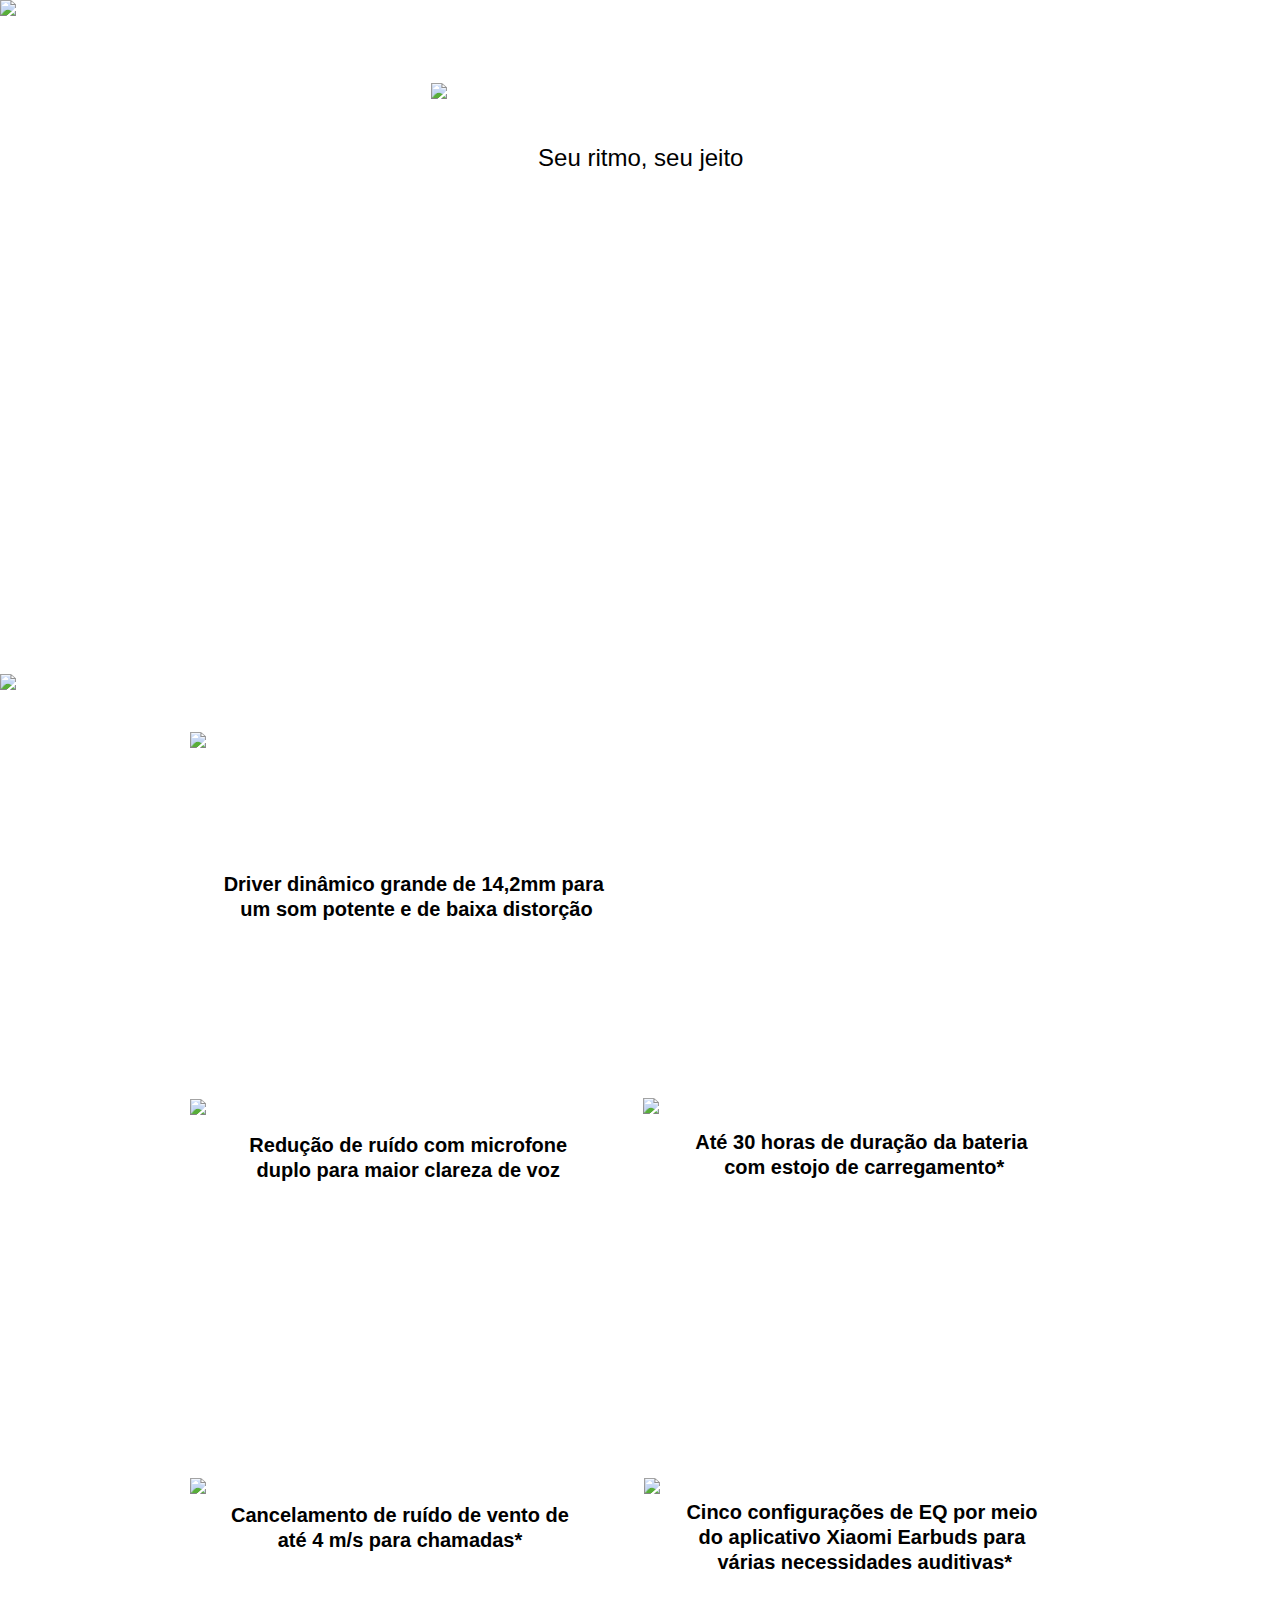
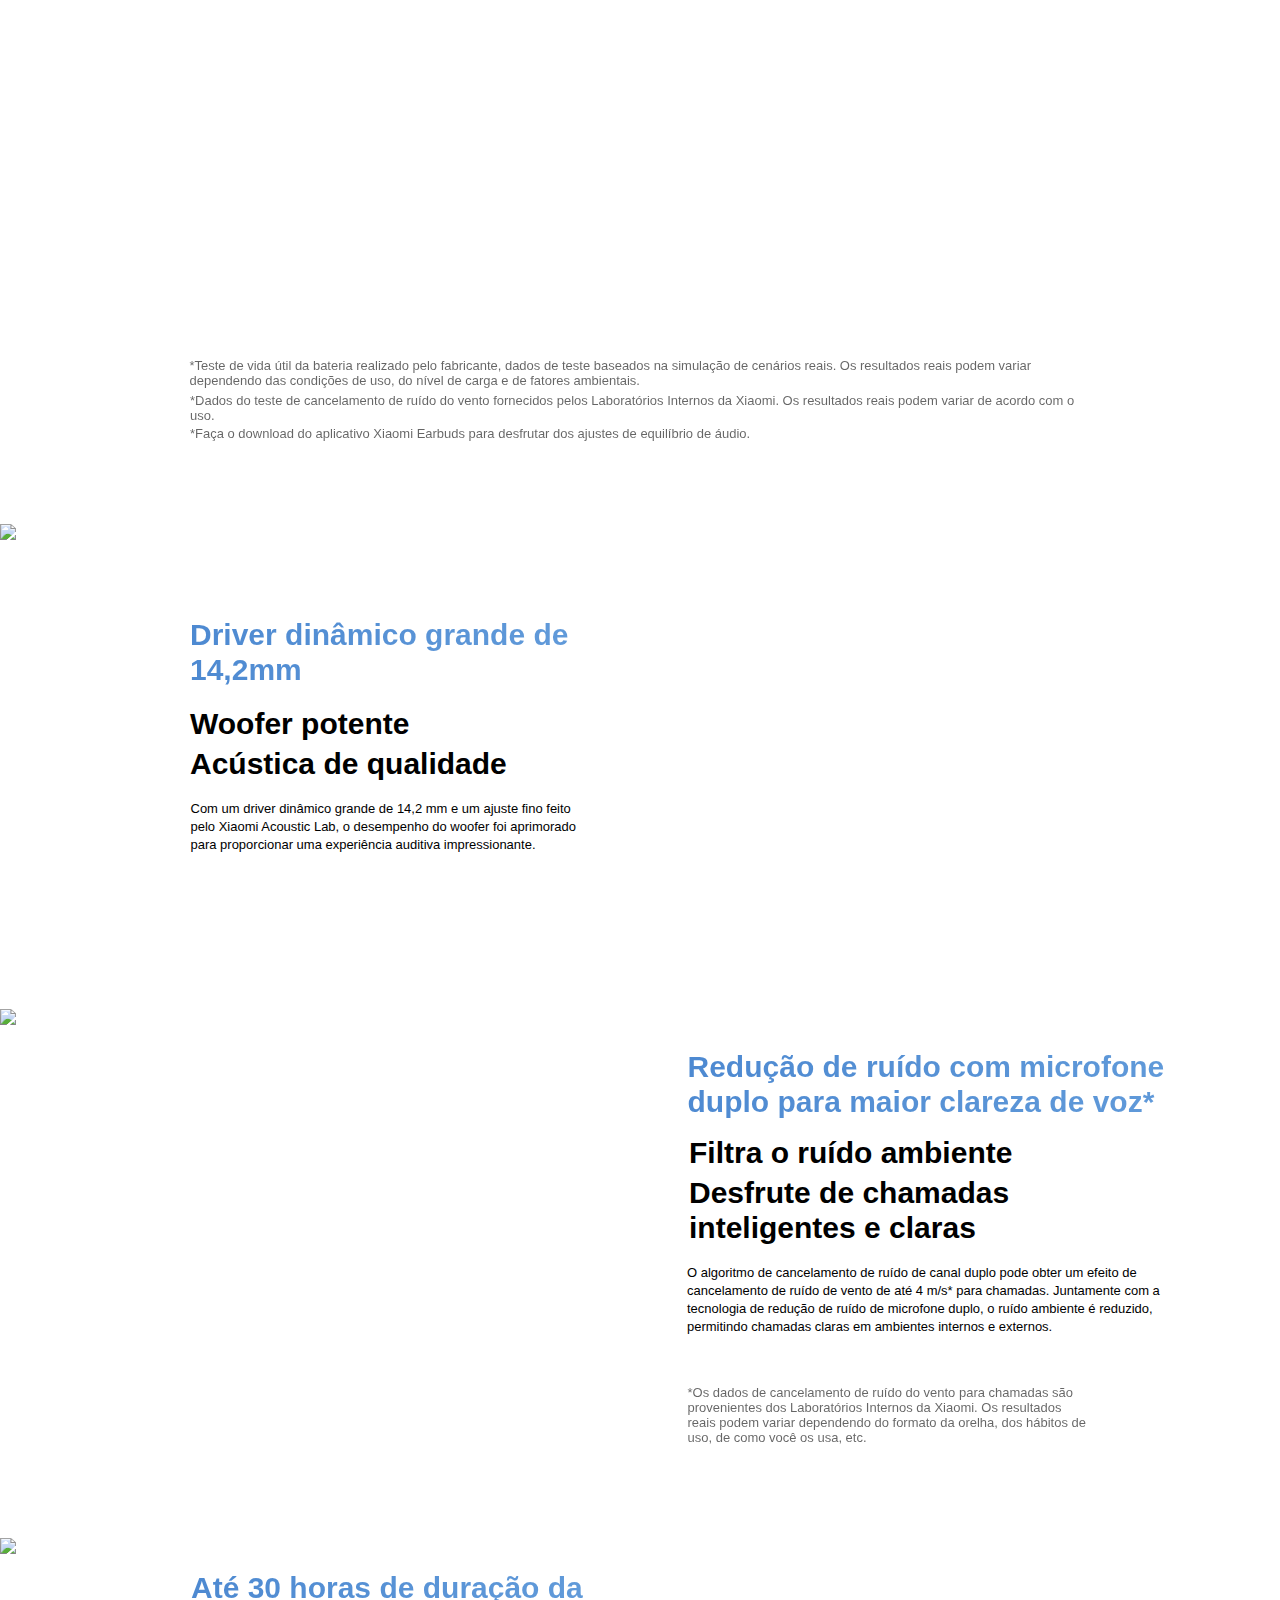
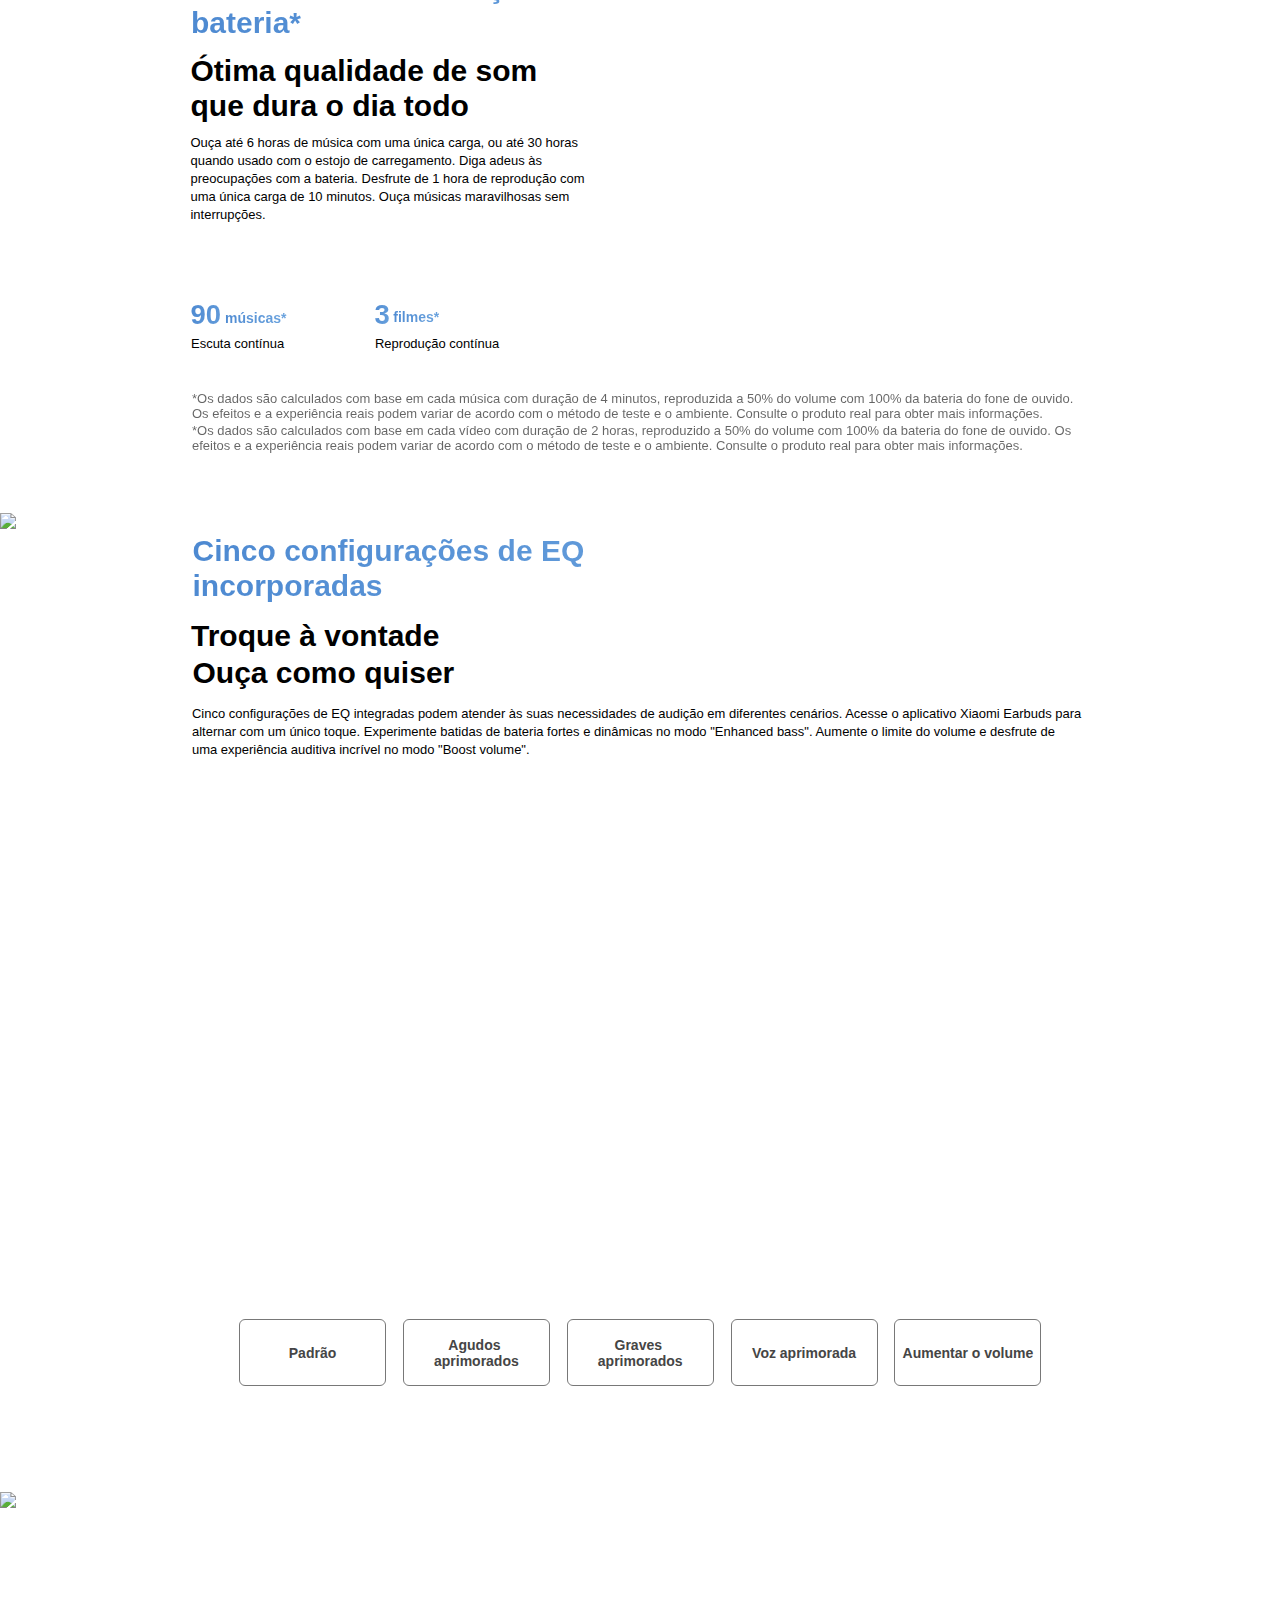
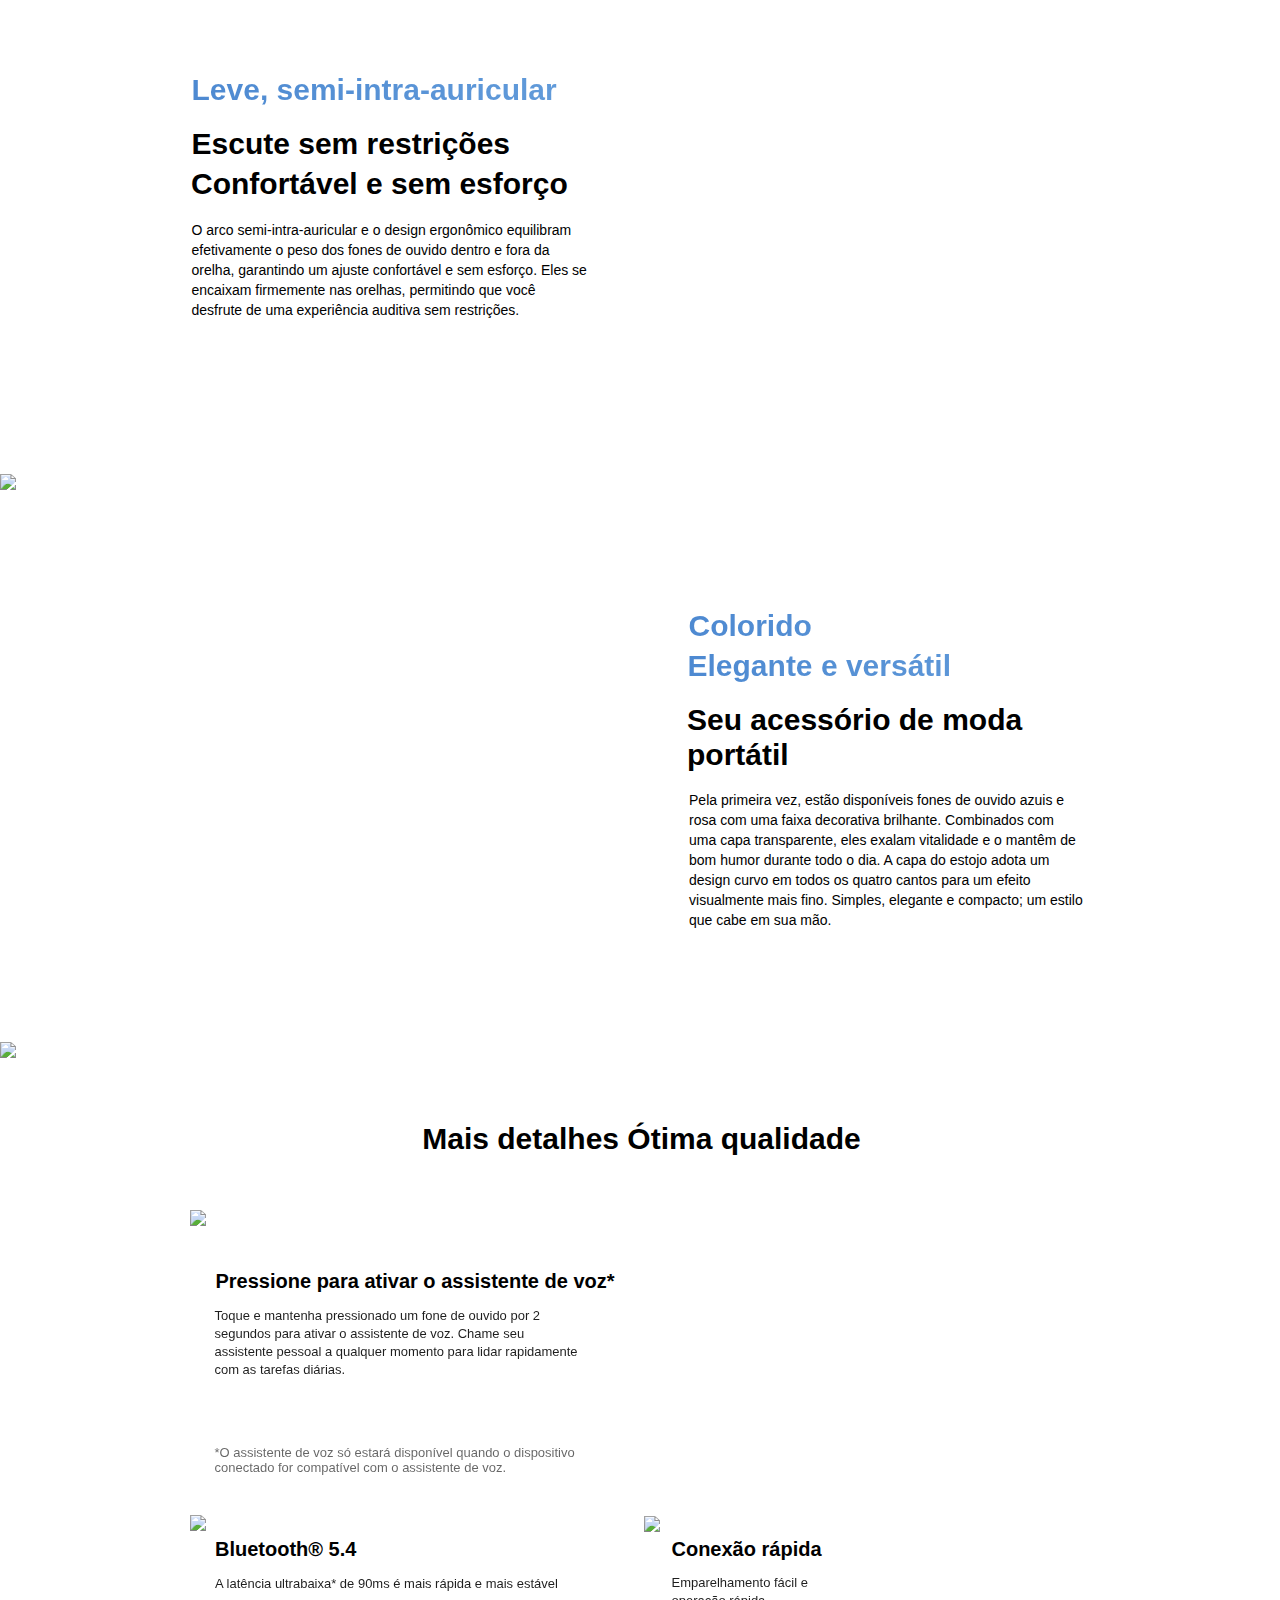
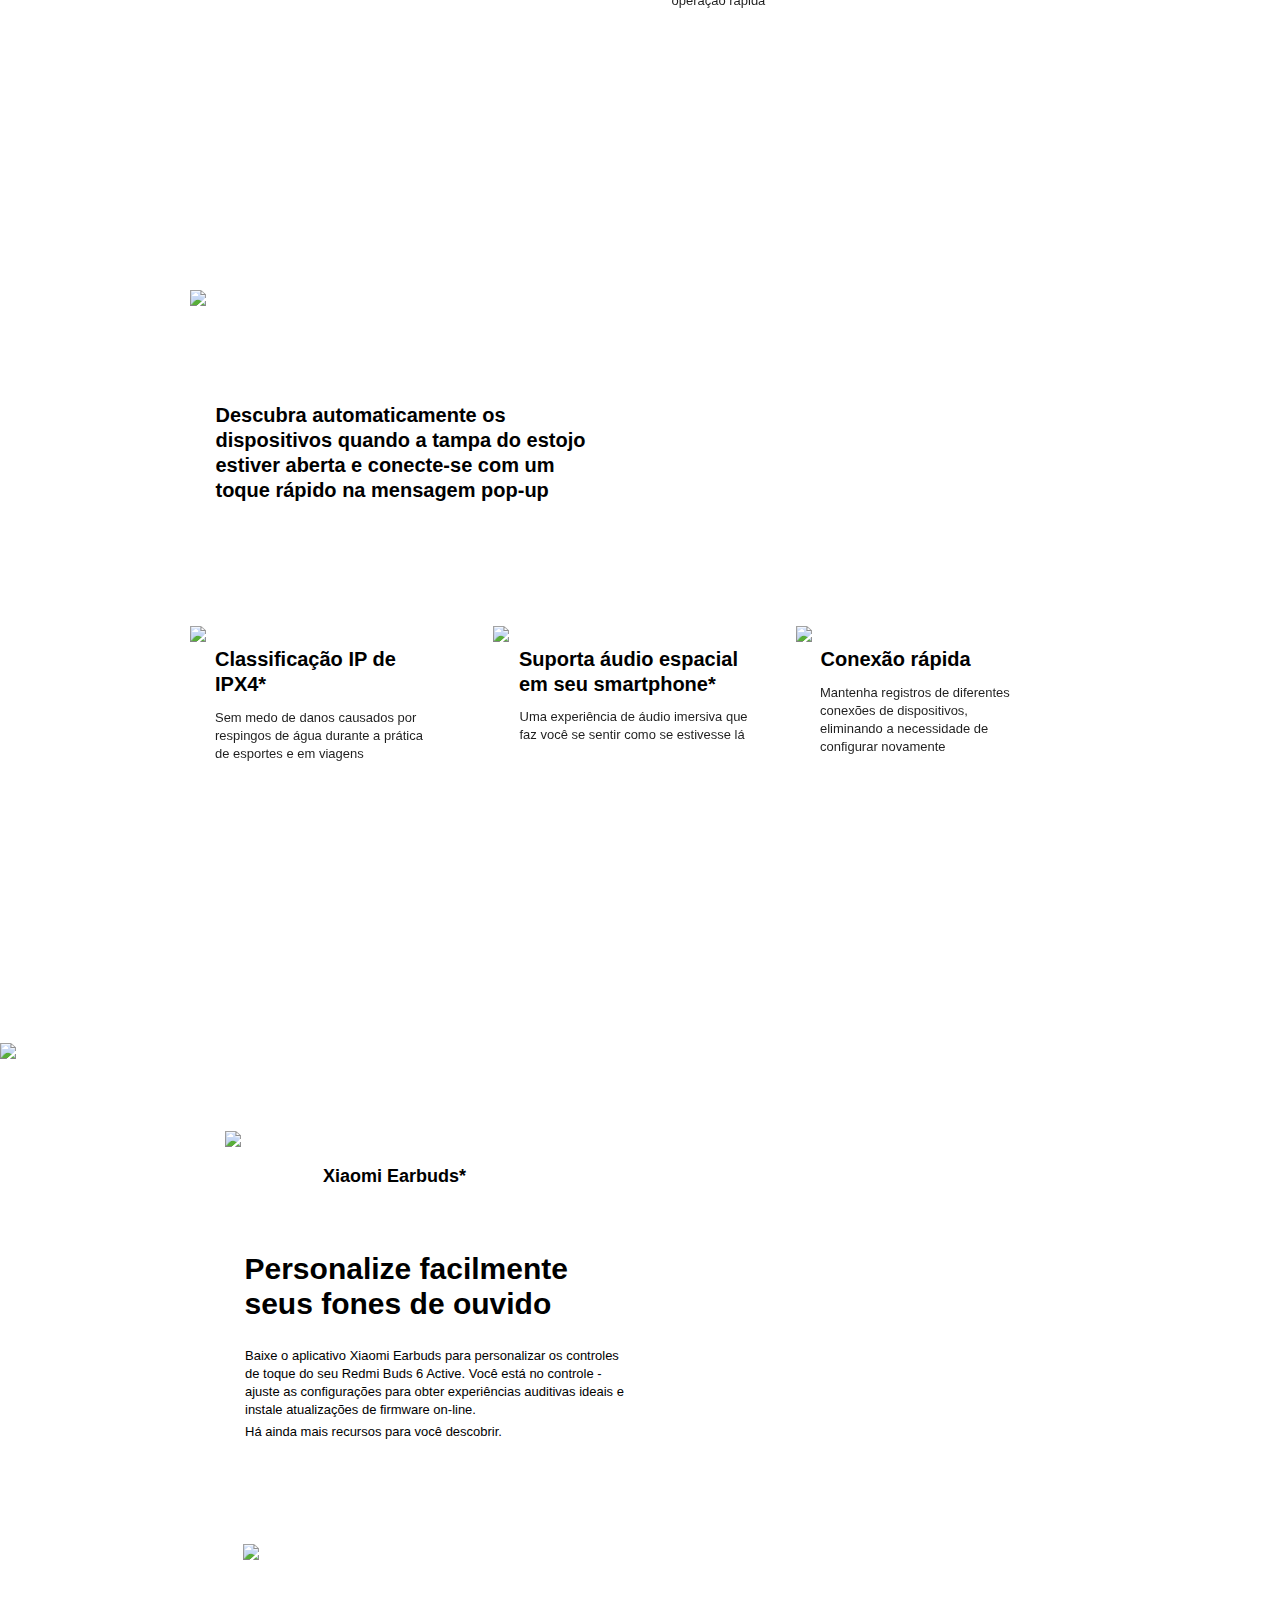
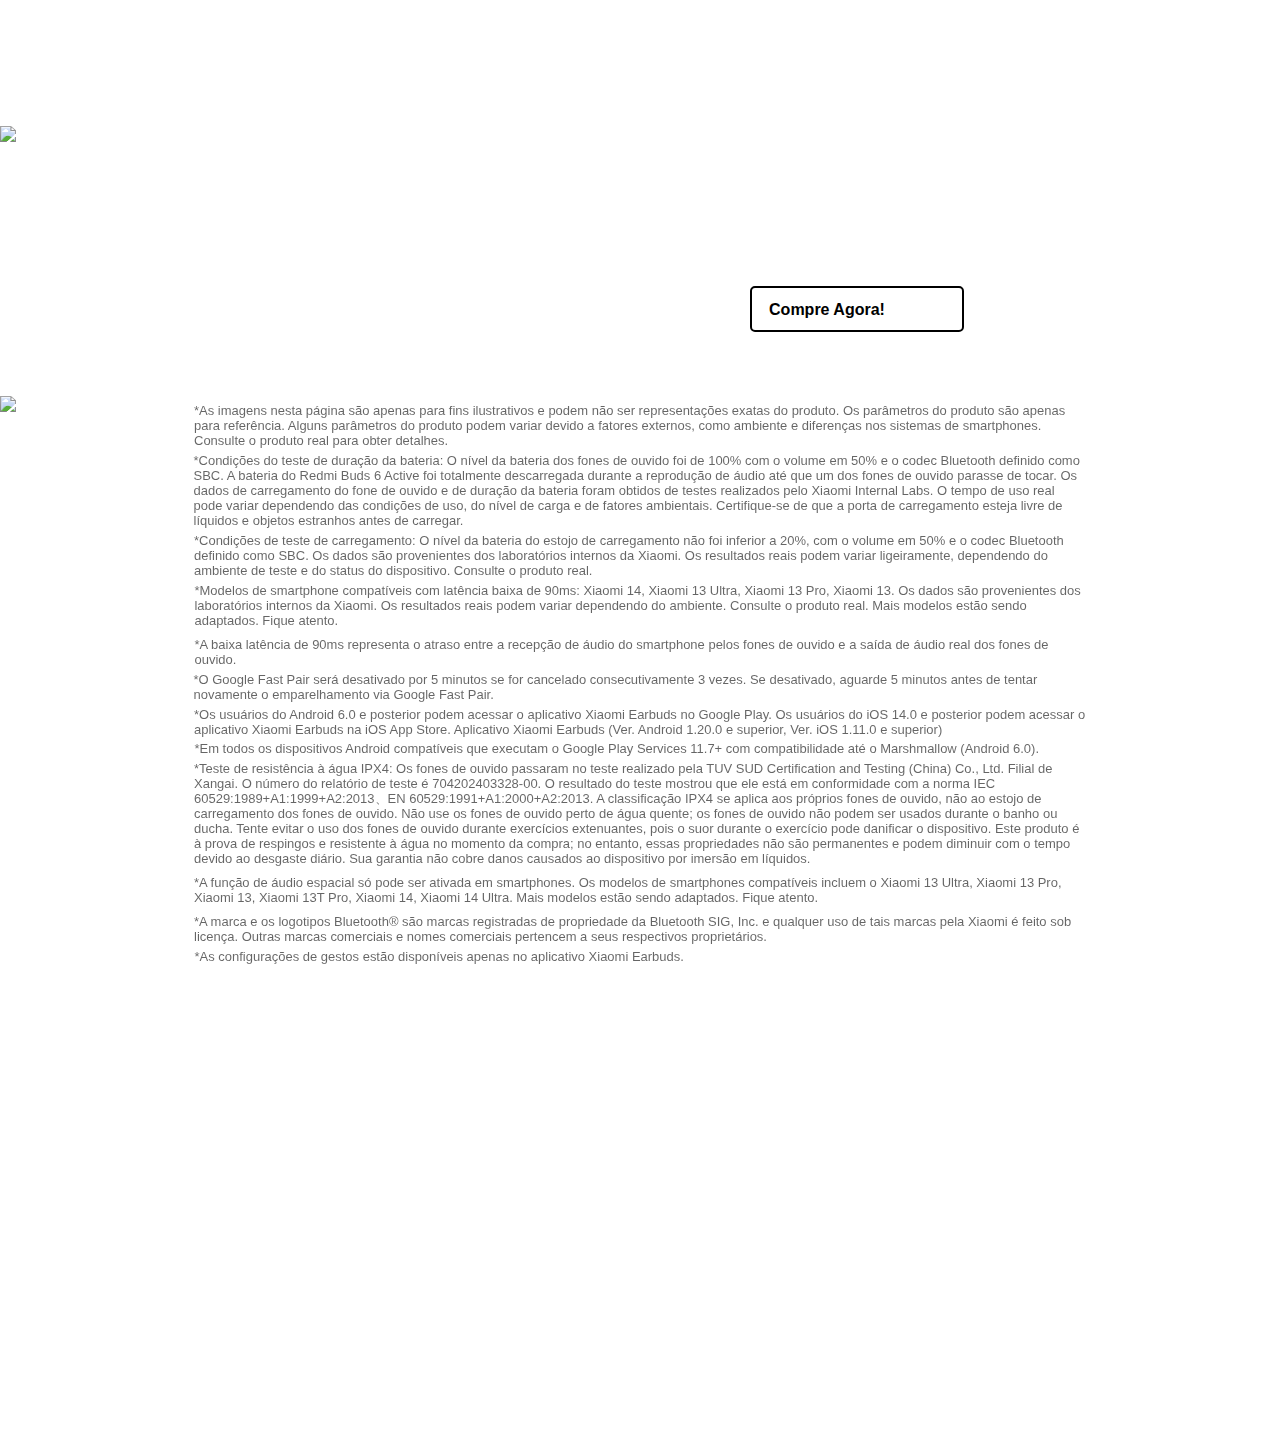
==== index.html @ 27d1d2b1 "vs01" ====
<!DOCTYPE html>
<html xml:lang="en" lang="en">

<head>
<meta charset="UTF-8">
<meta name="viewport" content="width=device-width,initial-scale=1,maximum-scale=1,minimum-scale=1,user-scalable=no">
<title>Redmi Buds 6 Active</title>
<meta http-equiv="X-UA-Compatible" content="ie=edge">

<link rel="stylesheet" href="https://i02.appmifile.com/i18n/fonts/CamphorPro/index.css" />
<link href="./main.css" rel="stylesheet">


<script>!function (e, t) { var i = t.documentElement; t.body; function n() { var t = i.clientWidth, n = t >= 1226 ? t / 10 : 122.6; i.style.fontSize = n + "px", e.rootFontSize = n, e.oriRootFontSize = 256 } if (e.addEventListener("resize", (function () { n() }), !1), e.addEventListener("pageshow", (function (e) { e.persisted && n() }), !1), n(), e.devicePixelRatio && e.devicePixelRatio >= 2) { var o = t.createElement("div"), d = t.createElement("body"); o.style.border = "0.5px solid transparent", d.appendChild(o), i.appendChild(d), 1 === o.offsetHeight && i.classList.add("hairlines"), i.removeChild(d) } }(window, document)</script>


</head>

<body>

<main class="fly-birds-page_a91c849a28 div1">
<div class="section div2 lazy" data-type="bg" data-id="tmm86nwr5k" >
<picture class="xm-picture image3">
<img alt="Redmi Buds 6 Active" class="xm-img" data-id="tv6sipvbc4" src="https://i02.appmifile.com/mi-com-product/fly-birds/redmi-buds-6-active/pc/hongmilanyaerjibgpc.png" />
</picture>

<div class="div4">
<div class="div5">
<picture class="xm-picture image7">
<img alt="Redmi Buds 6 Active" class="xm-img" data-id="ksnwxonegu" src="https://i02.appmifile.com/mi-com-product/fly-birds/redmi-buds-6-active/pc/f7322ec8610c1d47ccaf3d8eee1bc01d.png" />
</picture>
<div class="div6"></div>
</div>

<div class="div8"><span data-key="slogan_1" class="xm-text split_text5505 f-medium" data-type="text" data-id="pznrcz5itv">Seu ritmo, seu jeito</span></div>
<div data-id="ro822061w6" class="xm-price div9 xm-price--wrap">
<p class="xm-price--items"></p>
<p class="xm-price--energy"></p>
</div>
</div>
</div>

<div class="section div10 lazy" data-type="bg" data-id="e6dyefb1ck" >
<picture class="xm-picture image11">
<img alt="Redmi Buds 6 Active" class="xm-img" data-id="u066r68dk7" src="https://i02.appmifile.com/mi-com-product/fly-birds/redmi-buds-6-active/pc/2b14b0e18cf653e07327588669532494.jpg" />
</picture>

<div class="div12">
<picture class="xm-picture image13">
<img alt="Redmi Buds 6 Active" class="xm-img" data-id="5qgt7aubk2" src="https://i02.appmifile.com/mi-com-product/fly-birds/redmi-buds-6-active/pc/b05bdd3e736766d8278d7d19925fc061.png" />
</picture>

<div class="div14"><span data-key="ksp_1" class="xm-text split_text5502 f-bold" data-type="text" data-id="n7d4s0jdr2">Driver dinâmico grande de 14,2mm para um som potente e de baixa distorção</span></div>
</div>

<div class="div15">
<div class="div16">
<picture class="xm-picture image17">
<img alt="Redmi Buds 6 Active" class="xm-img" data-id="v0um01931w" src="https://i02.appmifile.com/mi-com-product/fly-birds/redmi-buds-6-active/pc/c3ff2d43d96b517f62012f65f4d793df.png" />
</picture>

<div class="div18"><span data-key="ksp_2" class="xm-text split_text5501 f-bold" data-type="text" data-id="2ovgegcs3i">Redução de ruído com microfone duplo para maior clareza de voz 
</span></div>
</div>

<div class="div19">
<picture class="xm-picture image20">
<img alt="Redmi Buds 6 Active" class="xm-img" data-id="m8g5w7yab9" src="https://i02.appmifile.com/mi-com-product/fly-birds/redmi-buds-6-active/pc/20ef4ee3672cfd7e25c8a43502a87320.png" />
</picture>

<div class="div21"><span data-key="ksp_3" class="xm-text split_text5500 f-bold" data-type="text" data-id="tz3hpa578n">Até 30 horas de duração da bateria com estojo de carregamento*</span></div>
</div>
</div>

<div class="div22">
<div class="div23">
<picture class="xm-picture image24">
<img alt="Redmi Buds 6 Active" class="xm-img" data-id="sk5artm9wr" src="https://i02.appmifile.com/mi-com-product/fly-birds/redmi-buds-6-active/pc/bd7cf3cc1f431d4635689997b7284c60.png" />
</picture>

<div class="div25"><span data-key="ksp_4" class="xm-text split_text5499 f-bold" data-type="text" data-id="lhkblrfhrb">Cancelamento de ruído de vento de até 4 m/s para chamadas* </span></div>
</div>

<div class="div26">
<picture class="xm-picture image27">
<img alt="Redmi Buds 6 Active" class="xm-img" data-id="p09ck1u7nd" src="https://i02.appmifile.com/mi-com-product/fly-birds/redmi-buds-6-active/pc/5b8226662b04907320a4a975c0f21c34.png" />
</picture>


<div class="div28"><span data-key="ksp_5" class="xm-text split_text5498 f-bold" data-type="text" data-id="cld21eg21s">Cinco configurações de EQ por meio do aplicativo Xiaomi Earbuds para várias necessidades auditivas*</span></div>
</div>
</div>

<div class="div29">
<div class="div30"><span data-key="note_1" class="xm-text split_text5497 f-light" data-type="text" data-id="ae0c43i1mr">*Teste de vida útil da bateria realizado pelo fabricante, dados de teste baseados na simulação de cenários reais. Os resultados reais podem variar dependendo das condições de uso, do nível de carga e de fatores ambientais.</span>
</div>

<div class="div31"><span data-key="note_2" class="xm-text split_text5496 f-light" data-type="text" data-id="tnkbnlxjxq">*Dados do teste de cancelamento de ruído do vento fornecidos pelos Laboratórios Internos da Xiaomi. Os resultados reais podem variar de acordo com o uso.</span>
</div>

<div class="div32"><span data-key="note_3" class="xm-text split_text5495 f-light" data-type="text" data-id="mrd7yc4jgr">*Faça o download do aplicativo Xiaomi Earbuds para desfrutar dos ajustes de equilíbrio de áudio.</span></div>
</div>
</div>


<div class="section div33 lazy" data-type="bg" data-id="d432xp7u4b" >
<picture class="xm-picture image34">
<img alt="Redmi Buds 6 Active" class="xm-img lazy" data-id="azql5lbppj" src="https://i02.appmifile.com/mi-com-product/fly-birds/redmi-buds-6-active/pc/33713975f79889501fd57394de2256fc.jpg" />
</picture>

<div class="div35">
<div class="div36"><span data-key="overview_1" class="xm-text split_text5494 f-bold" data-type="text" data-id="girf9gu2fv">Driver dinâmico grande de 14,2mm</span></div>
<div class="div37"><span data-key="overview_2" class="xm-text split_text5493 f-bold" data-type="text" data-id="wpag1alio7">Woofer potente</span></div>
<div class="div38"><span data-key="overview_3" class="xm-text split_text5492 f-bold" data-type="text" data-id="bu40bl321p">Acústica de qualidade</span></div>
<div class="div39"><span data-key="overview_4" class="xm-text split_text5491 f-light" data-type="text" data-id="3fu0smxka2">Com um driver dinâmico grande de 14,2 mm e um ajuste fino feito pelo Xiaomi Acoustic Lab, o desempenho do woofer foi aprimorado para proporcionar uma experiência auditiva impressionante.</span></div>
</div>
</div>

<div class="section div40 lazy" data-type="bg" data-id="z47t7rgtje" >
<picture class="xm-picture image41">
<img alt="Redmi Buds 6 Active" class="xm-img lazy" data-id="6gae04o1bb" src="https://i02.appmifile.com/mi-com-product/fly-birds/redmi-buds-6-active/pc/cfd6c4aaccb2fc8196476b34513d7127.jpg" />
</picture>

<div class="div42">
<div class="div43"><span data-key="overview_5" class="xm-text split_text5490 f-bold" data-type="text" data-id="0inkum26p5">Redução de ruído com microfone duplo para maior clareza de voz*</span></div>
<div class="div44"><span data-key="overview_6" class="xm-text split_text5489 f-bold" data-type="text" data-id="q0ns1lje4x">Filtra o ruído ambiente</span></div>
<div class="div45"><span data-key="overview_7" class="xm-text split_text5488 f-bold" data-type="text" data-id="8xhrvmwmg7">Desfrute de chamadas inteligentes e claras</span></div>
<div class="div46"><span data-key="overview_8" class="xm-text split_text5487 f-light" data-type="text" data-id="rrv8oarcor">O algoritmo de cancelamento de ruído de canal duplo pode obter um efeito de cancelamento de ruído de vento de até 4 m/s* para chamadas. Juntamente com a tecnologia de redução de ruído de microfone duplo, o ruído ambiente é reduzido, permitindo chamadas claras em ambientes internos e externos.</span></div>
</div>

<div class="div47"><span data-key="note_4" class="xm-text split_text5486 f-light" data-type="text" data-id="ky3orte5s3">*Os dados de cancelamento de ruído do vento para chamadas são provenientes dos Laboratórios Internos da Xiaomi. Os resultados reais podem variar dependendo do formato da orelha, dos hábitos de uso, de como você os usa, etc.</span></div>
</div>

<div class="section div48 lazy" data-type="bg" data-id="pm5t8esovx" >
<picture class="xm-picture image49">
<img alt="Redmi Buds 6 Active" class="xm-img lazy" data-id="wtcgfjvove" src="https://i02.appmifile.com/mi-com-product/fly-birds/redmi-buds-6-active/pc/9a8f804dada9dd810fdde6c8c4399007.jpg" />
</picture>

<div class="div50">
<div class="div51"><span data-key="overview_9" class="xm-text split_text5485 f-bold" data-type="text" data-id="x19w0sahrr">Até 30 horas de duração da bateria*</span></div>
<div class="div52"><span data-key="overview_10" class="xm-text split_text5484 f-bold" data-type="text" data-id="5bxqhuwev6">Ótima qualidade de som que dura o dia todo</span></div>
<div class="div53"><span data-key="overview_11" class="xm-text split_text5483 f-light" data-type="text" data-id="0zwxrn3ua7">Ouça até 6 horas de música com uma única carga, ou até 30 horas quando usado com o estojo de carregamento. Diga adeus às preocupações com a bateria. Desfrute de 1 hora de reprodução com uma única carga de 10 minutos. Ouça músicas maravilhosas sem interrupções.</span></div>
</div>

<div class="div54">
<div class="div55">
<div class="div56">
<div class="div57"><span data-key="overview_12" class="xm-text split_text5482 f-bold" data-type="text" data-id="cya20f94zy">90</span></div>
<div class="div58">
<div class="text-container-4956"><span data-key="overview_55" class="xm-text split_text5480 f-bold" data-type="text" data-id="pcq0p2c8ly">músicas*</span></div>
</div>
</div>

<div class="div59"><span data-key="overview_13" class="xm-text split_text5479 f-light" data-type="text" data-id="ogqlynccg9">Escuta contínua</span></div>
</div>

<div class="div60">
<div class="div61">
<div class="div62">
<div class="text-container-4954"><span data-key="overview_14" class="xm-text split_text5476 f-bold" data-type="text" data-id="ks3x8yetuo">3</span></div>
</div>

<div class="div63">
<div class="text-container-4953"><span data-key="overview_56" class="xm-text split_text5474 f-bold" data-type="text" data-id="mu4qwuilna">filmes*</span></div>
</div>
</div>

<div class="div64"><span data-key="overview_15" class="xm-text split_text5473 f-light" data-type="text" data-id="zzbaydu4ci">Reprodução contínua</span></div>
</div>
</div>

<div class="div65">
<div class="div66"><span data-key="note_5" class="xm-text split_text5472 f-light" data-type="text" data-id="vej2jeud8h">*Os dados são calculados com base em cada música com duração de 4 minutos, reproduzida a 50% do volume com 100% da bateria do fone de ouvido. Os efeitos e a experiência reais podem variar de acordo com o método de teste e o ambiente. Consulte o produto real para obter mais informações.</span></div>
<div class="div67">
<span data-key="note_6" class="xm-text split_text5471 f-light" data-type="text" data-id="opa6ogngem">*Os dados são calculados com base em cada vídeo com duração de 2 horas, reproduzido a 50% do volume com 100% da bateria do fone de ouvido. Os efeitos e a experiência reais podem variar de acordo com o método de teste e o ambiente. Consulte o produto real para obter mais informações.</span></div>
</div>
</div>

<div class="section div68 lazy" data-type="bg" data-id="ipk50x85i0" >
<picture class="xm-picture image69">
<img alt="Redmi Buds 6 Active" class="xm-img lazy" data-id="n7xpw00da9" src="https://i02.appmifile.com/mi-com-product/fly-birds/redmi-buds-6-active/pc/97c0f3d079aec37a7a0a00114cf8a93d.jpg" />
</picture>

<div class="div70">
<div class="div71"><span data-key="overview_16" class="xm-text split_text5470 f-bold" data-type="text" data-id="xnaj1z62fx">Cinco configurações de EQ incorporadas</span></div>
<div class="div72"><span data-key="overview_17" class="xm-text split_text5469 f-bold" data-type="text" data-id="34ypvrt4am">Troque à vontade</span></div>
<div class="div73"><span data-key="overview_18" class="xm-text split_text5468 f-bold" data-type="text" data-id="y27gu4t9hp">Ouça como quiser</span></div>
<div class="div74"><span data-key="overview_19" class="xm-text split_text5467 f-light" data-type="text" data-id="lzz4cr8d6r">Cinco configurações de EQ integradas podem atender às suas necessidades de audição em diferentes cenários. Acesse o aplicativo Xiaomi Earbuds para alternar com um único toque. Experimente batidas de bateria fortes e dinâmicas no modo "Enhanced bass". Aumente o limite do volume e desfrute de uma experiência auditiva incrível no modo "Boost volume".</span></div>
</div>

<div class="spacer"></div>
<div class="div75">
<div class="borderdiv">
<div class="div78"><span data-key="overview_20" class="xm-text split_text5466 f-bold" data-type="text" data-id="rwqhn9j5id">Padrão</span></div>
</div>

<div class="borderdiv">
<div class="div81"><span data-key="overview_21" class="xm-text split_text5465 f-bold" data-type="text" data-id="wnje3sd8ou">Agudos aprimorados</span></div>
</div>

<div class="borderdiv">
<div class="div84"><span data-key="overview_22" class="xm-text split_text5464 f-bold" data-type="text" data-id="lcy7dv1mnz">Graves aprimorados</span></div>
</div>

<div class="borderdiv">
<div class="div87"><span data-key="overview_23" class="xm-text split_text5463 f-bold" data-type="text" data-id="sobv99xump">Voz aprimorada</span></div>
</div>

<div class="borderdiv">
<div class="div90"><span data-key="overview_24" class="xm-text split_text5462 f-bold" data-type="text" data-id="wczf4ia5de">Aumentar o volume</span></div>
</div>
</div>
</div>

<div class="section div91 lazy" data-type="bg" data-id="4oputmxscr" >
<picture class="xm-picture image92">
<img alt="Redmi Buds 6 Active" class="xm-img lazy" data-id="kqf5k8sisf" src="https://i02.appmifile.com/mi-com-product/fly-birds/redmi-buds-6-active/pc/bd51f42b0350dd1b6fbb7eb16ad00bf9.jpg" />
</picture>

<div class="div93">
<div class="div94"><span data-key="overview_25" class="xm-text split_text5461 f-bold" data-type="text" data-id="8d88ju3jc7">Leve, semi-intra-auricular</span></div>
<div class="div95"><span data-key="overview_26" class="xm-text split_text5460 f-bold" data-type="text" data-id="uuxm70hvy4">Escute sem restrições</span></div>
<div class="div96"><span data-key="overview_27" class="xm-text split_text5459 f-bold" data-type="text" data-id="9qyumrcnpw">Confortável e sem esforço</span></div>
<div class="div97"><span data-key="overview_28" class="xm-text split_text5458" data-type="text" data-id="mu5ovkr0ta">O arco semi-intra-auricular e o design ergonômico equilibram efetivamente o peso dos fones de ouvido dentro e fora da orelha, garantindo um ajuste confortável e sem esforço. Eles se encaixam firmemente nas orelhas, permitindo que você desfrute de uma experiência auditiva sem restrições.</span></div>
</div>
</div>

<div class="section div98 lazy" data-type="bg" data-id="p13o1bfbt4" >
<picture class="xm-picture image99">
<img alt="Redmi Buds 6 Active" class="xm-img lazy" data-id="de1jek5f4n" src="https://i02.appmifile.com/mi-com-product/fly-birds/redmi-buds-6-active/pc/15dfb13d17478cd88ceda643759bc8c3.jpg" />
</picture>

<div class="div100">
<div class="div101"><span data-key="overview_29" class="xm-text split_text5457 f-bold" data-type="text" data-id="cbkd6uxz2x">Colorido</span></div>
<div class="div102"><span data-key="overview_30" class="xm-text split_text5456 f-bold" data-type="text" data-id="xscr1i565a">Elegante e versátil</span></div>
<div class="div103"><span data-key="overview_31" class="xm-text split_text5455 f-bold" data-type="text" data-id="4v4yviuf4d">Seu acessório de moda portátil</span>
</div>
<div class="div104"><span data-key="overview_32" class="xm-text split_text5454" data-type="text" data-id="ktvv2pqm4v">Pela primeira vez, estão disponíveis fones de ouvido azuis e rosa com uma faixa decorativa brilhante. Combinados com uma capa transparente, eles exalam vitalidade e o mantêm de bom humor durante todo o dia. A capa do estojo adota um design curvo em todos os quatro cantos para um efeito visualmente mais fino. Simples, elegante e compacto; um estilo que cabe em sua mão.</span></div>
</div>
</div>

<div class="section div105 lazy" data-type="bg" data-id="y53mdl4ugd" >
<picture class="xm-picture image106">
<img alt="Redmi Buds 6 Active" class="xm-img lazy" data-id="kvf2k32eiq" src="https://i02.appmifile.com/mi-com-product/fly-birds/redmi-buds-6-active/pc/d4835ca10a5fbb46af1b5019c841cb17.jpg" />
</picture>

<div class="div107"><span data-key="overview_33" class="xm-text split_text5453 f-bold" data-type="text" data-id="92if53l0wb">Mais detalhes Ótima qualidade</span></div>
<div class="div108">
<picture class="xm-picture image109">
<img alt="Redmi Buds 6 Active" class="xm-img lazy" data-id="330eoxkvxf" src="https://i02.appmifile.com/mi-com-product/fly-birds/redmi-buds-6-active/pc/126556445f27e40de10ad48183a54e0f.png" />
</picture>

<div class="div110">
<div class="div111"><span data-key="overview_34" class="xm-text split_text5452 f-bold" data-type="text" data-id="1px3ckvef5">Pressione para ativar o assistente de voz*</span></div>
<div class="div112"><span data-key="overview_35" class="xm-text split_text5451 f-light" data-type="text" data-id="cspnhz8ln0">Toque e mantenha pressionado um fone de ouvido por 2 segundos para ativar o assistente de voz. Chame seu assistente pessoal a qualquer momento para lidar rapidamente com as tarefas diárias.</span></div>
</div>

<div class="div113"><span data-key="note_7" class="xm-text split_text5450 f-light"data-type="text" data-id="f4sr565xh1">*O assistente de voz só estará disponível quando o dispositivo conectado for compatível com o assistente de voz. </span></div>
</div>

<div class="div114">
<div class="div115">
<picture class="xm-picture image116">
<img alt="Redmi Buds 6 Active" class="xm-img lazy" data-id="o25wgoe2wg" src="https://i02.appmifile.com/mi-com-product/fly-birds/redmi-buds-6-active/pc/66b0f949c34d4c40b3931e51ab6e1bc1.png" />
</picture>

<div class="div117">
<div class="div118"><span data-key="overview_36" class="xm-text split_text5449 f-bold" data-type="text" data-id="fz1wmvdg9t">Bluetooth® 5.4</span></div>
<div class="div119"><span data-key="overview_37" class="xm-text split_text5448 f-light" data-type="text" data-id="709vkvnhaa">A latência ultrabaixa* de 90ms é mais rápida e mais estável </span></div>
</div>
</div>

<div class="div120">
<picture class="xm-picture image121">
<img alt="Redmi Buds 6 Active" class="xm-img lazy" data-id="jod71y5d2t" src="https://i02.appmifile.com/mi-com-product/fly-birds/redmi-buds-6-active/pc/39e551dc3a93ed2863a17c13a9dd06a6.png" />
</picture>

<div class="div122">
<div class="div123"><span data-key="overview_38" class="xm-text split_text5447 f-bold" data-type="text" data-id="mfdfnd2tpv">Conexão rápida</span></div>
<div class="div124"><span data-key="overview_39" class="xm-text split_text5446 f-light" data-type="text" data-id="jytw4lidrn">Emparelhamento fácil e operação rápida</span></div>
</div>
</div>
</div>

<div class="div125">
<div class="xm-scroll slider-section" data-type="scroll" data-id="xvtd4yssac" style="transform:translate(0px, 0px)">
<div class="slick-slider slick-initialized" dir="ltr">
<div class="slick-list">
<div class="slick-track" style="width:500%;left:-100%">
<div data-index="-1" tabindex="-1" class="slick-slide slick-cloned" aria-hidden="true" style="width:20%">
<div>
<div class="slider-item" tabindex="-1" style="width:100%;display:inline-block">
<div class="div136">
<picture class="xm-picture image126">
<img alt="Redmi Buds 6 Active" class="xm-img lazy" data-id="uh8fkuq9sm" src="https://i02.appmifile.com/mi-com-product/fly-birds/redmi-buds-6-active/pc/499988d5f8d5a928e339c853e7cf7041.png" />
</picture>

<span data-key="overview_43" class="xm-text split_text5442 f-bold" data-type="text" data-id="1tznuaimk1">Descubra automaticamente os dispositivos quando a tampa do estojo estiver aberta e conecte-se com um toque rápido na mensagem pop-up</span>
</div>
</div>
</div>
</div>
</div>
</div>
</div>
</div>
</div>

<div class="div137">
<div class="div138">
<picture class="xm-picture image139">
<img alt="Redmi Buds 6 Active" class="xm-img lazy" data-id="hzt9waijct" src="https://i02.appmifile.com/mi-com-product/fly-birds/redmi-buds-6-active/pc/0c99972473c8630fc7192c3039b68185.png" />
</picture>

<div class="div140">
<div class="div141"><span data-key="overview_44" class="xm-text split_text5441 f-bold" data-type="text" data-id="1ykd2l82jx">Classificação IP de IPX4*</span></div>
<div class="spacer"></div>
<div class="div142"><span data-key="overview_45" class="xm-text split_text5440 f-light" data-type="text" data-id="thj84q7gi6">Sem medo de danos causados por respingos de água durante a prática de esportes e em viagens</span></div>
</div>
</div>

<div class="div143">
<picture class="xm-picture image144">
<img alt="Redmi Buds 6 Active" class="xm-img lazy" data-id="zphdlj0jw7" src="https://i02.appmifile.com/mi-com-product/fly-birds/redmi-buds-6-active/pc/bed0069f2c1b3cc9659fb77a75f9983b.png" />
</picture>

<div class="div145">
<div class="div146"><span data-key="overview_46" class="xm-text split_text5439 f-bold" data-type="text" data-id="om863lz82l">Suporta áudio espacial em seu smartphone*</span>
</div>

<div class="div147"><span data-key="overview_47" class="xm-text split_text5438 f-light" data-type="text" data-id="vqb1b9g0qp">Uma experiência de áudio imersiva que faz você se sentir como se estivesse lá</span></div>
</div>
</div>

<div class="div148">
<picture class="xm-picture image149">
<img alt="Redmi Buds 6 Active" class="xm-img lazy" data-id="ys2tx0fifg" src="https://i02.appmifile.com/mi-com-product/fly-birds/redmi-buds-6-active/pc/422134cabe588d5e0773266b45d070db.png" />
</picture>

<div class="div150">
<div class="div151"><span data-key="overview_48" class="xm-text split_text5437 f-bold" data-type="text" data-id="4ffrgcm1d0">Conexão rápida</span></div>
<div class="spacer"></div>
<div class="div152"><span data-key="overview_49" class="xm-text split_text5436 f-light" data-type="text" data-id="vg5qkjb99g">Mantenha registros de diferentes conexões de dispositivos, eliminando a necessidade de configurar novamente</span></div>
</div>
</div>
</div>
</div>

<div class="section div153 lazy" data-type="bg" data-id="bt6cx12oev">
<picture class="xm-picture image154">
<img alt="Redmi Buds 6 Active" class="xm-img lazy" data-id="u9x2hlvwyz" src="https://i02.appmifile.com/mi-com-product/fly-birds/redmi-buds-6-active/pc/7553f4e47f2f957d752463bb4ca77099.jpg" />
</picture>

<div class="div155">
<picture class="xm-picture image156">
<img alt="Redmi Buds 6 Active" class="xm-img lazy" data-id="i5qp2l73lk" src="https://i02.appmifile.com/mi-com-product/fly-birds/redmi-buds-6-active/pc/e41db505914e2a096d300afd2156a1b8.png" />
</picture>
<div class="div157"><span data-key="overview_50" class="xm-text split_text5435 f-bolder" data-type="text" data-id="4eswqxwiem">Xiaomi Earbuds*</span></div>
</div>

<div class="div158">
<div class="div159"><span data-key="overview_51" class="xm-text split_text5434 f-bolder" data-type="text" data-id="nak3wl3kls">Personalize facilmente seus fones de ouvido</span></div>
<div class="div160"><span data-key="overview_52" class="xm-text split_text5433 f-light" data-type="text" data-id="rmn7zn90ih">Baixe o aplicativo Xiaomi Earbuds para personalizar os controles de toque do seu Redmi Buds 6 Active. Você está no controle - ajuste as configurações para obter experiências auditivas ideais e instale atualizações de firmware on-line.</span></div>
<div class="div161"><span data-key="overview_53" class="xm-text split_text5432 f-light" data-type="text" data-id="hx6xruczbl">Há ainda mais recursos para você descobrir.</span></div>
</div>

<picture class="xm-picture image162">
<img alt="Redmi Buds 6 Active" class="xm-img lazy" data-id="t39dmp3067" src="https://i02.appmifile.com/mi-com-product/fly-birds/redmi-buds-6-active/pc/9314ec99a2a37d41b5e96df6b437593c.png" />
</picture>
</div>

<div class="section div163 lazy" data-type="bg" data-id="2utl27965j">
<picture class="xm-picture image164">
<img alt="Redmi Buds 6 Active" class="xm-img lazy" data-id="3mmkzsy3lh" src="https://i02.appmifile.com/mi-com-product/fly-birds/redmi-buds-6-active/pc/9b7f4680eae37fef365ca4e7bfe860da.jpg" />
</picture>

<div class="btn-wrap">
<a class="xm-link split_text312 f-bold" href="#" data-type="button" data-id="2tuc1g8dji" target="_self">Compre Agora!</a>
<a class="xm-link split_text4521-bg" href="https://www.mi.com/global/product/redmi-buds-6-active/specs" data-type="button" data-id="8wudf2rudh" target="_self"></a></div>
</div>

<div class="section div168 lazy" data-type="bg" data-id="b95lg0zy4l">
<picture class="xm-picture image169">
<img alt="Redmi Buds 6 Active" class="xm-img lazy" data-id="pm2guppqlh" src="https://i02.appmifile.com/mi-com-product/fly-birds/redmi-buds-6-active/pc/3c059da0f23f0b94146e531cd769193f.jpg" />
</picture>

<div class="div170"><span data-key="note_8" class="xm-text split_text5430 f-light" data-type="text" data-id="ff50vicbbe">*As imagens nesta página são apenas para fins ilustrativos e podem não ser representações exatas do produto. Os parâmetros do produto são apenas para referência. Alguns parâmetros do produto podem variar devido a fatores externos, como ambiente e diferenças nos sistemas de smartphones. Consulte o produto real para obter detalhes.</span></div>

<div class="div171"><span data-key="note_9" class="xm-text split_text5429 f-light" data-type="text" data-id="9fk2pezyas">*Condições do teste de duração da bateria: O nível da bateria dos fones de ouvido foi de 100% com o volume em 50% e o codec Bluetooth definido como SBC. A bateria do Redmi Buds 6 Active foi totalmente descarregada durante a reprodução de áudio até que um dos fones de ouvido parasse de tocar. Os dados de carregamento do fone de ouvido e de duração da bateria foram obtidos de testes realizados pelo Xiaomi Internal Labs. O tempo de uso real pode variar dependendo das condições de uso, do nível de carga e de fatores ambientais. Certifique-se de que a porta de carregamento esteja livre de líquidos e objetos estranhos antes de carregar. </span></div>

<div class="div172"><span data-key="note_10" class="xm-text split_text5428 f-light"
data-type="text" data-id="zhnaxrozkb">*Condições de teste de carregamento: O nível da bateria do estojo de carregamento não foi inferior a 20%, com o volume em 50% e o codec Bluetooth definido como SBC. Os dados são provenientes dos laboratórios internos da Xiaomi. Os resultados reais podem variar ligeiramente, dependendo do ambiente de teste e do status do dispositivo. Consulte o produto real. </span></div>

<div class="div173">
<div class="text-container-4906"><span data-key="note_11" class="xm-text split_text5421 f-light" data-type="text" data-id="jtisp7fcir">*Modelos de smartphone compatíveis com latência baixa de 90ms: Xiaomi 14, Xiaomi 13 Ultra, Xiaomi 13 Pro, Xiaomi 13. Os dados são provenientes dos laboratórios internos da Xiaomi. Os resultados reais podem variar dependendo do ambiente. Consulte o produto real. Mais modelos estão sendo adaptados. Fique atento.</span></div>
</div>

<div class="div174"><span data-key="note_12" class="xm-text split_text5420 f-light" data-type="text" data-id="sswc02hixp">*A baixa latência de 90ms representa o atraso entre a recepção de áudio do smartphone pelos fones de ouvido e a saída de áudio real dos fones de ouvido.</span></div>

<div class="div175"><span data-key="note_13" class="xm-text split_text5419 f-light" data-type="text" data-id="zdm57aoa8i">*O Google Fast Pair será desativado por 5 minutos se for cancelado consecutivamente 3 vezes. Se desativado, aguarde 5 minutos antes de tentar novamente o emparelhamento via Google Fast Pair.</span></div>

<div class="div176"><span data-key="note_14" class="xm-text split_text5418 f-light"
data-type="text" data-id="3jherykmwp">*Os usuários do Android 6.0 e posterior podem acessar o aplicativo Xiaomi Earbuds no Google Play. Os usuários do iOS 14.0 e posterior podem acessar o aplicativo Xiaomi Earbuds na iOS App Store. Aplicativo Xiaomi Earbuds (Ver. Android 1.20.0 e superior, Ver. iOS 1.11.0 e superior)</span></div>

<div class="div177"><span data-key="note_15" class="xm-text split_text5417 f-light" data-type="text" data-id="6kr80rvqmv">*Em todos os dispositivos Android compatíveis que executam o Google Play Services 11.7+ com compatibilidade até o Marshmallow (Android 6.0).</span></div>

<div class="div178">
<div class="text-container-4901"><span data-key="note_16" class="xm-text split_text5414 f-light" data-type="text" data-id="xz3shp70hc">*Teste de resistência à água IPX4: Os fones de ouvido passaram no teste realizado pela TUV SUD Certification and Testing (China) Co., Ltd. Filial de Xangai. O número do relatório de teste é 704202403328-00. O resultado do teste mostrou que ele está em conformidade com a norma IEC 60529:1989+A1:1999+A2:2013、EN 60529:1991+A1:2000+A2:2013. A classificação IPX4 se aplica aos próprios fones de ouvido, não ao estojo de carregamento dos fones de ouvido. Não use os fones de ouvido perto de água quente; os fones de ouvido não podem ser usados durante o banho ou ducha. Tente evitar o uso dos fones de ouvido durante exercícios extenuantes, pois o suor durante o exercício pode danificar o dispositivo. Este produto é à prova de respingos e resistente à água no momento da compra; no entanto, essas propriedades não são permanentes e podem diminuir com o tempo devido ao desgaste diário. Sua garantia não cobre danos causados ao dispositivo por imersão em líquidos.</span></div>
</div>

<div class="div179">
<div class="text-container-4900"><span data-key="note_17" class="xm-text split_text5403 f-light" data-type="text" data-id="qzssd66lng">*A função de áudio espacial só pode ser ativada em smartphones. Os modelos de smartphones compatíveis incluem o Xiaomi 13 Ultra, Xiaomi 13 Pro, Xiaomi 13, Xiaomi 13T Pro, Xiaomi 14, Xiaomi 14 Ultra. Mais modelos estão sendo adaptados. Fique atento.</span></div>
</div>

<div class="div180"><span data-key="note_18" class="xm-text split_text5402 f-light" data-type="text" data-id="lxdhw41fej">*A marca e os logotipos Bluetooth® são marcas registradas de propriedade da Bluetooth SIG, Inc. e qualquer uso de tais marcas pela Xiaomi é feito sob licença. Outras marcas comerciais e nomes comerciais pertencem a seus respectivos proprietários.</span></div>

<div class="div181"><span data-key="note_19" class="xm-text split_text5401 f-light" data-type="text" data-id="131bshjp1r">*As configurações de gestos estão disponíveis apenas no aplicativo Xiaomi Earbuds.</span></div>
</div>


</main>
</body>
</html>
---- main.css ----
.div1.fly-birds-page_a91c849a28 {
  align-items: flex-start;
  background-color: #fff;
  display: flex;
  flex-direction: column;
  justify-content: space-evenly;
  margin: 0 auto;
  overflow: hidden;
  width: 10rem;
  z-index: 1;
}
.div1.fly-birds-page_a91c849a28 .div2 {
  align-items: center;
  display: flex;
  flex-direction: column;
  height: 5.27344rem;
  justify-content: flex-start;
  width: 10rem;
}
.div1.fly-birds-page_a91c849a28 .div2 .image3 {
  height: 5.27344rem;
  width: 10rem;
  z-index: 0;
}
.div1.fly-birds-page_a91c849a28 .div2 .div4 {
  align-items: center;
  display: flex;
  flex-direction: column;
  justify-content: space-between;
  margin-left: 0.01172rem;
  margin-top: -4.62891rem;
  min-height: 0.87109rem;
  width: 3.37109rem;
  z-index: 1;
}
.div1.fly-birds-page_a91c849a28 .div2 .div4 .div5 {
  align-items: center;
  box-sizing: border-box;
  display: flex;
  flex-direction: column;
  justify-content: flex-start;
  min-height: 0.28125rem;
  padding-bottom: 0.00391rem;
  width: 3.37109rem;
}
.div1.fly-birds-page_a91c849a28 .div2 .div4 .div5 .div6 {
  align-items: center;
  display: flex;
  flex-direction: column;
  justify-content: center;
}
.div1.fly-birds-page_a91c849a28 .div2 .div4 .div5 .div6 .split_text5506 {
  color: #000;
  font-size: 0.34375rem;
  line-height: 0.35156rem;
  text-align: center;
  width: 3.46094rem;
}
.div1.fly-birds-page_a91c849a28 .div2 .div4 .div5 .image7 {
  height: 0.26953rem;
  width: 3.28125rem;
}
.div1.fly-birds-page_a91c849a28 .div2 .div4 .div8 {
  align-items: center;
  display: flex;
  flex-direction: column;
  justify-content: center;
  margin-top: 0.11719rem;
  min-height: 0.17969rem;
  width: 1.75781rem;
}
.div1.fly-birds-page_a91c849a28 .div2 .div4 .div8 .split_text5505 {
  color: #000;
  font-size: 0.1875rem;
  line-height: 0.21484rem;
  text-align: center;
  width: 4.53125rem;
}
.div1.fly-birds-page_a91c849a28 .div2 .div4 .div9 {
  align-items: flex-start;
  color: #000;
  display: flex;
  flex-direction: column;
  justify-content: center;
  margin-left: -0.01953rem;
  min-height: 0.08984rem;
  width: 0.57813rem;
}
.div1.fly-birds-page_a91c849a28 .div10 {
  align-items: center;
  box-sizing: border-box;
  display: flex;
  flex-direction: column;
  height: 11.33594rem;
  justify-content: flex-start;
  padding-bottom: 0.65625rem;
  width: 10rem;
  z-index: 9;
}
.div1.fly-birds-page_a91c849a28 .div10 .image11 {
  height: 11.33594rem;
  width: 10rem;
  z-index: 0;
}
.div1.fly-birds-page_a91c849a28 .div10 .div12 {
  align-items: center;
  display: flex;
  flex-direction: row;
  justify-content: flex-start;
  margin-left: -0.00781rem;
  margin-top: -10.73047rem;
  min-height: 2.80078rem;
  width: 7.03125rem;
  z-index: 4;
}
.div1.fly-birds-page_a91c849a28 .div10 .div12 .image13 {
  height: 2.80078rem;
  width: 7.03125rem;
  z-index: 0;
}
.div1.fly-birds-page_a91c849a28 .div10 .div12 .div14 {
  align-items: center;
  display: flex;
  flex-direction: column;
  justify-content: center;
  margin-left: -6.49219rem;
  margin-top: -0.21094rem;
  min-height: 0.35547rem;
  width: 2.46875rem;
  z-index: 1;
}
.div1.fly-birds-page_a91c849a28 .div10 .div12 .div14 .split_text5502 {
  color: #000;
  font-size: 0.15625rem;
  line-height: 0.19531rem;
  text-align: center;
  width: 3.03516rem;
}
.div1.fly-birds-page_a91c849a28 .div10 .div15 {
  align-items: flex-start;
  box-sizing: border-box;
  display: flex;
  flex-direction: row;
  justify-content: flex-start;
  margin-left: -0.00391rem;
  margin-top: 0.0625rem;
  min-height: 2.90234rem;
  width: 7.02734rem;
  z-index: 3;
}
.div1.fly-birds-page_a91c849a28 .div10 .div15 .div16 {
  align-items: center;
  display: flex;
  flex-direction: column;
  justify-content: flex-start;
  margin-top: 0.00391rem;
  min-height: 2.89844rem;
  width: 3.48438rem;
}
.div1.fly-birds-page_a91c849a28 .div10 .div15 .div16 .image17 {
  height: 2.89844rem;
  width: 3.48438rem;
  z-index: 0;
}
.div1.fly-birds-page_a91c849a28 .div10 .div15 .div16 .div18 {
  align-items: center;
  display: flex;
  flex-direction: column;
  justify-content: center;
  margin-left: -0.03125rem;
  margin-top: -2.63281rem;
  min-height: 0.35547rem;
  width: 2.89063rem;
  z-index: 1;
}
.div1.fly-birds-page_a91c849a28 .div10 .div15 .div16 .div18 .split_text5501 {
  color: #000;
  font-size: 0.15625rem;
  line-height: 0.19531rem;
  text-align: center;
  width: 2.96484rem;
}
.div1.fly-birds-page_a91c849a28 .div10 .div15 .div19 {
  align-items: center;
  display: flex;
  flex-direction: column;
  justify-content: flex-start;
  margin-left: 0.05859rem;
  min-height: 2.89844rem;
  width: 3.48438rem;
}
.div1.fly-birds-page_a91c849a28 .div10 .div15 .div19 .image20 {
  height: 2.89844rem;
  width: 3.48438rem;
  z-index: 0;
}
.div1.fly-birds-page_a91c849a28 .div10 .div15 .div19 .div21 {
  align-items: center;
  display: flex;
  flex-direction: column;
  justify-content: center;
  margin-left: -0.03516rem;
  margin-top: -2.64844rem;
  min-height: 0.35547rem;
  width: 2.33984rem;
  z-index: 1;
}
.div1.fly-birds-page_a91c849a28 .div10 .div15 .div19 .div21 .split_text5500 {
  color: #000;
  font-size: 0.15625rem;
  line-height: 0.19531rem;
  text-align: center;
  width: 2.93359rem;
}
.div1.fly-birds-page_a91c849a28 .div10 .div22 {
  align-items: flex-start;
  box-sizing: border-box;
  display: flex;
  flex-direction: row;
  justify-content: flex-start;
  margin-top: 0.0625rem;
  min-height: 3.51172rem;
  width: 7.03125rem;
  z-index: 2;
}
.div1.fly-birds-page_a91c849a28 .div10 .div22 .div23 {
  align-items: center;
  display: flex;
  flex-direction: column;
  justify-content: flex-start;
  min-height: 3.51172rem;
  width: 3.48438rem;
}
.div1.fly-birds-page_a91c849a28 .div10 .div22 .div23 .image24 {
  height: 3.51172rem;
  width: 3.48438rem;
  z-index: 0;
}
.div1.fly-birds-page_a91c849a28 .div10 .div22 .div23 .div25 {
  align-items: center;
  display: flex;
  flex-direction: column;
  justify-content: center;
  margin-left: -0.16016rem;
  margin-top: -3.31641rem;
  min-height: 0.32422rem;
  width: 2.60547rem;
  z-index: 1;
}
.div1.fly-birds-page_a91c849a28 .div10 .div22 .div23 .div25 .split_text5499 {
  color: #000;
  font-size: 0.15625rem;
  line-height: 0.19531rem;
  text-align: center;
  width: 2.81641rem;
}
.div1.fly-birds-page_a91c849a28 .div10 .div22 .div26 {
  align-items: center;
  display: flex;
  flex-direction: column;
  justify-content: flex-start;
  margin-left: 0.0625rem;
  min-height: 3.51172rem;
  width: 3.48438rem;
}
.div1.fly-birds-page_a91c849a28 .div10 .div22 .div26 .image27 {
  height: 3.51172rem;
  width: 3.48438rem;
  z-index: 0;
}
.div1.fly-birds-page_a91c849a28 .div10 .div22 .div26 .div28 {
  align-items: center;
  display: flex;
  flex-direction: column;
  justify-content: center;
  margin-left: -0.03516rem;
  margin-top: -3.33984rem;
  min-height: 0.35547rem;
  width: 2.67578rem;
  z-index: 1;
}
.div1.fly-birds-page_a91c849a28 .div10 .div22 .div26 .div28 .split_text5498 {
  color: #000;
  font-size: 0.15625rem;
  line-height: 0.19531rem;
  text-align: center;
  width: 2.92969rem;
}
.div1.fly-birds-page_a91c849a28 .div10 .div29 {
  align-items: flex-start;
  box-sizing: border-box;
  display: flex;
  flex-direction: column;
  justify-content: flex-start;
  margin-left: -0.36719rem;
  margin-top: 0.24609rem;
  min-height: 0.48828rem;
  width: 6.67188rem;
  z-index: 1;
}
.div1.fly-birds-page_a91c849a28 .div10 .div29 .div30 {
  align-items: flex-start;
  display: flex;
  flex-direction: column;
  justify-content: center;
  min-height: 0.21875rem;
  width: 6.67188rem;
}
.div1.fly-birds-page_a91c849a28 .div10 .div29 .div30 .split_text5497 {
  color: #000;
  font-size: 0.10156rem;
  line-height: 0.11719rem;
  opacity: 0.6;
  text-align: start;
  width: 7.05859rem;
}
.div1.fly-birds-page_a91c849a28 .div10 .div29 .div31 {
  align-items: flex-start;
  display: flex;
  flex-direction: column;
  justify-content: center;
  margin-left: 0.00391rem;
  margin-top: 0.03906rem;
  min-height: 0.10156rem;
  width: 4.73047rem;
}
.div1.fly-birds-page_a91c849a28 .div10 .div29 .div31 .split_text5496 {
  color: #000;
  font-size: 0.10156rem;
  line-height: 0.11719rem;
  opacity: 0.6;
  text-align: start;
  width: 7.05859rem;
}
.div1.fly-birds-page_a91c849a28 .div10 .div29 .div32 {
  align-items: flex-start;
  display: flex;
  flex-direction: column;
  justify-content: center;
  margin-left: 0.00391rem;
  margin-top: 0.02734rem;
  min-height: 0.10156rem;
  width: 3.42578rem;
}
.div1.fly-birds-page_a91c849a28 .div10 .div29 .div32 .split_text5495 {
  color: #000;
  font-size: 0.10156rem;
  line-height: 0.11719rem;
  opacity: 0.6;
  text-align: start;
  width: 7.05859rem;
}
.div1.fly-birds-page_a91c849a28 .div2_add {
  align-items: center;
  box-sizing: border-box;
  display: flex;
  flex-direction: column;
  height: 2.34375rem;
  justify-content: flex-start;
  padding-bottom: 0.54688rem;
  width: 10rem;
  z-index: 3;
}
.div1.fly-birds-page_a91c849a28 .div2_add .image3_add {
  height: 2.34375rem;
  width: 10rem;
  z-index: 0;
}
.div1.fly-birds-page_a91c849a28 .div2_add .div4_add {
  align-items: flex-start;
  box-sizing: border-box;
  display: flex;
  flex-direction: row;
  justify-content: center;
  margin-top: -1.64063rem;
  z-index: 1;
}
.div1.fly-birds-page_a91c849a28 .div2_add .div4_add .div5_add {
  align-items: center;
  box-sizing: border-box;
  display: flex;
  flex-direction: column;
  justify-content: flex-start;
  width: 1.24609rem;
}
.div1.fly-birds-page_a91c849a28 .div2_add .div4_add .div5_add .image6_add {
  height: 0.67578rem;
  width: 0.67578rem;
}
.div1.fly-birds-page_a91c849a28 .div2_add .div4_add .div5_add .div7_add {
  align-items: center;
  display: flex;
  flex-direction: column;
  justify-content: center;
  margin-top: 0.125rem;
  width: 1.24609rem;
}
.div1.fly-birds-page_a91c849a28
  .div2_add
  .div4_add
  .div5_add
  .div7_add
  .split_text6417_add {
  color: #000;
  font-size: 0.11719rem;
  line-height: 0.13672rem;
  text-align: center;
  width: 1.40625rem;
}
.div1.fly-birds-page_a91c849a28 .div2_add .div4_add .div8_add {
  align-items: center;
  box-sizing: border-box;
  display: flex;
  flex-direction: column;
  justify-content: flex-start;
  margin-left: 0.33594rem;
  width: 1.31641rem;
}
.div1.fly-birds-page_a91c849a28 .div2_add .div4_add .div8_add .image_add9 {
  height: 0.67578rem;
  width: 0.67578rem;
}
.div1.fly-birds-page_a91c849a28 .div2_add .div4_add .div8_add .div10_add {
  align-items: center;
  display: flex;
  flex-direction: column;
  justify-content: center;
  margin-top: 0.125rem;
  width: 1.31641rem;
}
.div1.fly-birds-page_a91c849a28
  .div2_add
  .div4_add
  .div8_add
  .div10_add
  .split_text6416_add {
  color: #000;
  font-size: 0.11719rem;
  line-height: 0.13672rem;
  text-align: center;
  width: 1.40625rem;
}
.div1.fly-birds-page_a91c849a28 .div2_add .div4_add .div11_add {
  align-items: center;
  box-sizing: border-box;
  display: flex;
  flex-direction: column;
  justify-content: flex-start;
  margin-left: 0.33594rem;
  width: 1.31641rem;
}
.div1.fly-birds-page_a91c849a28 .div2_add .div4_add .div11_add .image12_add {
  height: 0.67578rem;
  width: 0.67578rem;
}
.div1.fly-birds-page_a91c849a28 .div2_add .div4_add .div11_add .div13_add {
  align-items: center;
  display: flex;
  flex-direction: column;
  justify-content: center;
  margin-top: 0.125rem;
  width: 1.31641rem;
}
.div1.fly-birds-page_a91c849a28
  .div2_add
  .div4_add
  .div11_add
  .div13_add
  .split_text6415_add {
  color: #000;
  font-size: 0.11719rem;
  line-height: 0.13672rem;
  text-align: center;
  width: 1.40625rem;
}
.div1.fly-birds-page_a91c849a28 .div2_add .div4_add .div14_add {
  align-items: center;
  box-sizing: border-box;
  display: flex;
  flex-direction: column;
  justify-content: flex-start;
  margin-left: 0.33594rem;
  width: 1.31641rem;
}
.div1.fly-birds-page_a91c849a28 .div2_add .div4_add .div14_add .image15_add {
  height: 0.67578rem;
  width: 0.67578rem;
}
.div1.fly-birds-page_a91c849a28 .div2_add .div4_add .div14_add .div16_add {
  align-items: center;
  display: flex;
  flex-direction: column;
  justify-content: center;
  margin-top: 0.125rem;
  width: 1.31641rem;
}
.div1.fly-birds-page_a91c849a28
  .div2_add
  .div4_add
  .div14_add
  .div16_add
  .split_text6414_add {
  color: #000;
  font-size: 0.11719rem;
  line-height: 0.13672rem;
  text-align: center;
  width: 1.40625rem;
}
.div1.fly-birds-page_a91c849a28 .div17_add {
  align-items: center;
  display: flex;
  flex-direction: column;
  height: 1.23438rem;
  justify-content: flex-start;
  margin-top: -0.01172rem;
  width: 10rem;
  z-index: 2;
}
.div1.fly-birds-page_a91c849a28 .div17_add .image18_add {
  height: 1.23438rem;
  width: 10rem;
  z-index: 0;
}
.div1.fly-birds-page_a91c849a28 .div17_add .div19_add {
  align-items: center;
  box-sizing: border-box;
  display: flex;
  flex-direction: column;
  justify-content: flex-start;
  margin-top: -1.21484rem;
  width: 5.52344rem;
  z-index: 1;
}
.div1.fly-birds-page_a91c849a28 .div17_add .div19_add .div20_add {
  align-items: center;
  display: flex;
  flex-direction: column;
  justify-content: center;
  width: 5.52344rem;
}
.div1.fly-birds-page_a91c849a28
  .div17_add
  .div19_add
  .div20_add
  .split_text6413_add {
  color: #000;
  font-size: 0.10156rem;
  line-height: 0.13672rem;
  opacity: 0.7;
  text-align: center;
  width: 5.56641rem;
}
.div1.fly-birds-page_a91c849a28 .div17_add .div19_add .div21_add {
  align-items: center;
  display: flex;
  flex-direction: column;
  justify-content: center;
  margin-top: 0.03125rem;
  width: 1.85938rem;
}
.div1.fly-birds-page_a91c849a28
  .div17_add
  .div19_add
  .div21_add
  .split_text6410_add {
  color: #000;
  font-size: 0.10156rem;
  line-height: 0.13672rem;
  opacity: 0.7;
  text-align: center;
  text-decoration: underline;
  width: 5.56641rem;
}
.div1.fly-birds-page_a91c849a28 .div17_add .div19_add .div22_add {
  align-items: center;
  display: flex;
  flex-direction: column;
  justify-content: center;
  margin-left: -0.02344rem;
  margin-top: 0.04688rem;
  width: 0.96875rem;
}
.div1.fly-birds-page_a91c849a28
  .div17_add
  .div19_add
  .div22_add
  .split_text6409_add {
  color: #000;
  font-size: 0.10156rem;
  line-height: 0.13672rem;
  opacity: 0.7;
  text-align: center;
  width: 5.56641rem;
}
.div1.fly-birds-page_a91c849a28 .div33 {
  align-items: center;
  display: flex;
  flex-direction: row;
  height: 3.80078rem;
  justify-content: flex-start;
  width: 10rem;
  z-index: 8;
}
.div1.fly-birds-page_a91c849a28 .div33 .image34 {
  height: 3.80078rem;
  width: 10rem;
  z-index: 0;
}
.div1.fly-birds-page_a91c849a28 .div33 .div35 {
  align-items: flex-start;
  box-sizing: border-box;
  display: flex;
  flex-direction: column;
  justify-content: flex-start;
  margin-left: -8.51563rem;
  margin-top: -0.5rem;
  min-height: 1.66797rem;
  width: 2.83594rem;
  z-index: 1;
}
.div1.fly-birds-page_a91c849a28 .div33 .div35 .div36 {
  align-items: flex-start;
  display: flex;
  flex-direction: column;
  justify-content: center;
}
.div1.fly-birds-page_a91c849a28 .div33 .div35 .div36 .split_text5494 {
  -webkit-text-fill-color: transparent;
  background: linear-gradient(107deg, #4d89d1, #6da5df);
  -webkit-background-clip: text;
  background-clip: text;
  background-repeat: no-repeat;
  background-size: 150% 150%;
  color: transparent;
  font-size: 0.23438rem;
  line-height: 0.27344rem;
  text-align: start;
  width: 3.15625rem;
}
.div1.fly-birds-page_a91c849a28 .div33 .div35 .div37 {
  align-items: flex-start;
  display: flex;
  flex-direction: column;
  justify-content: center;
  margin-top: 0.14844rem;
  min-height: 0.1875rem;
  width: 1.86328rem;
}
.div1.fly-birds-page_a91c849a28 .div33 .div35 .div37 .split_text5493 {
  color: #000;
  font-size: 0.23438rem;
  line-height: 0.27344rem;
  text-align: start;
  width: 2.66406rem;
}
.div1.fly-birds-page_a91c849a28 .div33 .div35 .div38 {
  align-items: flex-start;
  display: flex;
  flex-direction: column;
  justify-content: center;
  margin-top: 0.03906rem;
  min-height: 0.23828rem;
  width: 1.91406rem;
}
.div1.fly-birds-page_a91c849a28 .div33 .div35 .div38 .split_text5492 {
  color: #000;
  font-size: 0.23438rem;
  line-height: 0.27344rem;
  text-align: start;
  width: 2.66406rem;
}
.div1.fly-birds-page_a91c849a28 .div33 .div35 .div39 {
  align-items: flex-start;
  display: flex;
  flex-direction: column;
  justify-content: center;
  margin-left: 0.00391rem;
  margin-top: 0.14844rem;
  min-height: 0.38281rem;
  width: 2.83203rem;
}
.div1.fly-birds-page_a91c849a28 .div33 .div35 .div39 .split_text5491 {
  color: #000;
  font-size: 0.10156rem;
  line-height: 0.14063rem;
  text-align: start;
  width: 3.125rem;
}
.div1.fly-birds-page_a91c849a28 .div40 {
  align-items: flex-end;
  box-sizing: border-box;
  display: flex;
  flex-direction: column;
  height: 4.13672rem;
  justify-content: flex-start;
  padding-bottom: 0.75391rem;
  width: 10rem;
  z-index: 7;
}
.div1.fly-birds-page_a91c849a28 .div40 .image41 {
  height: 4.13672rem;
  width: 10rem;
  z-index: 0;
}
.div1.fly-birds-page_a91c849a28 .div40 .div42 {
  align-items: flex-start;
  box-sizing: border-box;
  display: flex;
  flex-direction: column;
  justify-content: flex-start;
  margin-right: 1.62109rem;
  margin-top: -3.47656rem;
  min-height: 1.83984rem;
  width: 3.01172rem;
  z-index: 2;
}
.div1.fly-birds-page_a91c849a28 .div40 .div42 .div43 {
  align-items: flex-start;
  display: flex;
  flex-direction: column;
  justify-content: center;
  margin-left: 0.00391rem;
  min-height: 0.51172rem;
  width: 3rem;
}
.div1.fly-birds-page_a91c849a28 .div40 .div42 .div43 .split_text5490 {
  -webkit-text-fill-color: transparent;
  background: linear-gradient(107deg, #4d89d1, #6da5df);
  -webkit-background-clip: text;
  background-clip: text;
  background-repeat: no-repeat;
  background-size: 150% 150%;
  color: transparent;
  font-size: 0.23438rem;
  line-height: 0.27344rem;
  text-align: start;
  width: 4.15625rem;
}
.div1.fly-birds-page_a91c849a28 .div40 .div42 .div44 {
  align-items: flex-start;
  display: flex;
  flex-direction: column;
  justify-content: center;
  margin-left: 0.01563rem;
  margin-top: 0.14844rem;
  width: 2.63672rem;
}
.div1.fly-birds-page_a91c849a28 .div40 .div42 .div44 .split_text5489 {
  color: #000;
  font-size: 0.23438rem;
  line-height: 0.27344rem;
  text-align: start;
  width: 3.14063rem;
}
.div1.fly-birds-page_a91c849a28 .div40 .div42 .div45 {
  align-items: flex-start;
  display: flex;
  flex-direction: column;
  justify-content: center;
  margin-left: 0.01563rem;
  margin-top: 0.03906rem;
  width: 2.57031rem;
}
.div1.fly-birds-page_a91c849a28 .div40 .div42 .div45 .split_text5488 {
  color: #000;
  font-size: 0.23438rem;
  line-height: 0.27344rem;
  text-align: start;
  width: 3.14063rem;
}
.div1.fly-birds-page_a91c849a28 .div40 .div42 .div46 {
  align-items: flex-start;
  display: flex;
  flex-direction: column;
  justify-content: center;
  margin-top: 0.14844rem;
  width: 4rem;
}
.div1.fly-birds-page_a91c849a28 .div40 .div42 .div46 .split_text5487 {
  color: #000;
  font-size: 0.10156rem;
  line-height: 0.14063rem;
  text-align: start;
  width: 100%;
}
.div1.fly-birds-page_a91c849a28 .div40 .div47 {
  align-items: flex-start;
  display: flex;
  flex-direction: column;
  justify-content: center;
  margin-right: 1.60156rem;
  margin-top: 0.54688rem;
  min-height: 0.33594rem;
  width: 3.02734rem;
  z-index: 1;
}
.div1.fly-birds-page_a91c849a28 .div40 .div47 .split_text5486 {
  color: #000;
  font-size: 0.10156rem;
  line-height: 0.11719rem;
  opacity: 0.6;
  text-align: start;
  width: 3.16797rem;
}
.div1.fly-birds-page_a91c849a28 .div48 {
  align-items: flex-start;
  box-sizing: border-box;
  display: flex;
  flex-direction: column;
  height: 4.5rem;
  justify-content: flex-start;
  padding-bottom: 0.48828rem;
  width: 10rem;
  z-index: 6;
}
.div1.fly-birds-page_a91c849a28 .div48 .image49 {
  height: 4.5rem;
  width: 10rem;
  z-index: 0;
}
.div1.fly-birds-page_a91c849a28 .div48 .div50 {
  align-items: flex-start;
  box-sizing: border-box;
  display: flex;
  flex-direction: column;
  justify-content: flex-start;
  margin-left: 1.48828rem;
  margin-top: -3.82813rem;
  min-height: 1.52344rem;
  width: 3.04688rem;
  z-index: 3;
}
.div1.fly-birds-page_a91c849a28 .div48 .div50 .div51 {
  align-items: flex-start;
  display: flex;
  flex-direction: column;
  justify-content: center;
  margin-left: 0.00391rem;
  min-height: 0.23828rem;
  width: 3.04297rem;
}
.div1.fly-birds-page_a91c849a28 .div48 .div50 .div51 .split_text5485 {
  -webkit-text-fill-color: transparent;
  background: linear-gradient(107deg, #4d89d1, #6da5df);
  -webkit-background-clip: text;
  background-clip: text;
  background-repeat: no-repeat;
  background-size: 150% 150%;
  color: transparent;
  font-size: 0.23438rem;
  line-height: 0.27344rem;
  text-align: start;
  width: 3.1875rem;
}
.div1.fly-birds-page_a91c849a28 .div48 .div50 .div52 {
  align-items: flex-start;
  display: flex;
  flex-direction: column;
  justify-content: center;
  margin-top: 0.14844rem;
  min-height: 0.51172rem;
  width: 2.70703rem;
}
.div1.fly-birds-page_a91c849a28 .div48 .div50 .div52 .split_text5484 {
  color: #000;
  font-size: 0.23438rem;
  line-height: 0.27344rem;
  text-align: start;
  width: 3.17969rem;
}
.div1.fly-birds-page_a91c849a28 .div48 .div50 .div53 {
  align-items: flex-start;
  display: flex;
  flex-direction: column;
  justify-content: center;
  margin-top: 0.14844rem;
  min-height: 0.52344rem;
  width: 3.01953rem;
}
.div1.fly-birds-page_a91c849a28 .div48 .div50 .div53 .split_text5483 {
  color: #000;
  font-size: 0.10156rem;
  line-height: 0.14063rem;
  text-align: start;
  width: 3.17188rem;
}
.div1.fly-birds-page_a91c849a28 .div48 .div54 {
  align-items: flex-end;
  display: flex;
  flex-direction: row;
  justify-content: space-between;
  margin-left: 1.48828rem;
  margin-top: 0.63281rem;
  min-height: 0.39453rem;
  width: 2.39063rem;
  z-index: 2;
}
.div1.fly-birds-page_a91c849a28 .div48 .div54 .div55 {
  align-items: flex-start;
  display: flex;
  flex-direction: column;
  justify-content: space-between;
  min-height: 0.39453rem;
  width: 0.92969rem;
}
.div1.fly-birds-page_a91c849a28 .div48 .div54 .div55 .div56 {
  align-items: flex-end;
  box-sizing: border-box;
  display: flex;
  flex-direction: row;
  justify-content: flex-start;
  min-height: 0.19531rem;
  width: 100%;
}
.div1.fly-birds-page_a91c849a28 .div48 .div54 .div55 .div56 .div57 {
  align-items: flex-start;
  display: flex;
  flex-direction: column;
  justify-content: center;
  margin-bottom: 0.01953rem;
  min-height: 0.17578rem;
}
.div1.fly-birds-page_a91c849a28
  .div48
  .div54
  .div55
  .div56
  .div57
  .split_text5482 {
  -webkit-text-fill-color: transparent;
  background: linear-gradient(107deg, #4d89d1, #6da5df);
  -webkit-background-clip: text;
  background-clip: text;
  background-repeat: no-repeat;
  background-size: 150% 150%;
  color: transparent;
  font-size: 0.21484rem;
  line-height: 0.28125rem;
  text-align: start;
}
.div1.fly-birds-page_a91c849a28 .div48 .div54 .div55 .div56 .div58 {
  align-items: flex-start;
  display: flex;
  flex-direction: column;
  justify-content: center;
  margin-left: 0.03125rem;
  min-height: 0.11328rem;
  width: 0.35938rem;
}
.div1.fly-birds-page_a91c849a28
  .div48
  .div54
  .div55
  .div56
  .div58
  .text-container-4956 {
  text-align: start;
  width: 0.70703rem;
}
.div1.fly-birds-page_a91c849a28
  .div48
  .div54
  .div55
  .div56
  .div58
  .text-container-4956
  .split_text5480 {
  -webkit-text-fill-color: transparent;
  background: linear-gradient(107deg, #4d89d1, #6da5df);
  -webkit-background-clip: text;
  background-clip: text;
  background-repeat: no-repeat;
  color: transparent;
  font-size: 0.10938rem;
  line-height: 0.28125rem;
}
.div1.fly-birds-page_a91c849a28
  .div48
  .div54
  .div55
  .div56
  .div58
  .text-container-4956
  .split_text5481 {
  color: #000;
  font-size: 0.07031rem;
  line-height: 0.28125rem;
}
.div1.fly-birds-page_a91c849a28 .div48 .div54 .div55 .div59 {
  align-items: flex-start;
  display: flex;
  flex-direction: column;
  justify-content: center;
  margin-left: 0.00391rem;
  min-height: 0.10156rem;
  width: 0.92578rem;
}
.div1.fly-birds-page_a91c849a28 .div48 .div54 .div55 .div59 .split_text5479 {
  color: #000;
  font-size: 0.10156rem;
  line-height: 0.11719rem;
  text-align: start;
  width: 1.01563rem;
}
.div1.fly-birds-page_a91c849a28 .div48 .div54 .div60 {
  align-items: flex-start;
  display: flex;
  flex-direction: column;
  justify-content: space-between;
  min-height: 0.39063rem;
  width: 0.95313rem;
}
.div1.fly-birds-page_a91c849a28 .div48 .div54 .div60 .div61 {
  align-items: flex-end;
  box-sizing: border-box;
  display: flex;
  flex-direction: row;
  justify-content: flex-start;
  min-height: 0.17188rem;
  width: 100%;
}
.div1.fly-birds-page_a91c849a28 .div48 .div54 .div60 .div61 .div62 {
  align-items: flex-start;
  display: flex;
  flex-direction: column;
  justify-content: center;
  margin-bottom: 0.01953rem;
  min-height: 0.17188rem;
}
.div1.fly-birds-page_a91c849a28
  .div48
  .div54
  .div60
  .div61
  .div62
  .text-container-4954 {
  text-align: start;
}
.div1.fly-birds-page_a91c849a28
  .div48
  .div54
  .div60
  .div61
  .div62
  .text-container-4954
  .split_text5476 {
  -webkit-text-fill-color: transparent;
  background: linear-gradient(107deg, #4d89d1, #6da5df);
  -webkit-background-clip: text;
  background-clip: text;
  background-repeat: no-repeat;
  color: transparent;
  font-size: 0.21484rem;
  line-height: 0.28125rem;
}
.div1.fly-birds-page_a91c849a28
  .div48
  .div54
  .div60
  .div61
  .div62
  .text-container-4954
  .split_text5477 {
  color: #000;
  font-size: 0.10938rem;
  line-height: 0.28125rem;
}
.div1.fly-birds-page_a91c849a28
  .div48
  .div54
  .div60
  .div61
  .div62
  .text-container-4954
  .split_text5478 {
  color: #000;
  font-size: 0.07031rem;
  line-height: 0.28125rem;
}
.div1.fly-birds-page_a91c849a28 .div48 .div54 .div60 .div61 .div63 {
  align-items: flex-start;
  display: flex;
  flex-direction: column;
  justify-content: center;
  margin-bottom: 0.00391rem;
  margin-left: 0.02734rem;
  min-height: 0.08984rem;
  width: 0.29688rem;
}
.div1.fly-birds-page_a91c849a28
  .div48
  .div54
  .div60
  .div61
  .div63
  .text-container-4953 {
  text-align: start;
  width: 0.71094rem;
}
.div1.fly-birds-page_a91c849a28
  .div48
  .div54
  .div60
  .div61
  .div63
  .text-container-4953
  .split_text5474 {
  -webkit-text-fill-color: transparent;
  background: linear-gradient(107deg, #4d89d1, #6da5df);
  -webkit-background-clip: text;
  background-clip: text;
  background-repeat: no-repeat;
  color: transparent;
  font-size: 0.10938rem;
  line-height: 0.28125rem;
}
.div1.fly-birds-page_a91c849a28
  .div48
  .div54
  .div60
  .div61
  .div63
  .text-container-4953
  .split_text5475 {
  color: #000;
  font-size: 0.07031rem;
  line-height: 0.28125rem;
}
.div1.fly-birds-page_a91c849a28 .div48 .div54 .div60 .div64 {
  align-items: flex-start;
  display: flex;
  flex-direction: column;
  justify-content: center;
  margin-left: 0.00391rem;
  min-height: 0.10156rem;
  width: 0.94922rem;
}
.div1.fly-birds-page_a91c849a28 .div48 .div54 .div60 .div64 .split_text5473 {
  color: #000;
  font-size: 0.10156rem;
  line-height: 0.11719rem;
  text-align: start;
  width: 1.06641rem;
}
.div1.fly-birds-page_a91c849a28 .div48 .div65 {
  align-items: flex-start;
  box-sizing: border-box;
  display: flex;
  flex-direction: column;
  justify-content: flex-start;
  margin-left: 1.5rem;
  margin-top: 0.32031rem;
  min-height: 0.46875rem;
  width: 7.00781rem;
  z-index: 1;
}
.div1.fly-birds-page_a91c849a28 .div48 .div65 .div66 {
  align-items: flex-start;
  display: flex;
  flex-direction: column;
  justify-content: center;
  min-height: 0.21875rem;
  width: 6.67188rem;
}
.div1.fly-birds-page_a91c849a28 .div48 .div65 .div66 .split_text5472 {
  color: #000;
  font-size: 0.10156rem;
  line-height: 0.11719rem;
  opacity: 0.6;
  text-align: start;
  width: 7.03906rem;
}
.div1.fly-birds-page_a91c849a28 .div48 .div65 .div67 {
  align-items: flex-start;
  display: flex;
  flex-direction: column;
  justify-content: center;
  margin-top: 0.03125rem;
  min-height: 0.21875rem;
  width: 7.00781rem;
}
.div1.fly-birds-page_a91c849a28 .div48 .div65 .div67 .split_text5471 {
  color: #000;
  font-size: 0.10156rem;
  line-height: 0.11719rem;
  opacity: 0.6;
  text-align: start;
  width: 7.03906rem;
}
.div1.fly-birds-page_a91c849a28 .div68 {
  align-items: center;
  box-sizing: border-box;
  display: flex;
  flex-direction: column;
  height: 7.66016rem;
  justify-content: flex-start;
  padding-bottom: 0.83594rem;
  width: 10rem;
  z-index: 5;
}
.div1.fly-birds-page_a91c849a28 .div68 .image69 {
  height: 7.66016rem;
  width: 10rem;
  z-index: 0;
}
.div1.fly-birds-page_a91c849a28 .div68 .div70 {
  align-items: flex-start;
  box-sizing: border-box;
  display: flex;
  flex-direction: column;
  justify-content: flex-start;
  margin-left: -0.3125rem;
  margin-top: -6.95313rem;
  min-height: 1.19922rem;
  width: 6.70313rem;
  z-index: 2;
}
.div1.fly-birds-page_a91c849a28 .div68 .div70 .div71 {
  align-items: flex-start;
  display: flex;
  flex-direction: column;
  justify-content: center;
  margin-left: 0.01172rem;
  min-height: 0.24219rem;
  width: 2.68359rem;
}
.div1.fly-birds-page_a91c849a28 .div68 .div70 .div71 .split_text5470 {
  -webkit-text-fill-color: transparent;
  background: linear-gradient(107deg, #4d89d1, #6da5df);
  -webkit-background-clip: text;
  background-clip: text;
  background-repeat: no-repeat;
  background-size: 150% 150%;
  color: transparent;
  font-size: 0.23438rem;
  line-height: 0.27344rem;
  text-align: start;
  width: 3.41797rem;
}
.div1.fly-birds-page_a91c849a28 .div68 .div70 .div72 {
  align-items: flex-start;
  display: flex;
  flex-direction: column;
  justify-content: center;
  margin-top: 0.14844rem;
  min-height: 0.19141rem;
  width: 1.63281rem;
}
.div1.fly-birds-page_a91c849a28 .div68 .div70 .div72 .split_text5469 {
  color: #000;
  font-size: 0.23438rem;
  line-height: 0.27344rem;
  text-align: start;
  width: 3.41797rem;
}
.div1.fly-birds-page_a91c849a28 .div68 .div70 .div73 {
  align-items: flex-start;
  display: flex;
  flex-direction: column;
  justify-content: center;
  margin-left: 0.01172rem;
  margin-top: 0.03906rem;
  min-height: 0.23828rem;
  width: 2.24609rem;
}
.div1.fly-birds-page_a91c849a28 .div68 .div70 .div73 .split_text5468 {
  color: #000;
  font-size: 0.23438rem;
  line-height: 0.27344rem;
  text-align: start;
  width: 3.41797rem;
}
.div1.fly-birds-page_a91c849a28 .div68 .div70 .div74 {
  align-items: flex-start;
  display: flex;
  flex-direction: column;
  justify-content: center;
  margin-left: 0.00781rem;
  margin-top: 0.15234rem;
  min-height: 0.24219rem;
  width: 6.69531rem;
}
.div1.fly-birds-page_a91c849a28 .div68 .div70 .div74 .split_text5467 {
  color: #000;
  font-size: 0.10156rem;
  line-height: 0.14063rem;
  text-align: start;
  width: 6.99219rem;
}
.div1.fly-birds-page_a91c849a28 .div68 .spacer {
  flex: 1 1;
}
.div1.fly-birds-page_a91c849a28 .div68 .div75 {
  align-items: flex-start;
  display: flex;
  flex-direction: row;
  justify-content: space-between;
  margin-left: 0.00391rem;
  margin-top: 4.39453rem;
  min-height: 0.52344rem;
  width: 6.26953rem;
  z-index: 1;
}
.div1.fly-birds-page_a91c849a28 .div68 .div75 .borderdiv {
  align-items: center;
  border: 0.00391rem solid #787878;
  border-radius: 0.04688rem;
  box-sizing: border-box;
  display: flex;
  flex-direction: column;
  height: 0.52344rem;
  justify-content: center !important;
  width: 1.14844rem;
}
.div1.fly-birds-page_a91c849a28 .div68 .div75 .div78 {
  align-items: center;
  display: flex;
  flex-direction: column;
  justify-content: center;
  width: 0.47266rem;
  z-index: 1;
}
.div1.fly-birds-page_a91c849a28 .div68 .div75 .div78 .split_text5466 {
  color: #454545;
  font-size: 0.10938rem;
  line-height: 0.125rem;
  text-align: center;
  width: 1.01172rem;
}
.div1.fly-birds-page_a91c849a28 .div68 .div75 .div81 {
  align-items: center;
  display: flex;
  flex-direction: column;
  justify-content: center;
  min-height: 0.08594rem;
  width: 0.83594rem;
  z-index: 1;
}
.div1.fly-birds-page_a91c849a28 .div68 .div75 .div81 .split_text5465 {
  color: #454545;
  font-size: 0.10938rem;
  line-height: 0.125rem;
  text-align: center;
  width: 1.02344rem;
}
.div1.fly-birds-page_a91c849a28 .div68 .div75 .div84 {
  align-items: center;
  display: flex;
  flex-direction: column;
  justify-content: center;
  width: 0.76563rem;
  z-index: 1;
}
.div1.fly-birds-page_a91c849a28 .div68 .div75 .div84 .split_text5464 {
  color: #454545;
  font-size: 0.10938rem;
  line-height: 0.125rem;
  text-align: center;
  width: 1.05078rem;
}
.div1.fly-birds-page_a91c849a28 .div68 .div75 .div87 {
  align-items: center;
  display: flex;
  flex-direction: column;
  justify-content: center;
  width: 0.80469rem;
  z-index: 1;
}
.div1.fly-birds-page_a91c849a28 .div68 .div75 .div87 .split_text5463 {
  color: #454545;
  font-size: 0.10938rem;
  line-height: 0.125rem;
  text-align: center;
  width: 1.04297rem;
}
.div1.fly-birds-page_a91c849a28 .div68 .div75 .div90 {
  align-items: center;
  display: flex;
  flex-direction: column;
  justify-content: center;
  width: 0.69922rem;
  z-index: 1;
}
.div1.fly-birds-page_a91c849a28 .div68 .div75 .div90 .split_text5462 {
  color: #454545;
  font-size: 0.10938rem;
  line-height: 0.125rem;
  text-align: center;
  width: 1.07031rem;
}
.div1.fly-birds-page_a91c849a28 .div91 {
  align-items: center;
  display: flex;
  flex-direction: row;
  height: 4.55469rem;
  justify-content: flex-start;
  width: 10rem;
  z-index: 4;
}
.div1.fly-birds-page_a91c849a28 .div91 .image92 {
  height: 4.55469rem;
  width: 10rem;
  z-index: 0;
}
.div1.fly-birds-page_a91c849a28 .div91 .div93 {
  align-items: flex-start;
  box-sizing: border-box;
  display: flex;
  flex-direction: column;
  justify-content: flex-start;
  margin-left: -8.50781rem;
  margin-top: 0.1875rem;
  min-height: 1.71094rem;
  width: 3.10938rem;
  z-index: 1;
}
.div1.fly-birds-page_a91c849a28 .div91 .div93 .div94 {
  align-items: flex-start;
  display: flex;
  flex-direction: column;
  justify-content: center;
  margin-left: 0.00391rem;
  min-height: 0.25rem;
  width: 2.85938rem;
}
.div1.fly-birds-page_a91c849a28 .div91 .div93 .div94 .split_text5461 {
  -webkit-text-fill-color: transparent;
  background: linear-gradient(107deg, #4d89d1, #6da5df);
  -webkit-background-clip: text;
  background-clip: text;
  background-repeat: no-repeat;
  background-size: 150% 150%;
  color: transparent;
  font-size: 0.23438rem;
  line-height: 0.27344rem;
  text-align: start;
  width: 3.0625rem;
}
.div1.fly-birds-page_a91c849a28 .div91 .div93 .div95 {
  align-items: flex-start;
  display: flex;
  flex-direction: column;
  justify-content: center;
  margin-left: 0.00391rem;
  margin-top: 0.14844rem;
  min-height: 0.25rem;
  width: 2.49219rem;
}
.div1.fly-birds-page_a91c849a28 .div91 .div93 .div95 .split_text5460 {
  color: #000;
  font-size: 0.23438rem;
  line-height: 0.27344rem;
  text-align: start;
  width: 2.73828rem;
}
.div1.fly-birds-page_a91c849a28 .div91 .div93 .div96 {
  align-items: flex-start;
  display: flex;
  flex-direction: column;
  justify-content: center;
  margin-top: 0.03906rem;
  min-height: 0.19922rem;
  width: 3.09766rem;
}
.div1.fly-birds-page_a91c849a28 .div91 .div93 .div96 .split_text5459 {
  color: #000;
  font-size: 0.23438rem;
  line-height: 0.27344rem;
  text-align: start;
  width: 3.15625rem;
}
.div1.fly-birds-page_a91c849a28 .div91 .div93 .div97 {
  align-items: flex-start;
  display: flex;
  flex-direction: column;
  justify-content: center;
  margin-left: 0.00391rem;
  margin-top: 0.14844rem;
  width: 3.10547rem;
}
.div1.fly-birds-page_a91c849a28 .div91 .div93 .div97 .split_text5458 {
  color: #000;
  font-size: 0.10938rem;
  letter-spacing: 0;
  line-height: 0.15625rem;
  text-align: start;
  width: 3.13281rem;
}
.div1.fly-birds-page_a91c849a28 .div98 {
  align-items: center;
  box-sizing: border-box;
  display: flex;
  flex-direction: row;
  height: 4.44531rem;
  justify-content: flex-start;
  padding-right: 1.60156rem;
  width: 10rem;
  z-index: 3;
}
.div1.fly-birds-page_a91c849a28 .div98 .image99 {
  height: 4.44531rem;
  width: 10rem;
  z-index: 0;
}
.div1.fly-birds-page_a91c849a28 .div98 .div100 {
  align-items: flex-start;
  box-sizing: border-box;
  display: flex;
  flex-direction: column;
  justify-content: flex-start;
  margin-left: -4.63281rem;
  margin-top: 0.15625rem;
  min-height: 2.15625rem;
  width: 3.03125rem;
  z-index: 1;
}
.div1.fly-birds-page_a91c849a28 .div98 .div100 .div101 {
  align-items: flex-start;
  display: flex;
  flex-direction: column;
  justify-content: center;
  margin-left: 0.01172rem;
  min-height: 0.1875rem;
  width: 1.01953rem;
}
.div1.fly-birds-page_a91c849a28 .div98 .div100 .div101 .split_text5457 {
  -webkit-text-fill-color: transparent;
  background: linear-gradient(107deg, #4d89d1, #6da5df);
  -webkit-background-clip: text;
  background-clip: text;
  background-repeat: no-repeat;
  background-size: 150% 150%;
  color: transparent;
  font-size: 0.23438rem;
  line-height: 0.27344rem;
  text-align: start;
  width: 3.01953rem;
}
.div1.fly-birds-page_a91c849a28 .div98 .div100 .div102 {
  align-items: flex-start;
  display: flex;
  flex-direction: column;
  justify-content: center;
  margin-left: 0.00391rem;
  margin-top: 0.03906rem;
  min-height: 0.23828rem;
  width: 2.25781rem;
}
.div1.fly-birds-page_a91c849a28 .div98 .div100 .div102 .split_text5456 {
  -webkit-text-fill-color: transparent;
  background: linear-gradient(107deg, #4d89d1, #6da5df);
  -webkit-background-clip: text;
  background-clip: text;
  background-repeat: no-repeat;
  background-size: 150% 150%;
  color: transparent;
  font-size: 0.23438rem;
  line-height: 0.27344rem;
  text-align: start;
  width: 3.01953rem;
}
.div1.fly-birds-page_a91c849a28 .div98 .div100 .div103 {
  align-items: flex-start;
  display: flex;
  flex-direction: column;
  justify-content: center;
  margin-top: 0.14844rem;
  min-height: 0.51172rem;
  width: 2.41406rem;
}
.div1.fly-birds-page_a91c849a28 .div98 .div100 .div103 .split_text5455 {
  color: #000;
  font-size: 0.23438rem;
  line-height: 0.27344rem;
  text-align: start;
  width: 3.11719rem;
}
.div1.fly-birds-page_a91c849a28 .div98 .div100 .div104 {
  align-items: flex-start;
  display: flex;
  flex-direction: column;
  justify-content: center;
  margin-left: 0.01563rem;
  margin-top: 0.14453rem;
  min-height: 0.88672rem;
  width: 3.01563rem;
}
.div1.fly-birds-page_a91c849a28 .div98 .div100 .div104 .split_text5454 {
  color: #000;
  font-size: 0.10938rem;
  line-height: 0.15625rem;
  text-align: start;
  width: 3.10938rem;
}
.div1.fly-birds-page_a91c849a28 .div105 {
  align-items: center;
  box-sizing: border-box;
  display: flex;
  flex-direction: column;
  justify-content: flex-start;
  min-height: 12.47656rem;
  padding-bottom: 0.40625rem;
  width: 10rem;
  z-index: 2;
}
.div1.fly-birds-page_a91c849a28 .div105 .image106 {
  height: 12.47656rem;
  width: 10rem;
  z-index: 0;
}
.div1.fly-birds-page_a91c849a28 .div105 .div107 {
  align-items: center;
  display: flex;
  flex-direction: column;
  justify-content: center;
  margin-left: 0.02344rem;
  margin-top: -11.86328rem;
  min-height: 0.23828rem;
  width: 3.03906rem;
  z-index: 5;
}
.div1.fly-birds-page_a91c849a28 .div105 .div107 .split_text5453 {
  color: #000;
  font-size: 0.23438rem;
  line-height: 0.27344rem;
  text-align: center;
  width: 4.59375rem;
}
.div1.fly-birds-page_a91c849a28 .div105 .div108 {
  align-items: flex-start;
  box-sizing: border-box;
  display: flex;
  flex-direction: column;
  justify-content: flex-start;
  margin-left: 0.00781rem;
  margin-top: 0.42578rem;
  min-height: 2.30469rem;
  width: 7.03125rem;
  z-index: 4;
}
.div1.fly-birds-page_a91c849a28 .div105 .div108 .image109 {
  height: 2.30469rem;
  width: 7.03125rem;
  z-index: 0;
}
.div1.fly-birds-page_a91c849a28 .div105 .div108 .div110 {
  align-items: flex-start;
  box-sizing: border-box;
  display: flex;
  flex-direction: column;
  justify-content: flex-start;
  margin-left: 0.1875rem;
  margin-top: -1.84375rem;
  min-height: 0.64063rem;
  width: 2.69141rem;
  z-index: 2;
}
.div1.fly-birds-page_a91c849a28 .div105 .div108 .div110 .div111 {
  align-items: flex-start;
  display: flex;
  flex-direction: column;
  justify-content: center;
  margin-left: 0.00781rem;
  min-height: 0.16016rem;
  width: 2.49609rem;
}
.div1.fly-birds-page_a91c849a28
  .div105
  .div108
  .div110
  .div111
  .split_text5452 {
  color: #000;
  font-size: 0.15625rem;
  line-height: 0.19531rem;
  text-align: start;
  width: 3.83594rem;
}
.div1.fly-birds-page_a91c849a28 .div105 .div108 .div110 .div112 {
  align-items: flex-start;
  display: flex;
  flex-direction: column;
  justify-content: center;
  margin-top: 0.09766rem;
  min-height: 0.38281rem;
  width: 2.69141rem;
}
.div1.fly-birds-page_a91c849a28
  .div105
  .div108
  .div110
  .div112
  .split_text5451 {
  color: #000;
  font-size: 0.10156rem;
  line-height: 0.14063rem;
  opacity: 0.88;
  text-align: start;
  width: 2.92969rem;
}
.div1.fly-birds-page_a91c849a28 .div105 .div108 .spacer {
  flex: 1 1;
}
.div1.fly-birds-page_a91c849a28 .div105 .div108 .div113 {
  align-items: flex-start;
  display: flex;
  flex-direction: column;
  justify-content: center;
  margin-left: 0.1875rem;
  margin-top: 0.51953rem;
  min-height: 0.21875rem;
  width: 2.76172rem;
  z-index: 1;
}
.div1.fly-birds-page_a91c849a28 .div105 .div108 .div113 .split_text5450 {
  color: #000;
  font-size: 0.10156rem;
  line-height: 0.11719rem;
  opacity: 0.6;
  text-align: start;
  width: 2.89063rem;
}
.div1.fly-birds-page_a91c849a28 .div105 .div114 {
  align-items: flex-start;
  box-sizing: border-box;
  display: flex;
  flex-direction: row;
  justify-content: flex-start;
  margin-top: 0.07813rem;
  min-height: 2.85156rem;
  width: 7.03125rem;
  z-index: 3;
}
.div1.fly-birds-page_a91c849a28 .div105 .div114 .div115 {
  align-items: flex-start;
  display: flex;
  flex-direction: column;
  justify-content: flex-start;
  min-height: 2.84766rem;
  width: 3.48047rem;
}
.div1.fly-birds-page_a91c849a28 .div105 .div114 .div115 .image116 {
  height: 2.84766rem;
  width: 3.48047rem;
  z-index: 0;
}
.div1.fly-birds-page_a91c849a28 .div105 .div114 .div115 .div117 {
  align-items: flex-start;
  display: flex;
  flex-direction: column;
  justify-content: space-between;
  margin-left: 0.19531rem;
  margin-top: -2.67578rem;
  min-height: 0.34766rem;
  width: 2.25391rem;
  z-index: 1;
}
.div1.fly-birds-page_a91c849a28 .div105 .div114 .div115 .div117 .div118 {
  align-items: flex-start;
  display: flex;
  flex-direction: column;
  justify-content: center;
  min-height: 0.125rem;
  width: 1.08984rem;
}
.div1.fly-birds-page_a91c849a28
  .div105
  .div114
  .div115
  .div117
  .div118
  .split_text5449 {
  color: #000;
  font-size: 0.15625rem;
  line-height: 0.19531rem;
  text-align: start;
  width: 1.98438rem;
}
.div1.fly-birds-page_a91c849a28 .div105 .div114 .div115 .div117 .div119 {
  align-items: flex-start;
  display: flex;
  flex-direction: column;
  justify-content: center;
  margin-top: 0.09766rem;
  min-height: 0.10156rem;
  width: 2.25391rem;
}
.div1.fly-birds-page_a91c849a28
  .div105
  .div114
  .div115
  .div117
  .div119
  .split_text5448 {
  color: #000;
  font-size: 0.10156rem;
  line-height: 0.14063rem;
  opacity: 0.88;
  text-align: start;
  width: 2.84766rem;
}
.div1.fly-birds-page_a91c849a28 .div105 .div114 .div120 {
  align-items: flex-start;
  display: flex;
  flex-direction: column;
  justify-content: flex-start;
  margin-left: 0.07031rem;
  margin-top: 0.00391rem;
  min-height: 2.84766rem;
  width: 3.48047rem;
}
.div1.fly-birds-page_a91c849a28 .div105 .div114 .div120 .image121 {
  height: 2.84766rem;
  width: 3.48047rem;
  z-index: 0;
}
.div1.fly-birds-page_a91c849a28 .div105 .div114 .div120 .div122 {
  align-items: flex-start;
  display: flex;
  flex-direction: column;
  justify-content: space-between;
  margin-left: 0.21094rem;
  margin-top: -2.68359rem;
  min-height: 0.35156rem;
  width: 1.48438rem;
  z-index: 1;
}
.div1.fly-birds-page_a91c849a28 .div105 .div114 .div120 .div122 .div123 {
  align-items: flex-start;
  display: flex;
  flex-direction: column;
  justify-content: center;
  min-height: 0.14063rem;
  width: 1.28906rem;
}
.div1.fly-birds-page_a91c849a28
  .div105
  .div114
  .div120
  .div122
  .div123
  .split_text5447 {
  color: #000;
  font-size: 0.15625rem;
  line-height: 0.19531rem;
  text-align: start;
  width: 1.44531rem;
}
.div1.fly-birds-page_a91c849a28 .div105 .div114 .div120 .div122 .div124 {
  align-items: flex-start;
  display: flex;
  flex-direction: column;
  justify-content: center;
  margin-top: 0.09766rem;
  min-height: 0.10156rem;
  width: 1.48438rem;
}
.div1.fly-birds-page_a91c849a28
  .div105
  .div114
  .div120
  .div122
  .div124
  .split_text5446 {
  color: #000;
  font-size: 0.10156rem;
  line-height: 0.14063rem;
  opacity: 0.88;
  text-align: start;
  width: 1.54297rem;
}
.div1.fly-birds-page_a91c849a28 .div105 .div125 {
  align-items: center;
  display: flex;
  flex-direction: row;
  justify-content: flex-start;
  margin-left: 0.00781rem;
  margin-top: 0.07813rem;
  min-height: 2.53906rem;
  width: 7.03125rem;
  z-index: 2;
}
.div1.fly-birds-page_a91c849a28 .div105 .div125 .slider-section {
  height: 2.53906rem;
  width: 7.03125rem;
}
.div1.fly-birds-page_a91c849a28 .div105 .div125 .slider-section .slider-item {
  box-sizing: border-box;
  height: 2.53906rem;
  width: 7.03125rem;
}
.div1.fly-birds-page_a91c849a28 .div105 .div125 .slider-section .slick-dots {
  bottom: 0.19531rem;
}
.div1.fly-birds-page_a91c849a28 .div105 .div125 .slider-section .slider-dot {
  background: #efefef;
  cursor: pointer;
  display: block;
  height: 0.0625rem;
  width: 0.33594rem;
}
.div1.fly-birds-page_a91c849a28
  .div105
  .div125
  .slider-section
  .slick-active
  .slider-dot {
  background: #fff;
}
.div1.fly-birds-page_a91c849a28 .div105 .div125 .div127 {
  align-items: center;
  box-sizing: border-box;
  display: flex;
  flex-direction: column;
  height: 2.53906rem;
  justify-content: center;
  padding-bottom: 0.07813rem;
  position: relative;
  width: 7.03125rem;
  z-index: 2;
}
.div1.fly-birds-page_a91c849a28 .div105 .div125 .div127 .image128 {
  height: 2.53906rem;
  left: 0;
  position: absolute;
  top: 0;
  width: 7.03125rem;
  z-index: -1;
}
.div1.fly-birds-page_a91c849a28 .div105 .div125 .div127 .div129 {
  align-items: flex-start;
  box-sizing: border-box;
  display: flex;
  flex-direction: column;
  height: auto;
  justify-content: flex-start;
  margin-left: 3.35938rem;
  width: 2.85156rem;
  z-index: 1;
}
.div1.fly-birds-page_a91c849a28 .div105 .div125 .div127 .div129 .div130 {
  align-items: flex-start;
  display: flex;
  flex-direction: column;
  height: auto;
  justify-content: center;
  margin-left: 0.00781rem;
  width: 1.28516rem;
}
.div1.fly-birds-page_a91c849a28
  .div105
  .div125
  .div127
  .div129
  .div130
  .split_text5445 {
  color: #000;
  font-size: 0.15625rem;
  line-height: 0.19531rem;
  text-align: start;
  width: 2.97266rem;
}
.div1.fly-birds-page_a91c849a28 .div105 .div125 .div127 .div129 .div131 {
  align-items: flex-start;
  display: flex;
  flex-direction: column;
  justify-content: center;
  margin-top: 0.05469rem;
  min-height: 0.35547rem;
  width: 2.85156rem;
}
.div1.fly-birds-page_a91c849a28
  .div105
  .div125
  .div127
  .div129
  .div131
  .split_text5444 {
  color: #000;
  font-size: 0.15625rem;
  line-height: 0.19531rem;
  text-align: start;
  width: 3.01172rem;
}
.div1.fly-birds-page_a91c849a28 .div105 .div125 .div127 .div129 .div132 {
  align-items: flex-start;
  display: flex;
  flex-direction: column;
  justify-content: center;
  margin-left: 0.00391rem;
  margin-top: 0.09766rem;
  min-height: 0.38281rem;
  width: 2.71094rem;
}
.div1.fly-birds-page_a91c849a28
  .div105
  .div125
  .div127
  .div129
  .div132
  .split_text5443 {
  color: #000;
  font-size: 0.10156rem;
  line-height: 0.14063rem;
  text-align: start;
  width: 3.01172rem;
}
.div1.fly-birds-page_a91c849a28 .div105 .div125 .div127 .spacer {
  flex: 1 1;
}
.div1.fly-birds-page_a91c849a28 .div105 .div125 .div127 .div133 {
  align-items: flex-start;
  box-sizing: border-box;
  display: flex;
  flex-direction: row;
  justify-content: flex-start;
  margin-left: -0.00781rem;
  margin-top: 0.56641rem;
  min-height: 0.06641rem;
  width: 0.67188rem;
  z-index: 2;
}
.div1.fly-birds-page_a91c849a28 .div105 .div125 .div127 .div133 .image134 {
  height: 0.06641rem;
  width: 0.33984rem;
  z-index: 0;
}
.div1.fly-birds-page_a91c849a28 .div105 .div125 .div127 .div133 .image135 {
  height: 0.06641rem;
  margin-left: -0.00781rem;
  width: 0.33984rem;
  z-index: 1;
}
.div1.fly-birds-page_a91c849a28 .div105 .div125 .div136 {
  align-items: flex-start;
  display: flex;
  flex-direction: column;
  height: 2.53906rem;
  justify-content: center;
  position: relative;
  width: 7.03125rem;
  z-index: 1;
}
.div1.fly-birds-page_a91c849a28 .div105 .div125 .div136 .image126 {
  height: 2.53906rem;
  left: 0;
  position: absolute;
  top: 0;
  width: 7.03125rem;
  z-index: -1;
}
.div1.fly-birds-page_a91c849a28 .div105 .div125 .div136 .split_text5442 {
  color: #000;
  font-size: 0.15625rem;
  line-height: 0.19531rem;
  margin-left: 0.19531rem;
  text-align: start;
  width: 3.12109rem;
}
.div1.fly-birds-page_a91c849a28 .div105 .div137 {
  align-items: flex-start;
  display: flex;
  flex-direction: row;
  justify-content: space-between;
  margin-top: 0.08203rem;
  min-height: 2.85938rem;
  width: 7.03125rem;
  z-index: 1;
}
.div1.fly-birds-page_a91c849a28 .div105 .div137 .div138 {
  align-items: flex-start;
  display: flex;
  flex-direction: column;
  justify-content: flex-start;
  min-height: 2.84766rem;
  width: 2.29688rem;
}
.div1.fly-birds-page_a91c849a28 .div105 .div137 .div138 .image139 {
  height: 2.84766rem;
  width: 2.29688rem;
  z-index: 0;
}
.div1.fly-birds-page_a91c849a28 .div105 .div137 .div138 .div140 {
  align-items: flex-start;
  box-sizing: border-box;
  display: flex;
  flex-direction: column;
  justify-content: flex-start;
  margin-left: 0.19531rem;
  margin-top: -2.67969rem;
  width: 1.49219rem;
  z-index: 1;
}
.div1.fly-birds-page_a91c849a28 .div105 .div137 .div138 .div140 .div141 {
  align-items: flex-start;
  display: flex;
  flex-direction: column;
  justify-content: center;
  min-height: 0.16016rem;
  width: 1.3125rem;
}
.div1.fly-birds-page_a91c849a28
  .div105
  .div137
  .div138
  .div140
  .div141
  .split_text5441 {
  color: #000;
  font-size: 0.15625rem;
  line-height: 0.19531rem;
  text-align: start;
  width: 1.69141rem;
}
.div1.fly-birds-page_a91c849a28 .div105 .div137 .div138 .div140 .spacer {
  flex: 1 1;
}
.div1.fly-birds-page_a91c849a28 .div105 .div137 .div138 .div140 .div142 {
  align-items: flex-start;
  display: flex;
  flex-direction: column;
  justify-content: center;
  margin-top: 0.08984rem;
  min-height: 0.24219rem;
  width: 1.49219rem;
}
.div1.fly-birds-page_a91c849a28
  .div105
  .div137
  .div138
  .div140
  .div142
  .split_text5440 {
  color: #000;
  font-size: 0.10156rem;
  line-height: 0.14063rem;
  opacity: 0.88;
  text-align: start;
  width: 1.6875rem;
}
.div1.fly-birds-page_a91c849a28 .div105 .div137 .div143 {
  align-items: center;
  display: flex;
  flex-direction: column;
  justify-content: flex-start;
  margin-top: 0.00391rem;
  min-height: 2.85547rem;
  width: 2.29688rem;
}
.div1.fly-birds-page_a91c849a28 .div105 .div137 .div143 .image144 {
  height: 2.85547rem;
  width: 2.29688rem;
  z-index: 0;
}
.div1.fly-birds-page_a91c849a28 .div105 .div137 .div143 .div145 {
  align-items: flex-start;
  box-sizing: border-box;
  display: flex;
  flex-direction: column;
  justify-content: flex-start;
  margin-left: 0.00391rem;
  margin-top: -2.69141rem;
  width: 1.89453rem;
  z-index: 1;
}
.div1.fly-birds-page_a91c849a28 .div105 .div137 .div143 .div145 .div146 {
  align-items: flex-start;
  display: flex;
  flex-direction: column;
  justify-content: center;
  min-height: 0.35547rem;
  width: 1.89453rem;
}
.div1.fly-birds-page_a91c849a28
  .div105
  .div137
  .div143
  .div145
  .div146
  .split_text5439 {
  color: #000;
  font-size: 0.15625rem;
  line-height: 0.19531rem;
  text-align: start;
  width: 1.94531rem;
}
.div1.fly-birds-page_a91c849a28 .div105 .div137 .div143 .div145 .div147 {
  align-items: flex-start;
  display: flex;
  flex-direction: column;
  justify-content: center;
  margin-left: 0.00391rem;
  margin-top: 0.08594rem;
  min-height: 0.24219rem;
  width: 1.6875rem;
}
.div1.fly-birds-page_a91c849a28
  .div105
  .div137
  .div143
  .div145
  .div147
  .split_text5438 {
  color: #000;
  font-size: 0.10156rem;
  line-height: 0.14063rem;
  opacity: 0.88;
  text-align: start;
  width: 1.94141rem;
}
.div1.fly-birds-page_a91c849a28 .div105 .div137 .div148 {
  align-items: flex-start;
  display: flex;
  flex-direction: column;
  justify-content: flex-start;
  margin-top: 0.00391rem;
  min-height: 2.84766rem;
  width: 2.29688rem;
}
.div1.fly-birds-page_a91c849a28 .div105 .div137 .div148 .image149 {
  height: 2.84766rem;
  width: 2.29688rem;
  z-index: 0;
}
.div1.fly-birds-page_a91c849a28 .div105 .div137 .div148 .div150 {
  align-items: flex-start;
  box-sizing: border-box;
  display: flex;
  flex-direction: column;
  justify-content: flex-start;
  margin-left: 0.1875rem;
  margin-top: -2.68359rem;
  width: 1.54297rem;
  z-index: 1;
}
.div1.fly-birds-page_a91c849a28 .div105 .div137 .div148 .div150 .div151 {
  align-items: flex-start;
  display: flex;
  flex-direction: column;
  justify-content: center;
  margin-left: 0.00391rem;
  min-height: 0.12891rem;
  width: 1.17578rem;
}
.div1.fly-birds-page_a91c849a28
  .div105
  .div137
  .div148
  .div150
  .div151
  .split_text5437 {
  color: #000;
  font-size: 0.15625rem;
  line-height: 0.19531rem;
  text-align: start;
  width: 1.80078rem;
}
.div1.fly-birds-page_a91c849a28 .div105 .div137 .div148 .div150 .spacer {
  flex: 1 1;
}
.div1.fly-birds-page_a91c849a28 .div105 .div137 .div148 .div150 .div152 {
  align-items: flex-start;
  display: flex;
  flex-direction: column;
  justify-content: center;
  margin-top: 0.08984rem;
  min-height: 0.38281rem;
  width: 1.54297rem;
}
.div1.fly-birds-page_a91c849a28
  .div105
  .div137
  .div148
  .div150
  .div152
  .split_text5436 {
  color: #000;
  font-size: 0.10156rem;
  line-height: 0.14063rem;
  opacity: 0.88;
  text-align: start;
  width: 1.65625rem;
}
.div1.fly-birds-page_a91c849a28 .div153 {
  align-items: flex-start;
  box-sizing: border-box;
  display: flex;
  flex-direction: column;
  height: 5.34766rem;
  justify-content: flex-start;
  padding-bottom: 0.74609rem;
  width: 10rem;
  z-index: 1;
}
.div1.fly-birds-page_a91c849a28 .div153 .image154 {
  height: 5.34766rem;
  width: 10rem;
  z-index: 0;
}
.div1.fly-birds-page_a91c849a28 .div153 .div155 {
  align-items: center;
  box-sizing: border-box;
  display: flex;
  flex-direction: row;
  justify-content: flex-start;
  margin-left: 1.75391rem;
  margin-top: -4.54688rem;
  min-height: 0.74219rem;
  width: 1.89453rem;
  z-index: 3;
}
.div1.fly-birds-page_a91c849a28 .div153 .div155 .image156 {
  height: 0.74219rem;
  width: 0.74219rem;
}
.div1.fly-birds-page_a91c849a28 .div153 .div155 .div157 {
  align-items: flex-start;
  display: flex;
  flex-direction: column;
  justify-content: center;
  margin-left: 0.02734rem;
  margin-top: -0.03125rem;
  min-height: 0.11719rem;
  width: 1.125rem;
}
.div1.fly-birds-page_a91c849a28 .div153 .div155 .div157 .split_text5435 {
  color: #000;
  font-size: 0.14063rem;
  line-height: 0.14844rem;
  text-align: start;
  width: 1.75781rem;
}
.div1.fly-birds-page_a91c849a28 .div153 .div158 {
  align-items: flex-start;
  box-sizing: border-box;
  display: flex;
  flex-direction: column;
  justify-content: flex-start;
  margin-left: 1.91016rem;
  margin-top: 0.20313rem;
  min-height: 1.34375rem;
  width: 2.94531rem;
  z-index: 2;
}
.div1.fly-birds-page_a91c849a28 .div153 .div158 .div159 {
  align-items: flex-start;
  display: flex;
  flex-direction: column;
  justify-content: center;
  min-height: 0.46875rem;
  width: 2.48438rem;
}
.div1.fly-birds-page_a91c849a28 .div153 .div158 .div159 .split_text5434 {
  color: #000;
  font-size: 0.23438rem;
  line-height: 0.27344rem;
  text-align: start;
  width: 3.15234rem;
}
.div1.fly-birds-page_a91c849a28 .div153 .div158 .div160 {
  align-items: flex-start;
  display: flex;
  flex-direction: column;
  justify-content: center;
  margin-left: 0.00391rem;
  margin-top: 0.21484rem;
  min-height: 0.51953rem;
  width: 2.94141rem;
}
.div1.fly-birds-page_a91c849a28 .div153 .div158 .div160 .split_text5433 {
  color: #000;
  font-size: 0.10156rem;
  line-height: 0.14063rem;
  text-align: start;
  width: 3.04297rem;
}
.div1.fly-birds-page_a91c849a28 .div153 .div158 .div161 {
  align-items: flex-start;
  display: flex;
  flex-direction: column;
  justify-content: center;
  margin-left: 0.00391rem;
  margin-top: 0.03906rem;
  min-height: 0.10156rem;
  width: 2.26953rem;
}
.div1.fly-birds-page_a91c849a28 .div153 .div158 .div161 .split_text5432 {
  color: #000;
  font-size: 0.10156rem;
  line-height: 0.14063rem;
  text-align: start;
  width: 3.02734rem;
}
.div1.fly-birds-page_a91c849a28 .div153 .image162 {
  height: 0.69922rem;
  margin-left: 1.90234rem;
  margin-top: 0.8125rem;
  width: 0.99219rem;
  z-index: 1;
}
.div1.fly-birds-page_a91c849a28 .div163 {
  align-items: center;
  box-sizing: border-box;
  display: flex;
  flex-direction: row;
  height: 2.11719rem;
  justify-content: flex-start;
  width: 10rem;
  z-index: 0;
}
.div1.fly-birds-page_a91c849a28 .div163 .image164 {
  height: 2.11719rem;
  width: 10rem;
  z-index: 0;
}
.div1.fly-birds-page_a91c849a28 .div163 .btn-wrap {
  align-items: center;
  border: 0.01953rem solid #000;
  border-radius: 0.03906rem;
  box-sizing: border-box;
  display: flex;
  height: 0.35938rem;
  justify-content: space-between;
  left: 5.85938rem;
  min-width: 1.20703rem;
  position: absolute;
  top: 1.25rem;
}
.div1.fly-birds-page_a91c849a28 .div163 .btn-wrap .split_text312 {
  align-items: center;
  box-sizing: border-box;
  color: #000;
  display: flex;
  font-size: 0.125rem;
  height: 0.35938rem;
  justify-content: center;
  line-height: 1.2;
  min-width: 1.17188rem;
  padding: 0 0.11719rem;
  text-align: center;
}
.div1.fly-birds-page_a91c849a28 .div163 .btn-wrap .split_text4521-bg {
  background-image: var(--text);
  background-position: 0;
  background-repeat: no-repeat;
  background-size: 0.34766rem 0.22656rem;
  height: 100%;
  width: 0.46875rem;
}
.div1.fly-birds-page_a91c849a28 .div168 {
  align-items: flex-start;
  box-sizing: border-box;
  display: flex;
  flex-direction: column;
  height: 8.09375rem;
  justify-content: flex-start;
  padding-bottom: 3.65625rem;
  width: 10rem;
}
.div1.fly-birds-page_a91c849a28 .div168 .image169 {
  height: 8.09375rem;
  width: 10rem;
  z-index: 0;
}
.div1.fly-birds-page_a91c849a28 .div168 .div170 {
  align-items: flex-start;
  display: flex;
  flex-direction: column;
  justify-content: center;
  margin-left: 1.51563rem;
  margin-top: -7.33984rem;
  width: 6.96875rem;
  z-index: 12;
}
.div1.fly-birds-page_a91c849a28 .div168 .div170 .split_text5430 {
  color: #000;
  font-size: 0.10156rem;
  line-height: 0.11719rem;
  opacity: 0.6;
  text-align: start;
  width: 7rem;
}
.div1.fly-birds-page_a91c849a28 .div168 .div171 {
  align-items: flex-start;
  display: flex;
  flex-direction: column;
  justify-content: center;
  margin-left: 1.51172rem;
  margin-top: 0.03906rem;
  width: 6.94922rem;
  z-index: 11;
}
.div1.fly-birds-page_a91c849a28 .div168 .div171 .split_text5429 {
  color: #000;
  font-size: 0.10156rem;
  line-height: 0.11719rem;
  opacity: 0.6;
  text-align: start;
  width: 7rem;
}
.div1.fly-birds-page_a91c849a28 .div168 .div172 {
  align-items: flex-start;
  display: flex;
  flex-direction: column;
  justify-content: center;
  margin-left: 1.51563rem;
  margin-top: 0.03906rem;
  width: 6.96484rem;
  z-index: 10;
}
.div1.fly-birds-page_a91c849a28 .div168 .div172 .split_text5428 {
  color: #000;
  font-size: 0.10156rem;
  line-height: 0.11719rem;
  opacity: 0.6;
  text-align: start;
  width: 7rem;
}
.div1.fly-birds-page_a91c849a28 .div168 .div173 {
  align-items: flex-start;
  display: flex;
  flex-direction: column;
  justify-content: center;
  margin-left: 1.51953rem;
  margin-top: 0.03906rem;
  width: 6.9375rem;
  z-index: 9;
}
.div1.fly-birds-page_a91c849a28 .div168 .div173 .text-container-4906 {
  opacity: 0.6;
  text-align: start;
  width: 7.01953rem;
}
.div1.fly-birds-page_a91c849a28
  .div168
  .div173
  .text-container-4906
  .split_text5421,
.div1.fly-birds-page_a91c849a28
  .div168
  .div173
  .text-container-4906
  .split_text5422,
.div1.fly-birds-page_a91c849a28
  .div168
  .div173
  .text-container-4906
  .split_text5423,
.div1.fly-birds-page_a91c849a28
  .div168
  .div173
  .text-container-4906
  .split_text5424,
.div1.fly-birds-page_a91c849a28
  .div168
  .div173
  .text-container-4906
  .split_text5425,
.div1.fly-birds-page_a91c849a28
  .div168
  .div173
  .text-container-4906
  .split_text5426,
.div1.fly-birds-page_a91c849a28
  .div168
  .div173
  .text-container-4906
  .split_text5427 {
  color: #000;
  font-size: 0.10156rem;
  line-height: 0.11719rem;
}
.div1.fly-birds-page_a91c849a28 .div168 .div174 {
  align-items: flex-start;
  display: flex;
  flex-direction: column;
  justify-content: center;
  margin-left: 1.51953rem;
  margin-top: 0.03906rem;
  width: 6.39844rem;
  z-index: 8;
}
.div1.fly-birds-page_a91c849a28 .div168 .div174 .split_text5420 {
  color: #000;
  font-size: 0.10156rem;
  line-height: 0.11719rem;
  opacity: 0.6;
  text-align: start;
  width: 7rem;
}
.div1.fly-birds-page_a91c849a28 .div168 .div175 {
  align-items: flex-start;
  display: flex;
  flex-direction: column;
  justify-content: center;
  margin-left: 1.51172rem;
  margin-top: 0.03906rem;
  width: 6.85156rem;
  z-index: 7;
}
.div1.fly-birds-page_a91c849a28 .div168 .div175 .split_text5419 {
  color: #000;
  font-size: 0.10156rem;
  line-height: 0.11719rem;
  opacity: 0.6;
  text-align: start;
  width: 7rem;
}
.div1.fly-birds-page_a91c849a28 .div168 .div176 {
  align-items: flex-start;
  display: flex;
  flex-direction: column;
  justify-content: center;
  margin-left: 1.51563rem;
  margin-top: 0.03906rem;
  width: 6.75rem;
  z-index: 6;
}
.div1.fly-birds-page_a91c849a28 .div168 .div176 .split_text5418 {
  color: #000;
  font-size: 0.10156rem;
  line-height: 0.11719rem;
  opacity: 0.6;
  text-align: start;
  width: 7rem;
}
.div1.fly-birds-page_a91c849a28 .div168 .div177 {
  align-items: flex-start;
  display: flex;
  flex-direction: column;
  justify-content: center;
  margin-left: 1.51953rem;
  margin-top: 0.03906rem;
  width: 5.64063rem;
  z-index: 5;
}
.div1.fly-birds-page_a91c849a28 .div168 .div177 .split_text5417 {
  color: #000;
  font-size: 0.10156rem;
  line-height: 0.11719rem;
  opacity: 0.6;
  text-align: start;
  width: 7rem;
}
.div1.fly-birds-page_a91c849a28 .div168 .div178 {
  align-items: flex-start;
  display: flex;
  flex-direction: column;
  justify-content: center;
  margin-left: 1.51563rem;
  margin-top: 0.03906rem;
  width: 6.89453rem;
  z-index: 4;
}
.div1.fly-birds-page_a91c849a28 .div168 .div178 .text-container-4901 {
  opacity: 0.6;
  text-align: start;
  width: 7rem;
}
.div1.fly-birds-page_a91c849a28
  .div168
  .div178
  .text-container-4901
  .split_text5414,
.div1.fly-birds-page_a91c849a28
  .div168
  .div178
  .text-container-4901
  .split_text5415,
.div1.fly-birds-page_a91c849a28
  .div168
  .div178
  .text-container-4901
  .split_text5416 {
  color: #000;
  font-size: 0.10156rem;
  line-height: 0.11719rem;
}
.div1.fly-birds-page_a91c849a28 .div168 .div179 {
  align-items: flex-start;
  display: flex;
  flex-direction: column;
  justify-content: center;
  margin-left: 1.51563rem;
  margin-top: 0.03906rem;
  width: 6.78516rem;
  z-index: 3;
}
.div1.fly-birds-page_a91c849a28 .div168 .div179 .text-container-4900 {
  opacity: 0.6;
  text-align: start;
  width: 7rem;
}
.div1.fly-birds-page_a91c849a28
  .div168
  .div179
  .text-container-4900
  .split_text5403,
.div1.fly-birds-page_a91c849a28
  .div168
  .div179
  .text-container-4900
  .split_text5404,
.div1.fly-birds-page_a91c849a28
  .div168
  .div179
  .text-container-4900
  .split_text5405,
.div1.fly-birds-page_a91c849a28
  .div168
  .div179
  .text-container-4900
  .split_text5406,
.div1.fly-birds-page_a91c849a28
  .div168
  .div179
  .text-container-4900
  .split_text5407,
.div1.fly-birds-page_a91c849a28
  .div168
  .div179
  .text-container-4900
  .split_text5408,
.div1.fly-birds-page_a91c849a28
  .div168
  .div179
  .text-container-4900
  .split_text5409,
.div1.fly-birds-page_a91c849a28
  .div168
  .div179
  .text-container-4900
  .split_text5410,
.div1.fly-birds-page_a91c849a28
  .div168
  .div179
  .text-container-4900
  .split_text5411,
.div1.fly-birds-page_a91c849a28
  .div168
  .div179
  .text-container-4900
  .split_text5412,
.div1.fly-birds-page_a91c849a28
  .div168
  .div179
  .text-container-4900
  .split_text5413 {
  color: #000;
  font-size: 0.10156rem;
  line-height: 0.11719rem;
}
.div1.fly-birds-page_a91c849a28 .div168 .div180 {
  align-items: flex-start;
  display: flex;
  flex-direction: column;
  justify-content: center;
  margin-left: 1.51563rem;
  margin-top: 0.03906rem;
  width: 6.79297rem;
  z-index: 2;
}
.div1.fly-birds-page_a91c849a28 .div168 .div180 .split_text5402 {
  color: #000;
  font-size: 0.10156rem;
  line-height: 0.11719rem;
  opacity: 0.6;
  text-align: start;
  width: 7.00391rem;
}
.div1.fly-birds-page_a91c849a28 .div168 .div181 {
  align-items: flex-start;
  display: flex;
  flex-direction: column;
  justify-content: center;
  margin-left: 1.51953rem;
  margin-top: 0.03906rem;
  width: 2.89063rem;
  z-index: 1;
}
.div1.fly-birds-page_a91c849a28 .div168 .div181 .split_text5401 {
  color: #000;
  font-size: 0.10156rem;
  line-height: 0.11719rem;
  opacity: 0.6;
  text-align: start;
  width: 7rem;
}
@font-face {
  font-family: swiper-icons;
  font-style: normal;
  font-weight: 400;
  src: url("data:application/font-woff;charset=utf-8;base64, [base64]//wADZ2x5ZgAAAywAAADMAAAD2MHtryVoZWFkAAABbAAAADAAAAA2E2+eoWhoZWEAAAGcAAAAHwAAACQC9gDzaG10eAAAAigAAAAZAAAArgJkABFsb2NhAAAC0AAAAFoAAABaFQAUGG1heHAAAAG8AAAAHwAAACAAcABAbmFtZQAAA/gAAAE5AAACXvFdBwlwb3N0AAAFNAAAAGIAAACE5s74hXjaY2BkYGAAYpf5Hu/j+W2+MnAzMYDAzaX6QjD6/4//Bxj5GA8AuRwMYGkAPywL13jaY2BkYGA88P8Agx4j+/8fQDYfA1AEBWgDAIB2BOoAeNpjYGRgYNBh4GdgYgABEMnIABJzYNADCQAACWgAsQB42mNgYfzCOIGBlYGB0YcxjYGBwR1Kf2WQZGhhYGBiYGVmgAFGBiQQkOaawtDAoMBQxXjg/wEGPcYDDA4wNUA2CCgwsAAAO4EL6gAAeNpj2M0gyAACqxgGNWBkZ2D4/wMA+xkDdgAAAHjaY2BgYGaAYBkGRgYQiAHyGMF8FgYHIM3DwMHABGQrMOgyWDLEM1T9/w8UBfEMgLzE////P/5//f/V/xv+r4eaAAeMbAxwIUYmIMHEgKYAYjUcsDAwsLKxc3BycfPw8jEQA/[base64]/uznmfPFBNODM2K7MTQ45YEAZqGP81AmGGcF3iPqOop0r1SPTaTbVkfUe4HXj97wYE+yNwWYxwWu4v1ugWHgo3S1XdZEVqWM7ET0cfnLGxWfkgR42o2PvWrDMBSFj/IHLaF0zKjRgdiVMwScNRAoWUoH78Y2icB/yIY09An6AH2Bdu/UB+yxopYshQiEvnvu0dURgDt8QeC8PDw7Fpji3fEA4z/PEJ6YOB5hKh4dj3EvXhxPqH/SKUY3rJ7srZ4FZnh1PMAtPhwP6fl2PMJMPDgeQ4rY8YT6Gzao0eAEA409DuggmTnFnOcSCiEiLMgxCiTI6Cq5DZUd3Qmp10vO0LaLTd2cjN4fOumlc7lUYbSQcZFkutRG7g6JKZKy0RmdLY680CDnEJ+UMkpFFe1RN7nxdVpXrC4aTtnaurOnYercZg2YVmLN/d/gczfEimrE/fs/bOuq29Zmn8tloORaXgZgGa78yO9/cnXm2BpaGvq25Dv9S4E9+5SIc9PqupJKhYFSSl47+Qcr1mYNAAAAeNptw0cKwkAAAMDZJA8Q7OUJvkLsPfZ6zFVERPy8qHh2YER+3i/BP83vIBLLySsoKimrqKqpa2hp6+jq6RsYGhmbmJqZSy0sraxtbO3sHRydnEMU4uR6yx7JJXveP7WrDycAAAAAAAH//wACeNpjYGRgYOABYhkgZgJCZgZNBkYGLQZtIJsFLMYAAAw3ALgAeNolizEKgDAQBCchRbC2sFER0YD6qVQiBCv/H9ezGI6Z5XBAw8CBK/m5iQQVauVbXLnOrMZv2oLdKFa8Pjuru2hJzGabmOSLzNMzvutpB3N42mNgZGBg4GKQYzBhYMxJLMlj4GBgAYow/P/PAJJhLM6sSoWKfWCAAwDAjgbRAAB42mNgYGBkAIIbCZo5IPrmUn0hGA0AO8EFTQAA")
    format("woff");
}
:root {
  --swiper-theme-color: #007aff;
}
.swiper-container {
  list-style: none;
  margin-left: auto;
  margin-right: auto;
  overflow: hidden;
  padding: 0;
  position: relative;
  z-index: 1;
}
.swiper-container-vertical > .swiper-wrapper {
  flex-direction: column;
}
.swiper-wrapper {
  box-sizing: content-box;
  display: flex;
  height: 100%;
  position: relative;
  transition-property: transform;
  width: 100%;
  z-index: 1;
}
.swiper-container-android .swiper-slide,
.swiper-wrapper {
  transform: translateZ(0);
}
.swiper-container-multirow > .swiper-wrapper {
  flex-wrap: wrap;
}
.swiper-container-multirow-column > .swiper-wrapper {
  flex-direction: column;
  flex-wrap: wrap;
}
.swiper-container-free-mode > .swiper-wrapper {
  margin: 0 auto;
  transition-timing-function: ease-out;
}
.swiper-container-pointer-events {
  touch-action: pan-y;
}
.swiper-container-pointer-events.swiper-container-vertical {
  touch-action: pan-x;
}
.swiper-slide {
  flex-shrink: 0;
  height: 100%;
  position: relative;
  transition-property: transform;
  width: 100%;
}
.swiper-slide-invisible-blank {
  visibility: hidden;
}
.swiper-container-autoheight,
.swiper-container-autoheight .swiper-slide {
  height: auto;
}
.swiper-container-autoheight .swiper-wrapper {
  align-items: flex-start;
  transition-property: transform, height;
}
.swiper-container-3d {
  perspective: 1200px;
}
.swiper-container-3d .swiper-cube-shadow,
.swiper-container-3d .swiper-slide,
.swiper-container-3d .swiper-slide-shadow-bottom,
.swiper-container-3d .swiper-slide-shadow-left,
.swiper-container-3d .swiper-slide-shadow-right,
.swiper-container-3d .swiper-slide-shadow-top,
.swiper-container-3d .swiper-wrapper {
  transform-style: preserve-3d;
}
.swiper-container-3d .swiper-slide-shadow-bottom,
.swiper-container-3d .swiper-slide-shadow-left,
.swiper-container-3d .swiper-slide-shadow-right,
.swiper-container-3d .swiper-slide-shadow-top {
  height: 100%;
  left: 0;
  pointer-events: none;
  position: absolute;
  top: 0;
  width: 100%;
  z-index: 10;
}
.swiper-container-3d .swiper-slide-shadow-left {
  background-image: linear-gradient(270deg, rgba(0, 0, 0, 0.5), transparent);
}
.swiper-container-3d .swiper-slide-shadow-right {
  background-image: linear-gradient(90deg, rgba(0, 0, 0, 0.5), transparent);
}
.swiper-container-3d .swiper-slide-shadow-top {
  background-image: linear-gradient(0deg, rgba(0, 0, 0, 0.5), transparent);
}
.swiper-container-3d .swiper-slide-shadow-bottom {
  background-image: linear-gradient(180deg, rgba(0, 0, 0, 0.5), transparent);
}
.swiper-container-css-mode > .swiper-wrapper {
  -ms-overflow-style: none;
  overflow: auto;
  scrollbar-width: none;
}
.swiper-container-css-mode > .swiper-wrapper::-webkit-scrollbar {
  display: none;
}
.swiper-container-css-mode > .swiper-wrapper > .swiper-slide {
  scroll-snap-align: start start;
}
.swiper-container-horizontal.swiper-container-css-mode > .swiper-wrapper {
  scroll-snap-type: x mandatory;
}
.swiper-container-vertical.swiper-container-css-mode > .swiper-wrapper {
  scroll-snap-type: y mandatory;
}
.specs-con {
  background-color: #fff;
}
.specs-con .f12 {
  font-size: 12px;
}
.specs-con .f14 {
  font-size: 14px;
}
.specs-con .f16 {
  font-size: 16px;
}
.specs-con .f18 {
  font-size: 18px;
}
.specs-con .f20 {
  font-size: 20px;
}
.specs-con .f22 {
  font-size: 22px;
}
.specs-con .f24 {
  font-size: 24px;
}
.specs-con .f28 {
  font-size: 28px;
}
.specs-con .f30 {
  font-size: 30px;
}
.specs-con .f32 {
  font-size: 32px;
}
.specs-con .f36 {
  font-size: 36px;
}
.specs-con .f38 {
  font-size: 38px;
}
.specs-con .f40 {
  font-size: 40px;
}
.specs-con .f46 {
  font-size: 46px;
}
.specs-con .f48 {
  font-size: 48px;
}
.specs-con .f50 {
  font-size: 50px;
}
.specs-con .f56 {
  font-size: 56px;
}
.specs-con .f60 {
  font-size: 60px;
}
.specs-con .f64 {
  font-size: 64px;
}
.specs-con .f70 {
  font-size: 70px;
}
.specs-con .f72 {
  font-size: 72px;
}
.specs-con .f74 {
  font-size: 74px;
}
.specs-con .f76 {
  font-size: 76px;
}
.specs-con .f80 {
  font-size: 80px;
}
.specs-con .f90 {
  font-size: 90px;
}
.specs-con .f100 {
  font-size: 100px;
}
.specs-con .f110 {
  font-size: 110px;
}
.specs-con .f120 {
  font-size: 120px;
}
.specs-con .f130 {
  font-size: 130px;
}
.specs-con .f140 {
  font-size: 140px;
}
.specs-con .f148 {
  font-size: 148px;
}
.specs-con .f150 {
  font-size: 150px;
}
.specs-con .section {
  box-sizing: border-box;
  margin: 0 auto;
  width: 1226px;
}
.compare {
  background-color: #f7f7f7;
  padding-top: 64px;
  width: 100%;
}
.compare .compare-content {
  box-sizing: border-box;
  margin: 0 auto;
  width: 1226px;
}
.compare .compare-list {
  box-sizing: border-box;
  display: flex;
  flex-wrap: wrap;
  width: 100%;
}
.compare .compare-list .compare-item {
  box-sizing: border-box;
  margin-bottom: 64px;
  margin-right: 64px;
  width: 366px;
}
.compare .compare-list .compare-item:nth-child(3n) {
  margin-right: 0;
}
.compare .compare-list .compare-icon {
  height: 64px;
  margin-bottom: 14px;
  width: 64px;
}
.compare .compare-list .compare-text {
  color: #191919;
  font-size: 20px;
  font-weight: 400;
  line-height: 1.6;
}
.compare .compare-line {
  border-top: 1px solid #e1e1e1;
  width: 100%;
}
.compare .compare-link {
  align-items: center;
  box-sizing: border-box;
  display: flex;
  justify-content: center;
  padding: 32px 50px;
  width: 100%;
}
.compare .compare-link .compare-link-text {
  color: #191919;
  cursor: pointer;
  font-size: 20px;
  font-weight: 400;
  line-height: 1.6;
  text-align: center;
}
.compare-mobile {
  background-color: #f7f7f7;
  width: 100%;
}
.compare-mobile .compare-content {
  box-sizing: border-box;
  margin: 0 auto;
  padding: 80px 48px 0;
  width: 1080px;
}
.compare-mobile .compare-list {
  box-sizing: border-box;
  display: flex;
  flex-wrap: wrap;
  width: 100%;
}
.compare-mobile .compare-list .compare-item {
  box-sizing: border-box;
  margin-bottom: 80px;
  margin-right: 47px;
  width: 467px;
}
.compare-mobile .compare-list .compare-item:nth-child(2n) {
  margin-right: 0;
}
.compare-mobile .compare-list .compare-icon {
  height: 120px;
  margin-bottom: 31px;
  width: 120px;
}
.compare-mobile .compare-list .compare-text {
  color: #191919;
  font-size: 36px;
  font-weight: 400;
  line-height: 1.6;
}
.compare-mobile .compare-line {
  border-top: 1px solid #e1e1e1;
  width: 984px;
}
.compare-mobile .compare-link {
  align-items: center;
  box-sizing: border-box;
  display: flex;
  justify-content: center;
  padding: 53px;
  width: 100%;
}
.compare-mobile .compare-link .compare-link-text {
  color: #191919;
  font-size: 36px;
  font-weight: 400;
  line-height: 1.2;
  text-align: center;
}
.mi-modal.mi-modal--desktop .mi-modal__content.notify-pc-modal {
  min-width: 560px;
  width: 850px;
}
.notify-m-modal__title,
.notify-pc-modal__title {
  border-bottom: 1px solid #eee;
  border-bottom: 1px solid var(--border-light-variant);
  color: #424242;
  color: var(--title-base);
  font-size: 28px;
  font-weight: 400;
  height: 80px;
  line-height: 80px;
  margin: 0;
  padding: 0;
  text-align: center;
  text-transform: uppercase;
}
.notify-m-modal__content,
.notify-pc-modal__content {
  box-sizing: border-box;
  padding: 30px 0;
}
.notify-m-modal__content .notify-modal__icon,
.notify-pc-modal__content .notify-modal__icon {
  display: flex;
  height: 100px;
  justify-content: center;
  margin-bottom: 15px;
}
.notify-m-modal__content .notify-modal__icon .xiaomi,
.notify-pc-modal__content .notify-modal__icon .xiaomi {
  color: #83c44e;
  font-size: 85px;
  line-height: 1;
}
.notify-m-modal__content .notify-modal__subtitle,
.notify-pc-modal__content .notify-modal__subtitle {
  font-size: 24px;
  font-weight: 300;
  margin-bottom: 20px;
  text-align: center;
  text-transform: uppercase;
}
.notify-m-modal__content .notify-modal__detail,
.notify-pc-modal__content .notify-modal__detail {
  font-size: 16px;
  font-weight: 300;
  line-height: 24px;
  margin-left: auto;
  margin-right: auto;
  width: 475px;
}
.notify-m-modal__content .notify-modal__detail a,
.notify-pc-modal__content .notify-modal__detail a {
  color: #ff6700;
  text-decoration: underline;
}
.notify-m-modal__actions,
.notify-pc-modal__actions {
  align-items: center;
  border-top: 1px solid #eee;
  border-top: 1px solid var(--border-light-variant);
  display: flex;
  height: 80px;
  justify-content: center;
}
.notify-m-modal__actions .notify-modal__button,
.notify-pc-modal__actions .notify-modal__button {
  align-items: center;
  background-color: #ff6700;
  background-color: var(--background-primary);
  border: 0;
  box-sizing: border-box;
  color: #fff;
  color: var(--link-light-variant);
  cursor: pointer;
  display: flex;
  font-size: 14px;
  height: 40px;
  justify-content: center;
  line-height: 40px;
  padding: 0 40px;
  -webkit-user-select: none;
  -moz-user-select: none;
  user-select: none;
}
.mi-modal.mi-modal--mobile .notify-m-modal .mi-modal__title--center {
  font-size: 18px;
  padding-bottom: 10px;
  padding-top: 10px;
  text-align: left;
}
.mi-modal.mi-modal--mobile .notify-m-modal .mi-modal__title-wrap {
  height: auto;
}
.mi-modal.mi-modal--mobile .notify-m-modal__content {
  padding-left: 10px;
  padding-right: 10px;
}
.mi-modal.mi-modal--mobile .notify-m-modal__content .notify-modal__icon {
  display: none;
}
.mi-modal.mi-modal--mobile .notify-m-modal__content .notify-modal__subtitle {
  font-size: 16px;
  text-align: left;
}
.mi-modal.mi-modal--mobile .notify-m-modal__content .notify-modal__detail {
  text-align: left;
  width: 100%;
}
.mi-modal.mi-modal--mobile .notify-m-modal__actions {
  display: none;
}
.xm-page-area_mobile .buy-container {
  background-color: #fafafa;
  height: auto;
  position: absolute;
  transform: translateY(-112%);
  transition: transform 0.5s ease;
  width: 100%;
  z-index: 5;
}
.xm-page-area_mobile .buy-container::-webkit-scrollbar {
  display: none;
}
.xm-page-area_mobile .buy-container .product__main {
  border-top: none !important;
}
.xm-page-area_mobile .buy-container.buy-container--hide > #root-chunk {
  display: none !important;
}
.xm-page-area_mobile .root-product__footer {
  opacity: 0;
}
.xm-page-area .buy-container {
  background-color: #fafafa;
  display: none;
  transition: height 0.5s ease;
  width: 100%;
}
.xm-page-area .buy-container::-webkit-scrollbar {
  display: none;
}
.xm-page-area .buy-container .product__main {
  border-top: none !important;
}
.hide-pc {
  display: none !important;
}
@font-face {
  font-family: xiaomi;
  src: url(//cnbj1.fds.api.xiaomi.com/mi-com-product/fonts/iconfont.eot?t=1613640372752);
  src: url(//cnbj1.fds.api.xiaomi.com/mi-com-product/fonts/iconfont.eot?t=1613640372752#iefix)
      format("embedded-opentype"),
    url([data-uri])
      format("woff2"),
    url(//cnbj1.fds.api.xiaomi.com/mi-com-product/fonts/iconfont.woff?t=1613640372752)
      format("woff"),
    url(//cnbj1.fds.api.xiaomi.com/mi-com-product/fonts/iconfont.ttf?t=1613640372752)
      format("truetype"),
    url(//cnbj1.fds.api.xiaomi.com/mi-com-product/fonts/iconfont.svg?t=1613640372752#xiaomi)
      format("svg");
}
.xiaomi {
  -webkit-font-smoothing: antialiased;
  -moz-osx-font-smoothing: grayscale;
  font-family: xiaomi !important;
  font-size: 16px;
  font-style: normal;
}
.icon-custom-service:before {
  content: "";
}
.icon-poco-live-quiz:before {
  content: "";
}
.icon-poco-custom-service:before {
  content: "";
}
.icon-poco-live-poll:before {
  content: "";
}
.icon-poco-live-send:before {
  content: "";
}
.icon-poco-live-shopping-bag:before {
  content: "";
}
.icon-poco-live-coupon:before {
  content: "";
}
.icon-share-fill:before {
  content: "";
}
.icon-thumb-up:before {
  content: "";
}
.icon-poco-circle-on:before {
  content: "";
}
.icon-poco-circle:before {
  content: "";
}
.icon-poco-home:before {
  content: "";
}
.icon-poco-me-on:before {
  content: "";
}
.icon-poco-service:before {
  content: "";
}
.icon-poco-me:before {
  content: "";
}
.icon-poco-service-on:before {
  content: "";
}
.icon-poco-home-on:before {
  content: "";
}
.icon-poco:before {
  content: "";
}
.icon-xiangyouxuanzhuan:before {
  content: "";
}
.icon-xiangzuoxuanzhuan:before {
  content: "";
}
.icon-quanping:before {
  content: "";
}
.icon-tuichuquanping:before {
  content: "";
}
.icon-top:before {
  content: "";
}
.icon-share-review:before {
  content: "";
}
.icon-reply:before {
  content: "";
}
.icon-eyes:before {
  content: "";
}
.icon-gengduo1:before {
  content: "";
}
.icon-arrow-up:before {
  content: "";
}
.icon-dianzan:before {
  content: "";
}
.icon-help-unsolve:before {
  content: "";
}
.icon-help-solve:before {
  content: "";
}
.icon-help-phone:before {
  content: "";
}
.icon-help-letters:before {
  content: "";
}
.icon-radio-checked:before {
  content: "";
}
.icon-radio-unchecked:before {
  content: "";
}
.icon-live-shopping-bag:before {
  content: "";
}
.icon-more:before {
  content: "";
}
.icon-live-send:before {
  content: "";
}
.icon-live-poll:before {
  content: "";
}
.icon-live-coupon:before {
  content: "";
}
.icon-live-quiz:before {
  content: "";
}
.icon-favorite:before {
  content: "";
}
.icon-smile:before {
  content: "";
}
.icon-lamp-bulb:before {
  content: "";
}
.icon-earphone:before {
  content: "";
}
.icon-love:before {
  content: "";
}
.icon-cellphone:before {
  content: "";
}
.icon-mouse:before {
  content: "";
}
.icon-power-bank:before {
  content: "";
}
.icon-loudspeaker:before {
  content: "";
}
.icon-band:before {
  content: "";
}
.icon-luggage:before {
  content: "";
}
.icon-help-message:before {
  content: "";
}
.icon-telephone-service:before {
  content: "";
}
.icon-manual-service:before {
  content: "";
}
.icon-vk:before {
  content: "";
}
.icon-line:before {
  content: "";
}
.icon-whatsapp:before {
  content: "";
}
.icon-Arrow:before {
  content: "";
}
.icon-mi-logo:before {
  content: "";
}
.icon-copy:before {
  content: "";
}
.icon-pc:before {
  content: "";
}
.icon-bell:before {
  content: "";
}
.icon-miui:before {
  content: "";
}
.icon-free:before {
  content: "";
}
.icon-car:before {
  content: "";
}
.icon-cart-add:before {
  content: "";
}
.icon-cart-checked:before {
  content: "";
}
.icon-cart-del:before {
  content: "";
}
.icon-arrow-down-tri:before {
  content: "";
}
.icon-arrow-left-s:before {
  content: "";
}
.icon-arrow-right-s:before {
  content: "";
}
.icon-arrow-up-l:before {
  content: "";
}
.icon-arrow-down-l:before {
  content: "";
}
.icon-facebook:before {
  content: "";
}
.icon-youtube:before {
  content: "";
}
.icon-twitter:before {
  content: "";
}
.icon-ins:before {
  content: "";
}
.icon-secure-payment:before {
  content: "";
}
.icon-service-network:before {
  content: "";
}
.icon-replacement:before {
  content: "";
}
.icon-google:before {
  content: "";
}
.icon-cart-add-24:before {
  content: "";
}
.icon-arrow-right-l:before {
  content: "";
}
.icon-arrow-left-l:before {
  content: "";
}
.icon-arrow-down-s:before {
  content: "";
}
.icon-arrow-up-s:before {
  content: "";
}
.icon-cart-empty-24:before {
  content: "";
}
.icon-price-down:before {
  content: "";
}
.icon-price-up:before {
  content: "";
}
.icon-checked:before {
  content: "";
}
.icon-cart-full-24:before {
  content: "";
}
.icon-search-24:before {
  content: "";
}
.icon-minus:before {
  content: "";
}
.icon-plus:before {
  content: "";
}
.icon-f:before {
  content: "";
}
.icon-arrow-right:before {
  content: "";
}
.icon-down:before {
  content: "";
}
.icon-jiantou:before {
  content: "";
}
.icon-select-arrow:before {
  content: "";
}
.icon-milogo:before {
  content: "";
}
.icon-remind:before {
  content: "";
}
.icon-copylink:before {
  content: "";
}
.icon-location:before {
  content: "";
}
.icon-track:before {
  content: "";
}
.icon-arrowlittle:before {
  content: "";
}
.icon-check:before {
  content: "";
}
.icon-back:before {
  content: "";
}
.icon-info:before {
  content: "";
}
.icon-edit:before {
  content: "";
}
.icon-share:before {
  content: "";
}
.icon-delete:before {
  content: "";
}
.icon-question:before {
  content: "";
}
.icon-m-home:before {
  content: "";
}
.icon-star-orange:before {
  content: "";
}
.icon-s-time:before {
  content: "";
}
.icon-s-locate:before {
  content: "";
}
.icon-s-phone:before {
  content: "";
}
.icon-s-warranty:before {
  content: "";
}
.icon-cleartext:before {
  content: "";
}
.icon-close:before {
  content: "";
}
.icon-star1:before {
  content: "";
}
.icon-delivery:before {
  content: "";
}
.icon-tag:before {
  content: "";
}
.icon-delivery1:before {
  content: "";
}
.icon-pullup:before {
  content: "";
}
.icon-pulldown:before {
  content: "";
}
.icon-volume:before {
  content: "";
}
.icon-star:before {
  content: "";
}
.icon-miextendedwarranty:before {
  content: "";
}
.icon-mute:before {
  content: "";
}
.icon-miprotect:before {
  content: "";
}
.icon-like:before {
  content: "";
}
.icon-chat:before {
  content: "";
}
.icon-google_x:before {
  content: "";
}
.icon-facebook_x:before {
  content: "";
}
.icon-email:before {
  content: "";
}
.icon-twitter_x:before {
  content: "";
}
.icon-hotline:before {
  content: "";
}
.icon-youtube_x:before {
  content: "";
}
.icon-vk_x:before {
  content: "";
}
.icon-line_x:before {
  content: "";
}
.icon-instagram_x:before {
  content: "";
}
.icon-nation:before {
  content: "";
}
.icon-account:before {
  content: "";
}
.icon-cart:before {
  content: "";
}
.icon-category:before {
  content: "";
}
.icon-home:before {
  content: "";
}
.icon-message:before {
  content: "";
}
.icon-discovery:before {
  content: "";
}
.icon-search:before {
  content: "";
}
.icon-search_bar:before {
  content: "";
}
.icon-service:before {
  content: "";
}
.icon-setting:before {
  content: "";
}
html {
  margin: 0 auto;
}
body,
html {
  height: 100%;
}
body,
html,
li,
p,
ul {
  margin: 0;
  padding: 0;
}
li {
  list-style: none;
}
:root {
  --skeleton-color: #eee;
}
body > img,
head > img,
html > img {
  display: none;
  left: 0;
  opacity: 0;
  position: absolute;
  top: 0;
  z-index: -10;
}
.xm-link {
  display: inline-block;
  text-decoration: none;
}
.xm-link.xm-button {
  background-color: transparent;
  background-color: initial;
}
.xm-button {
  background-color: #ff6700;
  color: #fff;
  padding: 0.04688rem;
}
.xm-text {
  display: inline-block;
  white-space: break-spaces !important;
}
.xm-blur {
  opacity: 0.3 !important;
}
.hide {
  display: none !important;
}
.xm-page-hide {
  height: 0;
  position: absolute;
}
.xm-update {
  position: relative;
}
.xm-update:after {
  border: 0.00781rem solid #ff0;
  bottom: 0;
  content: "";
  left: 0;
  position: absolute;
  right: 0;
  top: 0;
}
.xm-picture .xm-img {
  width: 100%;
}
.xm-img {
  color: transparent;
}
.xm-img:not([src]),
.xm-img[src=""] {
  visibility: hidden;
}
.xm-picture {
  display: inline-flex;
}
.eg .xm-text,
.gcc .xm-text,
.sa .xm-text {
  display: block;
}
.eg .footer.footer--desktop,
.eg .header.header--desktop,
.eg .site-footer-v4,
.eg .site-header-v4rd,
.eg .specs-con,
.eg .xm-button,
.eg .xm-navbar,
.eg .xm-price,
.eg .xm-text,
.gcc .footer.footer--desktop,
.gcc .header.header--desktop,
.gcc .site-footer-v4,
.gcc .site-header-v4rd,
.gcc .specs-con,
.gcc .xm-button,
.gcc .xm-navbar,
.gcc .xm-price,
.gcc .xm-text,
.sa .footer.footer--desktop,
.sa .header.header--desktop,
.sa .site-footer-v4,
.sa .site-header-v4rd,
.sa .specs-con,
.sa .xm-button,
.sa .xm-navbar,
.sa .xm-price,
.sa .xm-text {
  direction: rtl;
}
.eg .header.header--desktop .site-logo .site-logo__wrapper img,
.gcc .header.header--desktop .site-logo .site-logo__wrapper img,
.sa .header.header--desktop .site-logo .site-logo__wrapper img {
  transform: none;
}
.eg .header.header--desktop .entry__item:before,
.gcc .header.header--desktop .entry__item:before,
.sa .header.header--desktop .entry__item:before {
  right: 0;
}
.eg .header.header--desktop .entry__left .entry__item:first-child,
.gcc .header.header--desktop .entry__left .entry__item:first-child,
.sa .header.header--desktop .entry__left .entry__item:first-child {
  padding-left: 20px;
}
.eg .footer.footer--desktop .footer-bottom .copyright,
.gcc .footer.footer--desktop .footer-bottom .copyright,
.sa .footer.footer--desktop .footer-bottom .copyright {
  float: right;
}
.section {
  background-repeat: no-repeat;
  margin-bottom: -1px;
  position: relative;
}
.xm-page-area > main,
.xm-page-area_mobile > main {
  position: relative;
  z-index: 1;
}
.mi-bg-color {
  background-color: #fff;
}
.poco-bg-color {
  background-color: #000;
}
.kh .xm-text,
.mm .xm-text,
.th .xm-text {
  line-height: 1.5 !important;
} /*! normalize.css v3.0.2 | MIT License | git.io/normalize */
html {
  -webkit-text-size-adjust: 100%;
  -moz-text-size-adjust: 100%;
  text-size-adjust: 100%;
  font-family: sans-serif;
}
body {
  margin: 0;
}
article,
aside,
details,
figcaption,
figure,
footer,
header,
hgroup,
main,
menu,
nav,
section,
summary {
  display: block;
}
audio,
canvas,
progress,
video {
  display: inline-block;
  vertical-align: baseline;
}
audio:not([controls]) {
  display: none;
  height: 0;
}
[hidden],
template {
  display: none;
}
a {
  background-color: transparent;
}
a:active,
a:hover {
  outline: 0;
}
abbr[title] {
  border-bottom: 0.00391rem dotted;
}
b,
strong {
  font-weight: 700;
}
dfn {
  font-style: italic;
}
h1 {
  font-size: 2em;
  margin: 0.67em 0;
}
mark {
  background: #ff0;
  color: #000;
}
small {
  font-size: 80%;
}
img {
  border: 0;
}
svg:not(:root) {
  overflow: hidden;
}
figure {
  margin: 1em 0.15625rem;
}
hr {
  box-sizing: content-box;
  height: 0;
}
pre {
  overflow: auto;
}
code,
kbd,
pre,
samp {
  font-family: monospace, sans-serif;
  font-size: 1em;
}
button,
input,
optgroup,
select,
textarea {
  color: inherit;
  font: inherit;
  margin: 0;
}
button {
  overflow: visible;
}
button,
select {
  text-transform: none;
}
button,
html input[type="button"],
input[type="reset"],
input[type="submit"] {
  -webkit-appearance: button;
  -moz-appearance: button;
  appearance: button;
  cursor: pointer;
}
button[disabled],
html input[disabled] {
  cursor: default;
}
input {
  line-height: normal;
}
input[type="checkbox"],
input[type="radio"] {
  box-sizing: border-box;
  padding: 0;
}
input[type="number"]::-webkit-inner-spin-button,
input[type="number"]::-webkit-outer-spin-button {
  height: auto;
}
input[type="search"] {
  -webkit-appearance: textfield;
  -moz-appearance: textfield;
  appearance: textfield;
  box-sizing: content-box;
}
input[type="search"]::-webkit-search-cancel-button,
input[type="search"]::-webkit-search-decoration {
  -webkit-appearance: none;
  appearance: none;
}
fieldset {
  border: 0.00391rem solid silver;
  margin: 0 0.00781rem;
  padding: 0.35em 0.625em 0.75em;
}
legend {
  border: 0;
  padding: 0;
}
textarea {
  overflow: auto;
}
optgroup {
  font-weight: 700;
}
table {
  border-collapse: collapse;
  border-spacing: 0;
}
td,
th {
  padding: 0;
}
body {
  -webkit-font-smoothing: antialiased;
  -moz-osx-font-smoothing: grayscale;
  font-size: 0.05469rem;
  line-height: 1.5;
}
a,
body {
  color: #757575;
}
p > a {
  color: #ff6700;
}
p > a:hover {
  text-decoration: underline;
}
dd,
dl,
dt,
li,
ul {
  list-style: none;
  margin: 0;
  padding: 0;
}
sub,
sup {
  font-size: 75%;
  line-height: 0;
  position: relative;
  vertical-align: baseline;
}
sup {
  top: -0.5em;
}
sub {
  bottom: -0.25em;
}
.eco_name-88 {
  font-size: 0.34375rem;
  line-height: 0.42969rem;
}
.eco_name-80 {
  font-size: 0.3125rem;
  line-height: 0.39063rem;
}
.eco_name-72 {
  font-size: 0.34375rem;
  line-height: 0.35156rem;
}
.eco_slogan {
  font-size: 0.1875rem;
  line-height: 0.23438rem;
}
.eco_ksp {
  font-size: 0.11719rem;
  line-height: 0.17188rem;
}
.eco_name-radius {
  border-radius: 0.01563rem;
  font-size: 0.15625rem;
  line-height: 0.22656rem;
}
.eco_ksp-title {
  font-size: 0.125rem;
  line-height: 0.15625rem;
}
.eco_ksp-text {
  font-size: 0.09375rem;
  line-height: 0.125rem;
}
.eco_ksp-item {
  padding: 0.11719rem 0.13672rem;
}
.eco_title {
  font-size: 0.23438rem;
  line-height: 0.28125rem;
}
.eco_text {
  font-size: 0.11719rem;
  line-height: 0.15625rem;
}
.eco_note {
  font-size: 0.09375rem;
  line-height: 0.10938rem;
}
.eco_number {
  font-size: 0.42969rem;
  line-height: 0.42969rem;
}
.eco_note-text {
  font-size: 0.09375rem;
  line-height: 0.125rem;
}
.price-common {
  font-size: 0.25781rem;
  font-weight: 300;
}
.price-common .xm-price__from {
  font-size: 60%;
  margin: 0 0.03906rem;
}
.price-common .xm-price__sNum {
  font-weight: 700;
  margin: 0;
}
.price-common .xm-price__label {
  font-size: 60%;
  margin: 0;
}
.price-common .xm-price--current .xm-price__label {
  font-size: 100%;
  font-weight: 700;
}
.price-common .xm-price--sale {
  margin-right: 0.03906rem;
}
.price-common .xm-price--sale .xm-price__label,
.price-common .xm-price--sale .xm-price__sNum {
  margin: 0;
}
.price-common .xm-price--origin .xm-price__label {
  font-size: 100%;
}
.price-common .xm-price--origin .xm-price__mNum {
  margin: 0;
}
.scroll-common .slick-slider .slick-dots li > button {
  background-color: transparent;
  border: 0.00781rem solid #fff;
  border-radius: 50%;
  height: 0.05469rem;
  padding: 0;
  text-indent: -39.05859rem;
  width: 0.05469rem;
}
.scroll-common .slick-slider .slick-dots li.slick-active > button {
  background-color: #fff;
}
.scroll-common .slick-slider .slick-arrow {
  height: 0.19531rem;
  width: 0.19531rem;
}
.scroll-common .slick-slider .slick-prev {
  background: url(//i01.appmifile.com/webfile/globalimg/zh/2021/left.png)
    no-repeat;
  background-size: 100% 100%;
}
.scroll-common .slick-slider .slick-next {
  background: url(//i01.appmifile.com/webfile/globalimg/zh/2021/right.png)
    no-repeat;
  background-size: 100% 100%;
}
.scroll-common-grey .slick-slider .slick-dots li > button {
  background-color: transparent;
  border: 0.00781rem solid #fff;
  border-radius: 50%;
  height: 0.05469rem;
  padding: 0;
  text-indent: -39.05859rem;
  width: 0.05469rem;
}
.scroll-common-grey .slick-slider .slick-dots li.slick-active > button {
  background-color: #fff;
}
.scroll-common-grey .slick-slider .slick-arrow {
  height: 0.19531rem;
  width: 0.19531rem;
}
.scroll-common-grey .slick-slider .slick-prev {
  background: url(//i01.appmifile.com/webfile/globalimg/zh/2021/left-grey.png)
    no-repeat;
  background-size: 100% 100%;
}
.scroll-common-grey .slick-slider .slick-next {
  background: url(//i01.appmifile.com/webfile/globalimg/zh/2021/right-grey.png)
    no-repeat;
  background-size: 100% 100%;
}
.scroll-small li > button {
  border-radius: 0;
  height: 0.02344rem;
  margin: 0 0.03125rem;
  width: 0.19531rem;
}
.scroll-small .slick-slide div img {
  border-radius: 0.19531rem;
}
.eco_specs-title {
  font-size: 0.10938rem;
  line-height: 0.14063rem;
}
.eco_specs-label,
.eco_specs-value {
  font-size: 0.07031rem;
  line-height: 0.10156rem;
}
.f-thin {
  font-weight: 100;
}
.f-extra {
  font-weight: 200;
}
.f-light {
  font-weight: 300;
}
.f-regular {
  font-weight: 400;
}
.f-medium {
  font-weight: 500;
}
.f-semi {
  font-weight: 600;
}
.f-bold {
  font-weight: 700;
}
.f-bolder {
  font-weight: 800;
}
.f-heavy {
  font-weight: 900;
}
.xm-button,
.xm-navbar__nav-item,
.xm-price {
  font-weight: 400 !important;
}
.price-common {
  font-weight: 300 !important;
}
.price-common .xm-price--current .xm-price__label,
.price-common .xm-price__sNum {
  font-weight: 700 !important;
}
@font-face {
  font-family: POCOTech;
  font-weight: 100;
  src: url(https://i01.appmifile.com/webfile/globalimg/miv4/font/POCOTech/POCOTech-cool-Hairline.woff)
    format("woff");
}
@font-face {
  font-family: POCOTech;
  font-weight: 200;
  src: url(https://i01.appmifile.com/webfile/globalimg/miv4/font/POCOTech/POCOTech-cool-ExtraLight.woff)
    format("woff");
}
@font-face {
  font-family: POCOTech;
  font-weight: 300;
  src: url(https://i01.appmifile.com/webfile/globalimg/miv4/font/POCOTech/POCOTech-cool-Light.woff)
    format("woff");
}
@font-face {
  font-family: POCOTech;
  font-weight: 400;
  src: url(https://i01.appmifile.com/webfile/globalimg/miv4/font/POCOTech/POCOTech-cool-Regular.woff)
    format("woff");
}
@font-face {
  font-family: POCOTech;
  font-weight: 500;
  src: url(https://i01.appmifile.com/webfile/globalimg/miv4/font/POCOTech/POCOTech-cool-Medium.woff)
    format("woff");
}
@font-face {
  font-family: POCOTech;
  font-weight: 600;
  src: url(https://i01.appmifile.com/webfile/globalimg/miv4/font/POCOTech/POCOTech-cool-SemiBold.woff)
    format("woff");
}
@font-face {
  font-family: POCOTech;
  font-weight: 700;
  src: url(https://i01.appmifile.com/webfile/globalimg/miv4/font/POCOTech/POCOTech-cool-Bold.woff)
    format("woff");
}
@font-face {
  font-family: POCOTech;
  font-weight: 800;
  src: url(https://i01.appmifile.com/webfile/globalimg/miv4/font/POCOTech/POCOTech-cool-Book.woff)
    format("woff");
}
.poco {
  font-family: POCOTech;
}
#root {
  display: flex;
  flex-flow: column nowrap;
  min-height: 100%;
  min-width: 1226px;
}
#review-root {
  min-height: 100vh;
}
a {
  color: inherit;
  font-size: 14px;
  text-decoration: none;
}
.container {
  margin: 0 auto;
  width: 1226px;
}
main {
  display: inline-block;
  font-size: 16px;
}
body {
  background-color: #f5f5f5;
  background-color: var(--background-base);
  color: #000;
  color: var(--title-dark);
}
input,
select,
textarea {
  background-color: #fff;
  background-color: var(--background-card-bg);
  border-color: #000;
  border-color: var(--title-dark);
}
.review-container {
  background-color: #f5f5f5;
  background-color: var(--background-base);
  position: relative;
}
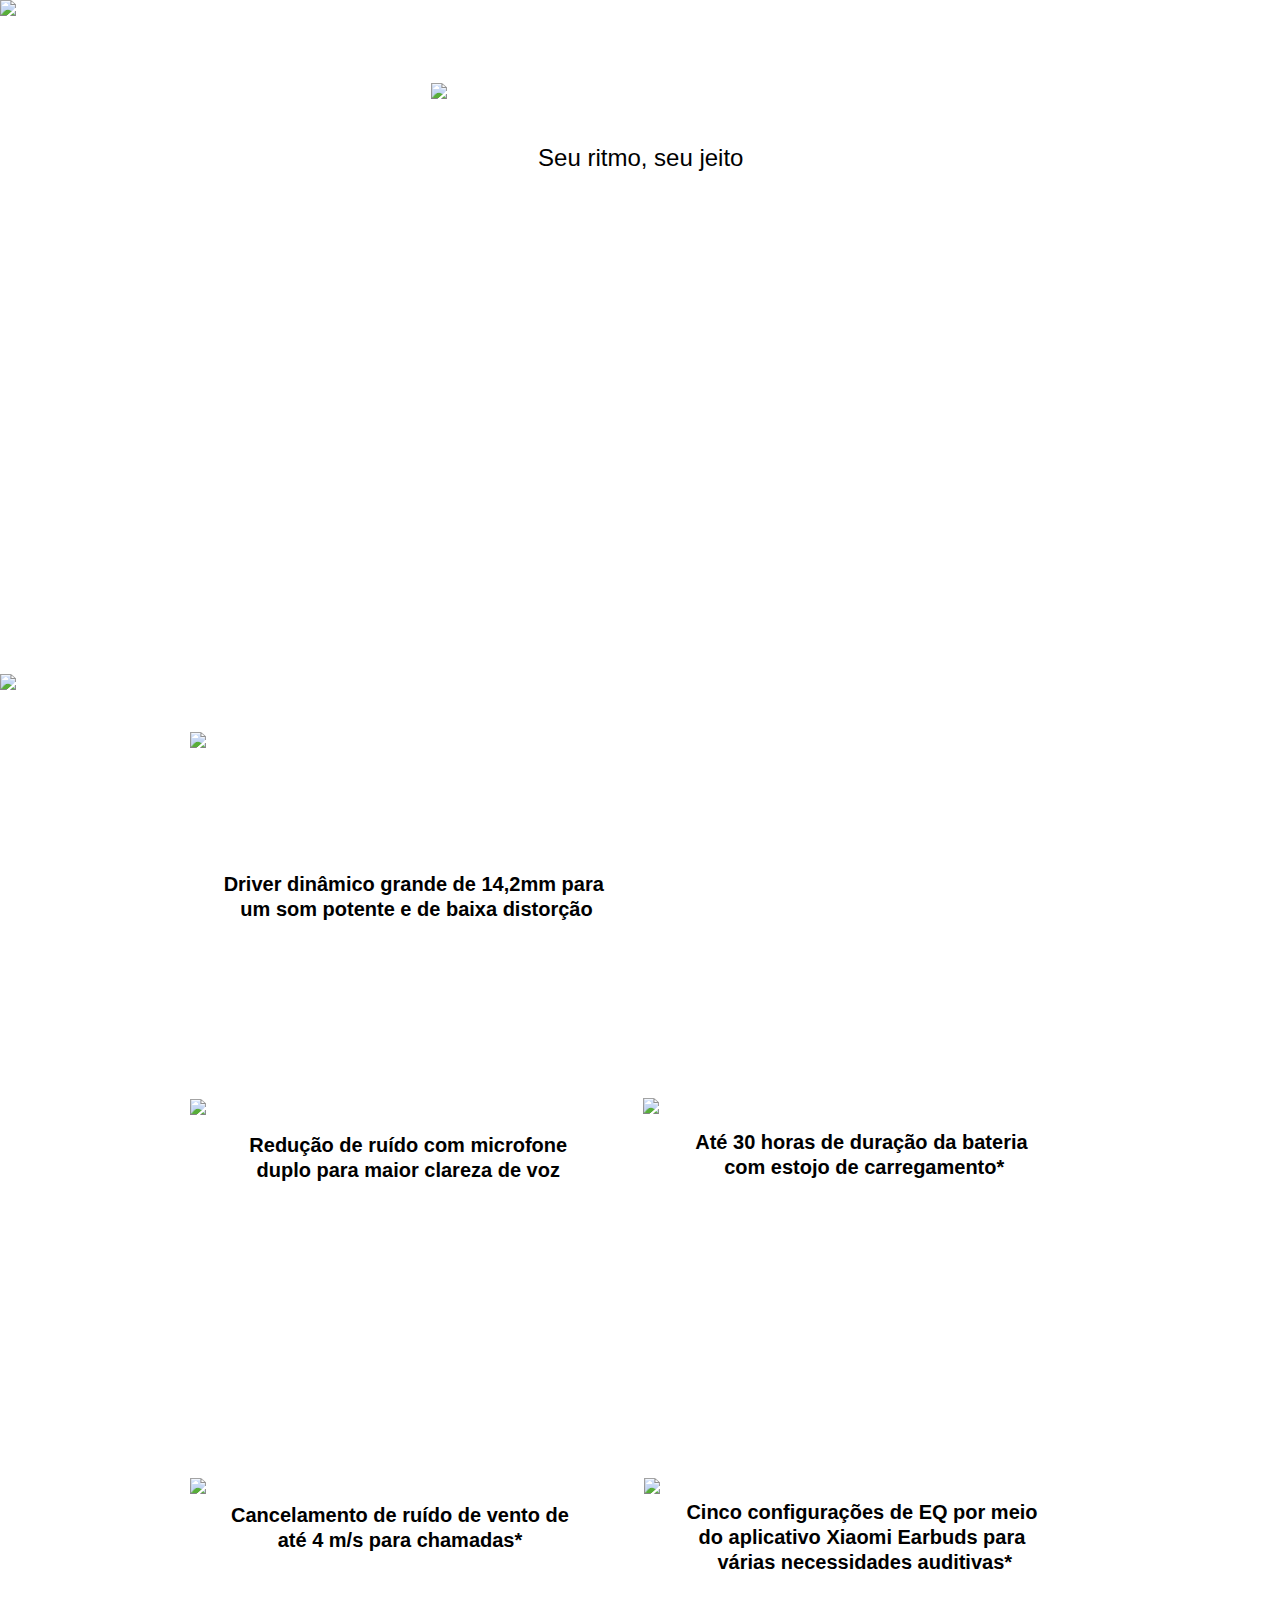
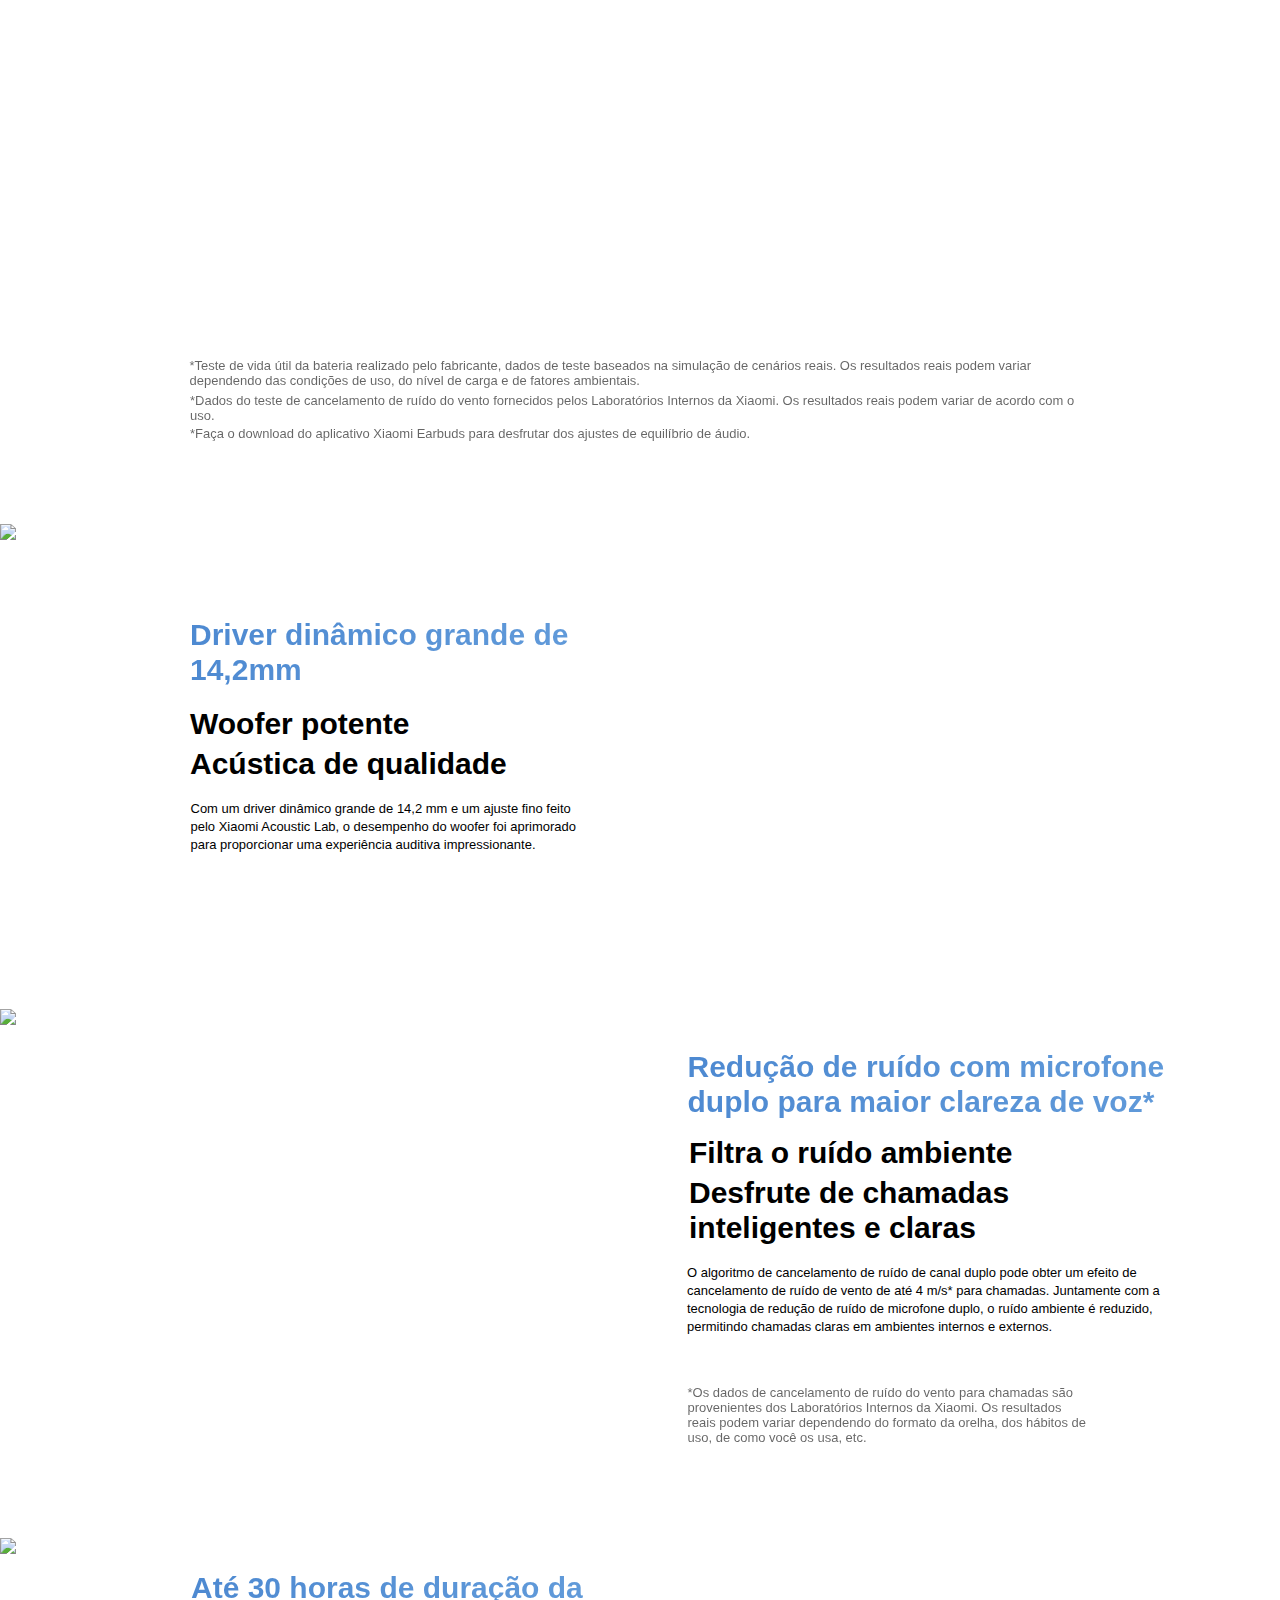
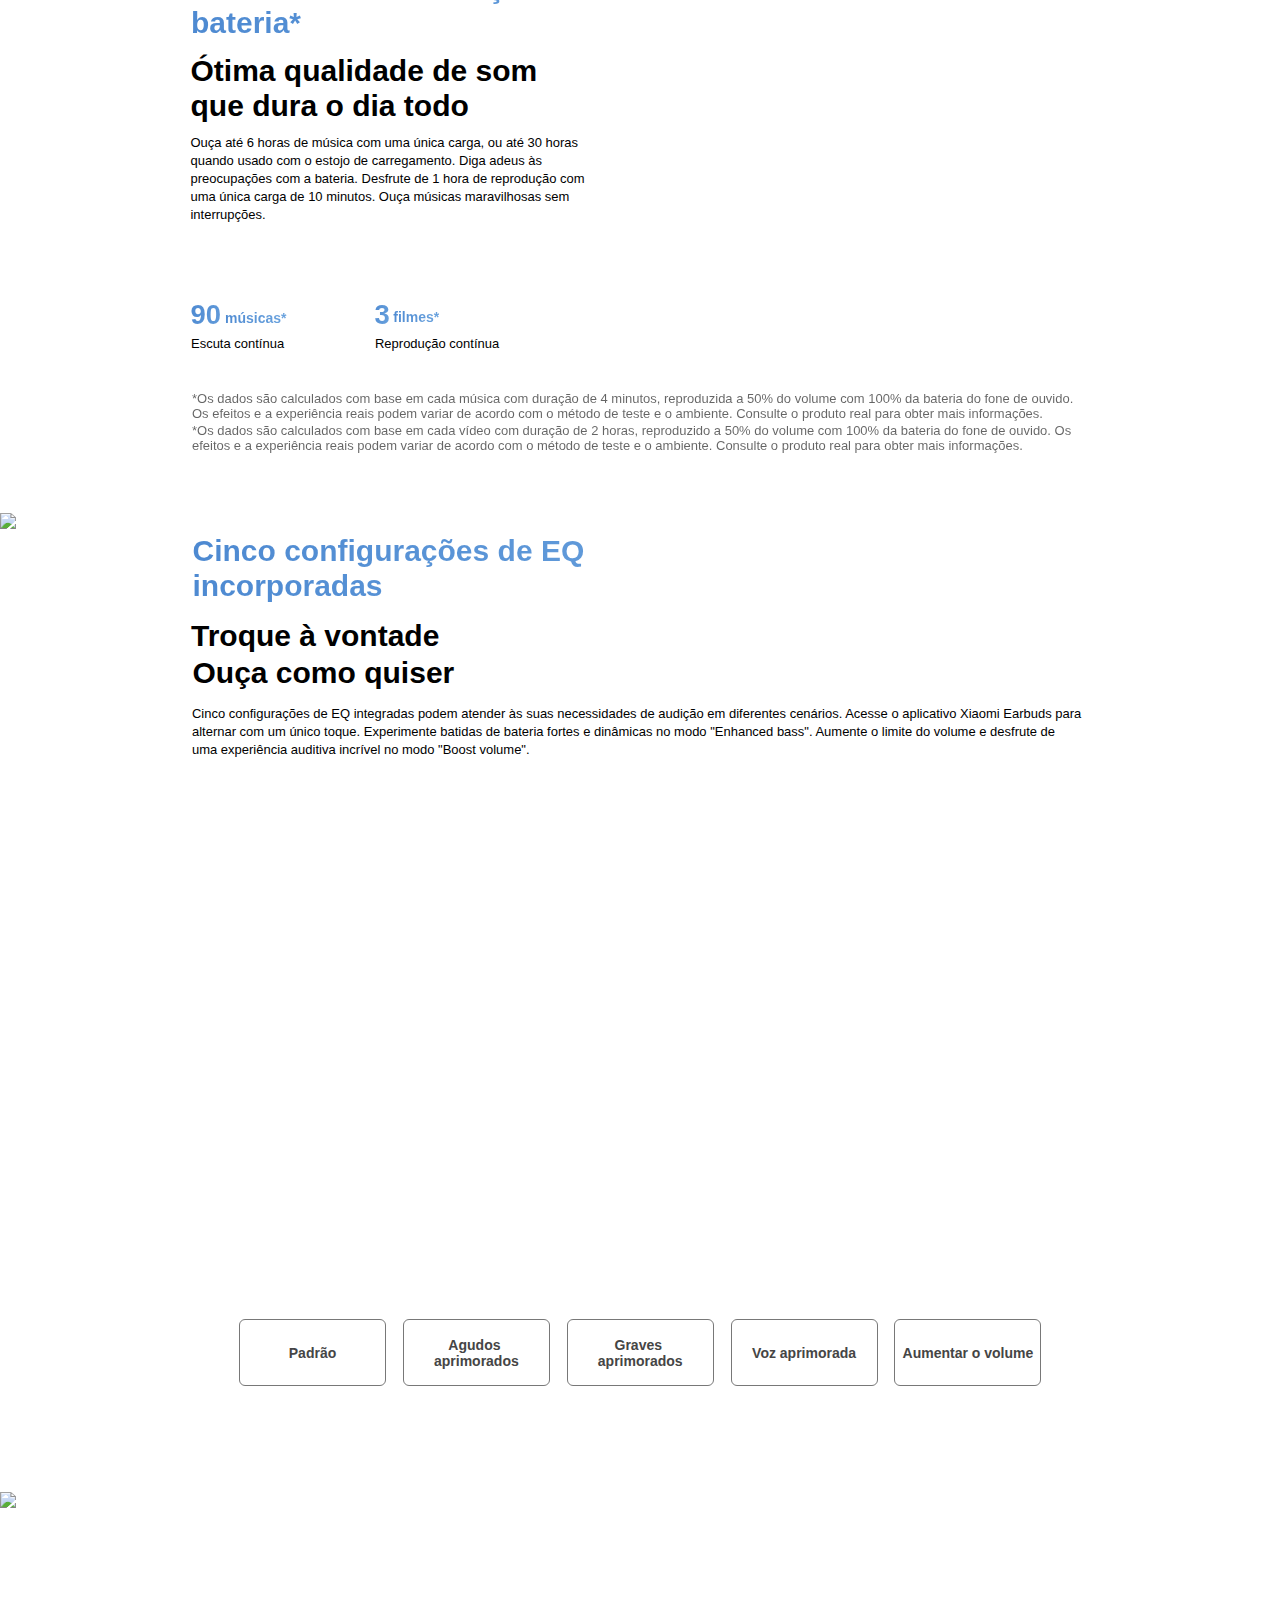
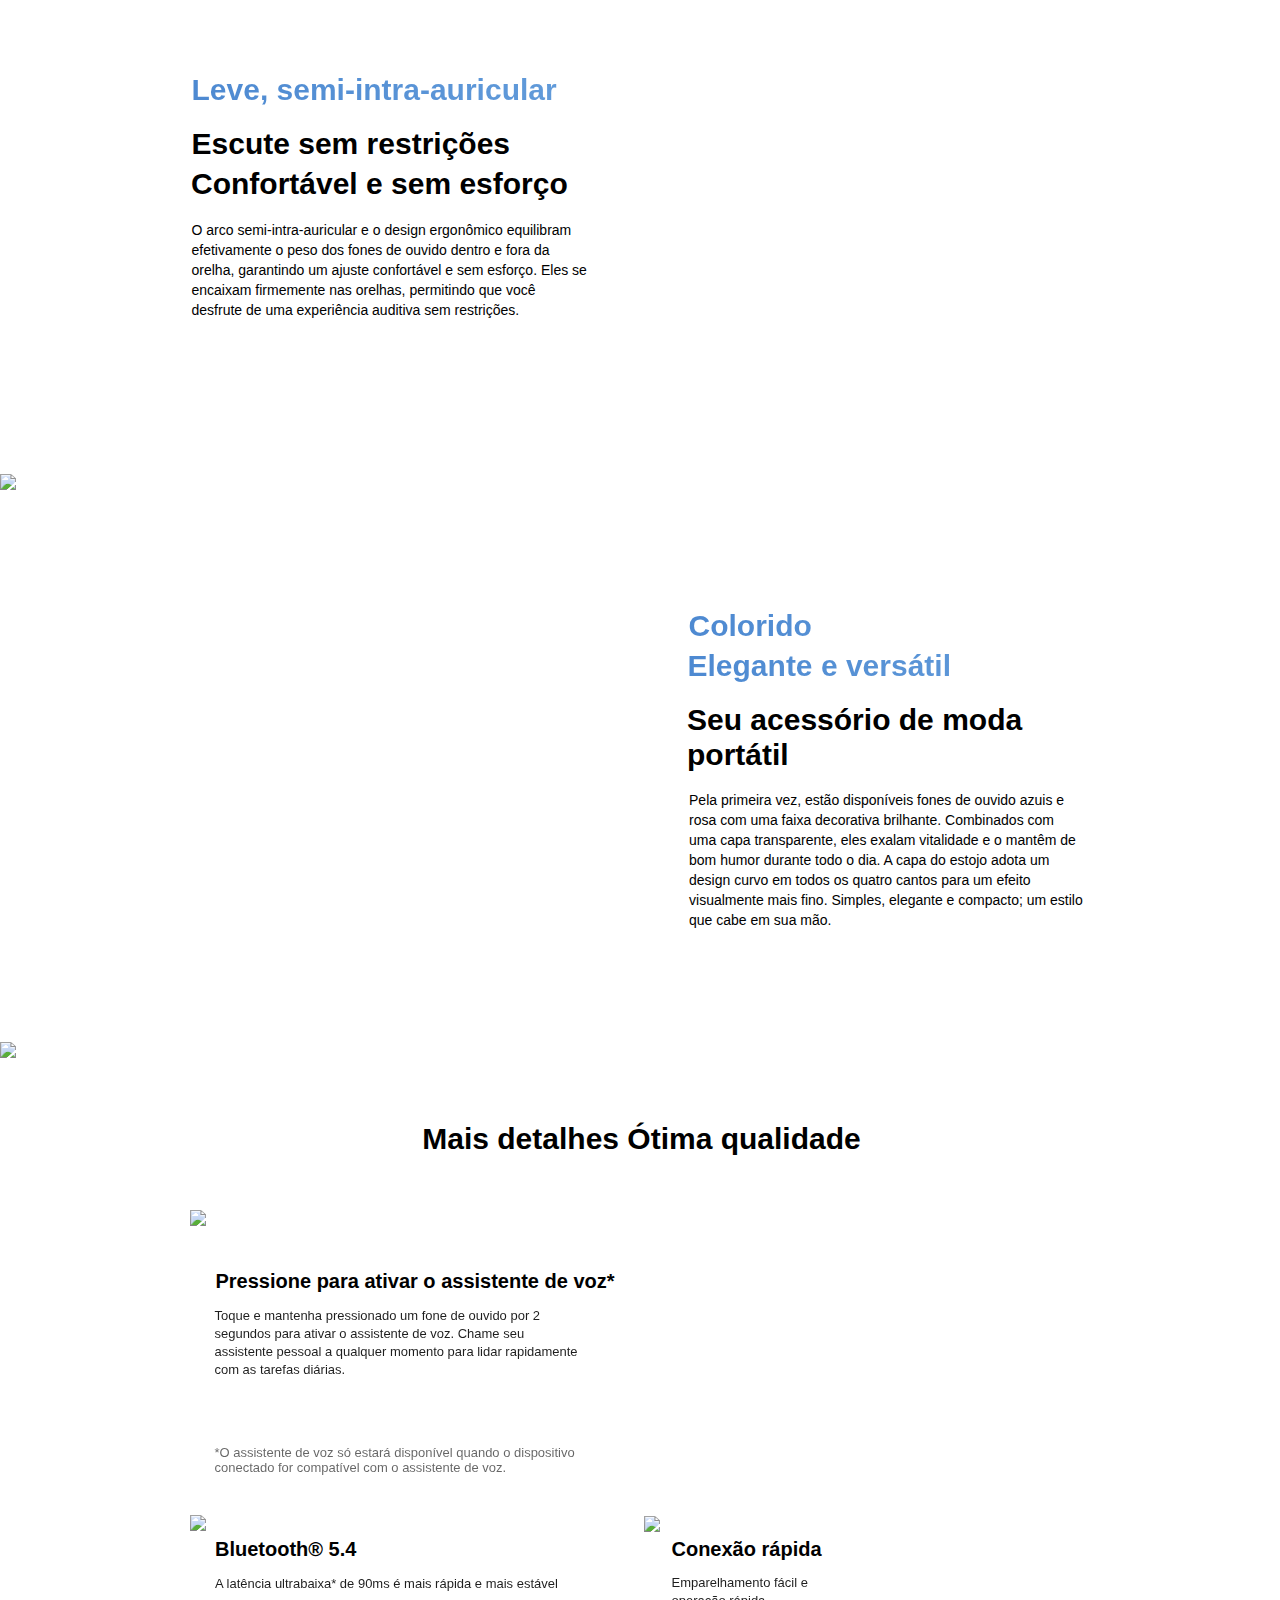
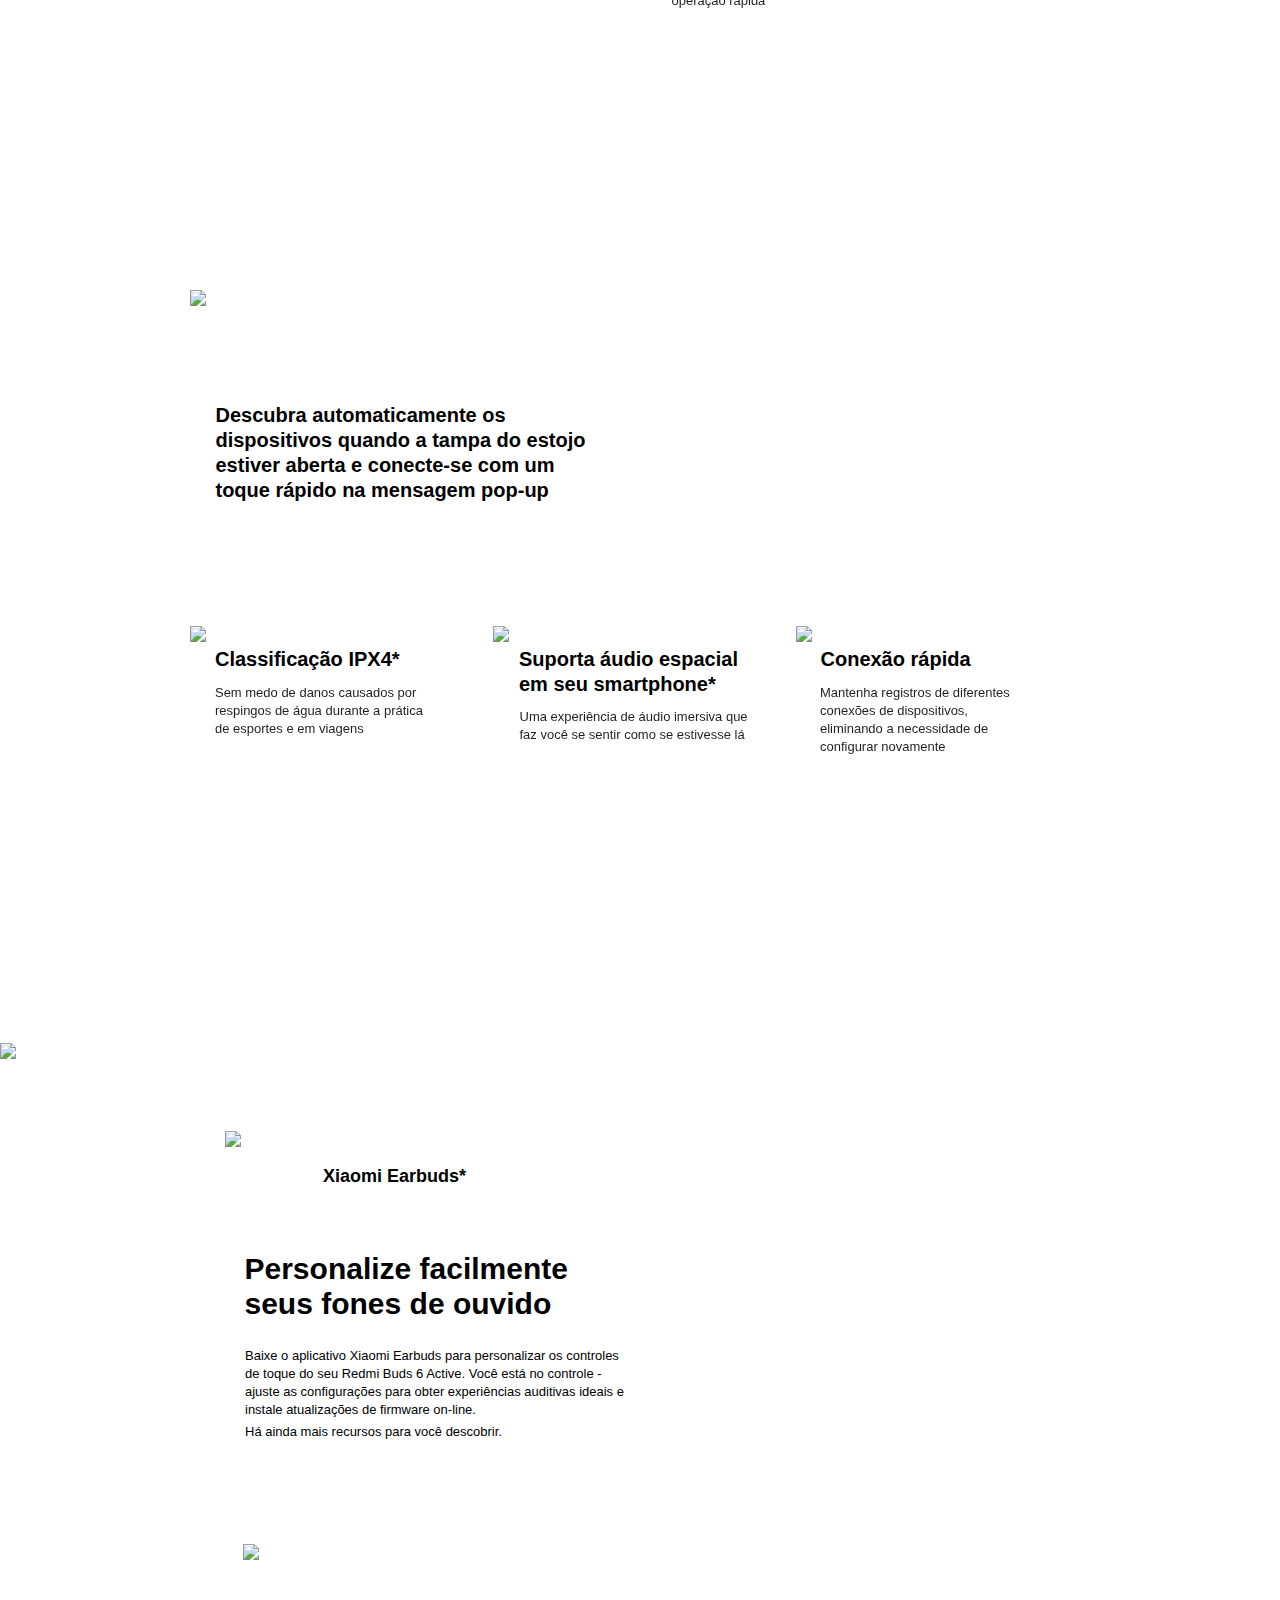
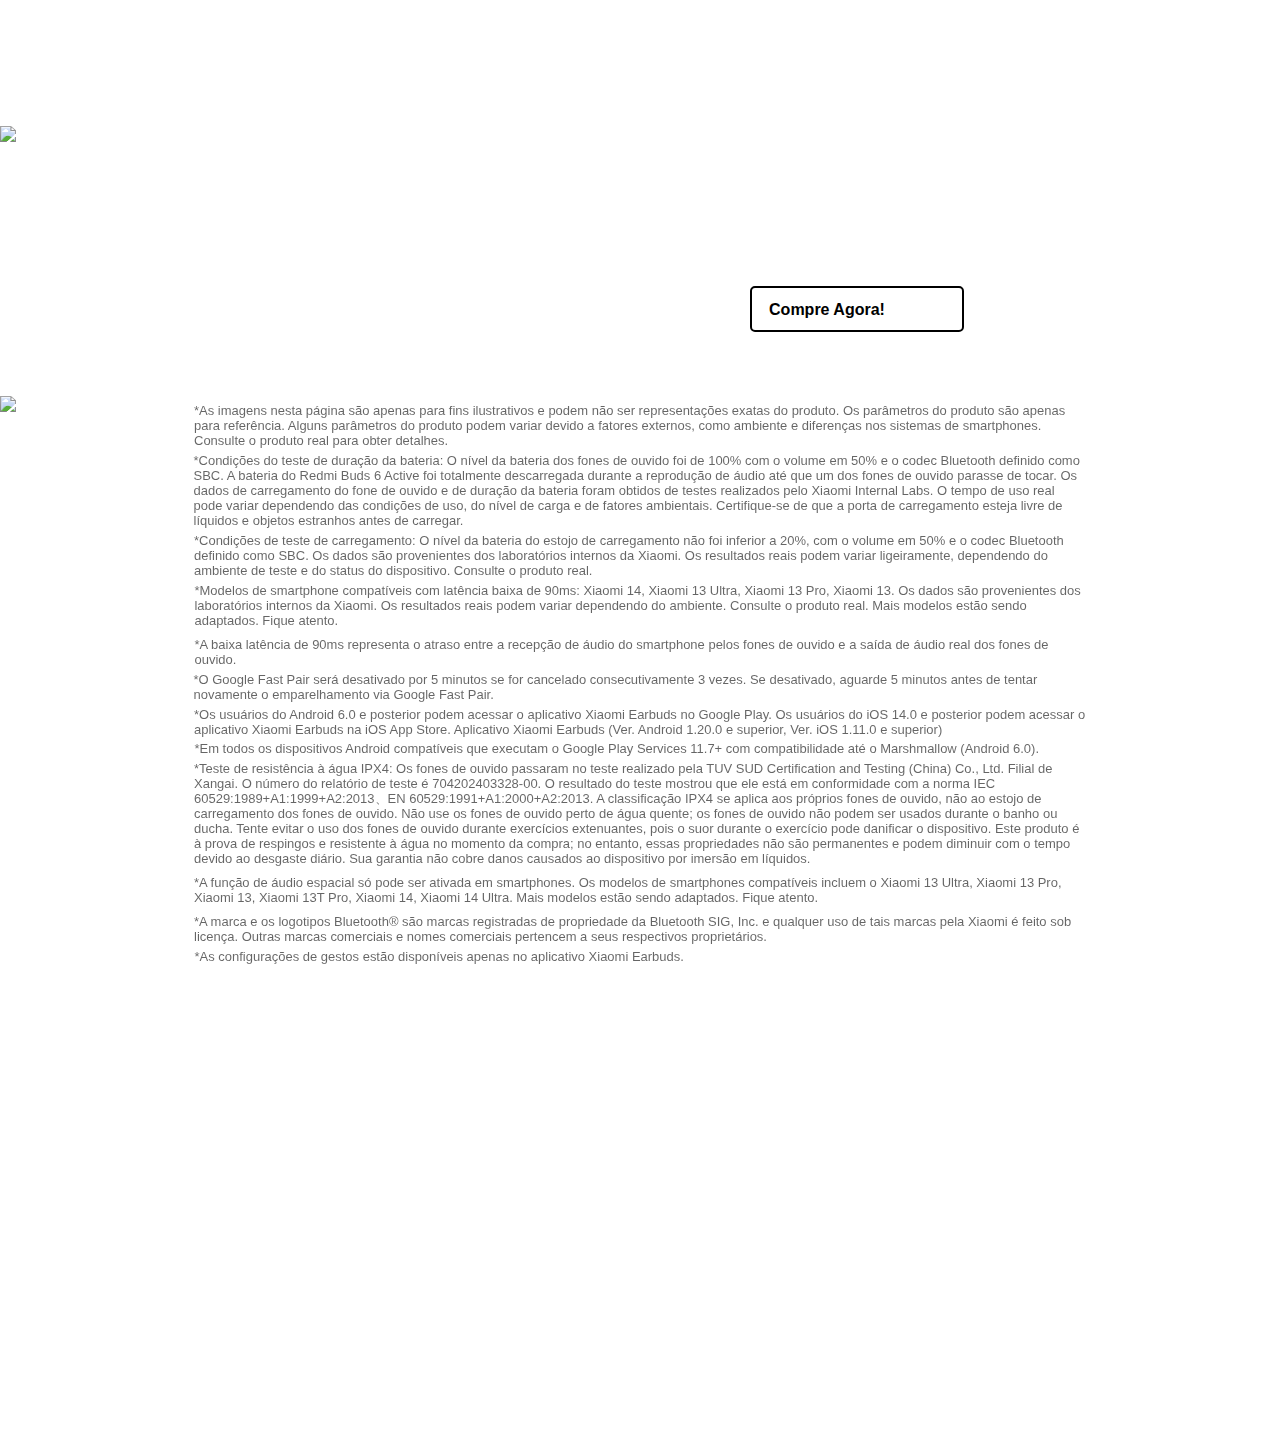
==== commit f9f41750: "vs01" ====
--- a/index.html
+++ b/index.html
@@ -313,7 +313,7 @@
 </picture>
 
 <div class="div140">
-<div class="div141"><span data-key="overview_44" class="xm-text split_text5441 f-bold" data-type="text" data-id="1ykd2l82jx">Classificação IP de IPX4*</span></div>
+<div class="div141"><span data-key="overview_44" class="xm-text split_text5441 f-bold" data-type="text" data-id="1ykd2l82jx">Classificação IPX4*</span></div>
 <div class="spacer"></div>
 <div class="div142"><span data-key="overview_45" class="xm-text split_text5440 f-light" data-type="text" data-id="thj84q7gi6">Sem medo de danos causados por respingos de água durante a prática de esportes e em viagens</span></div>
 </div>
